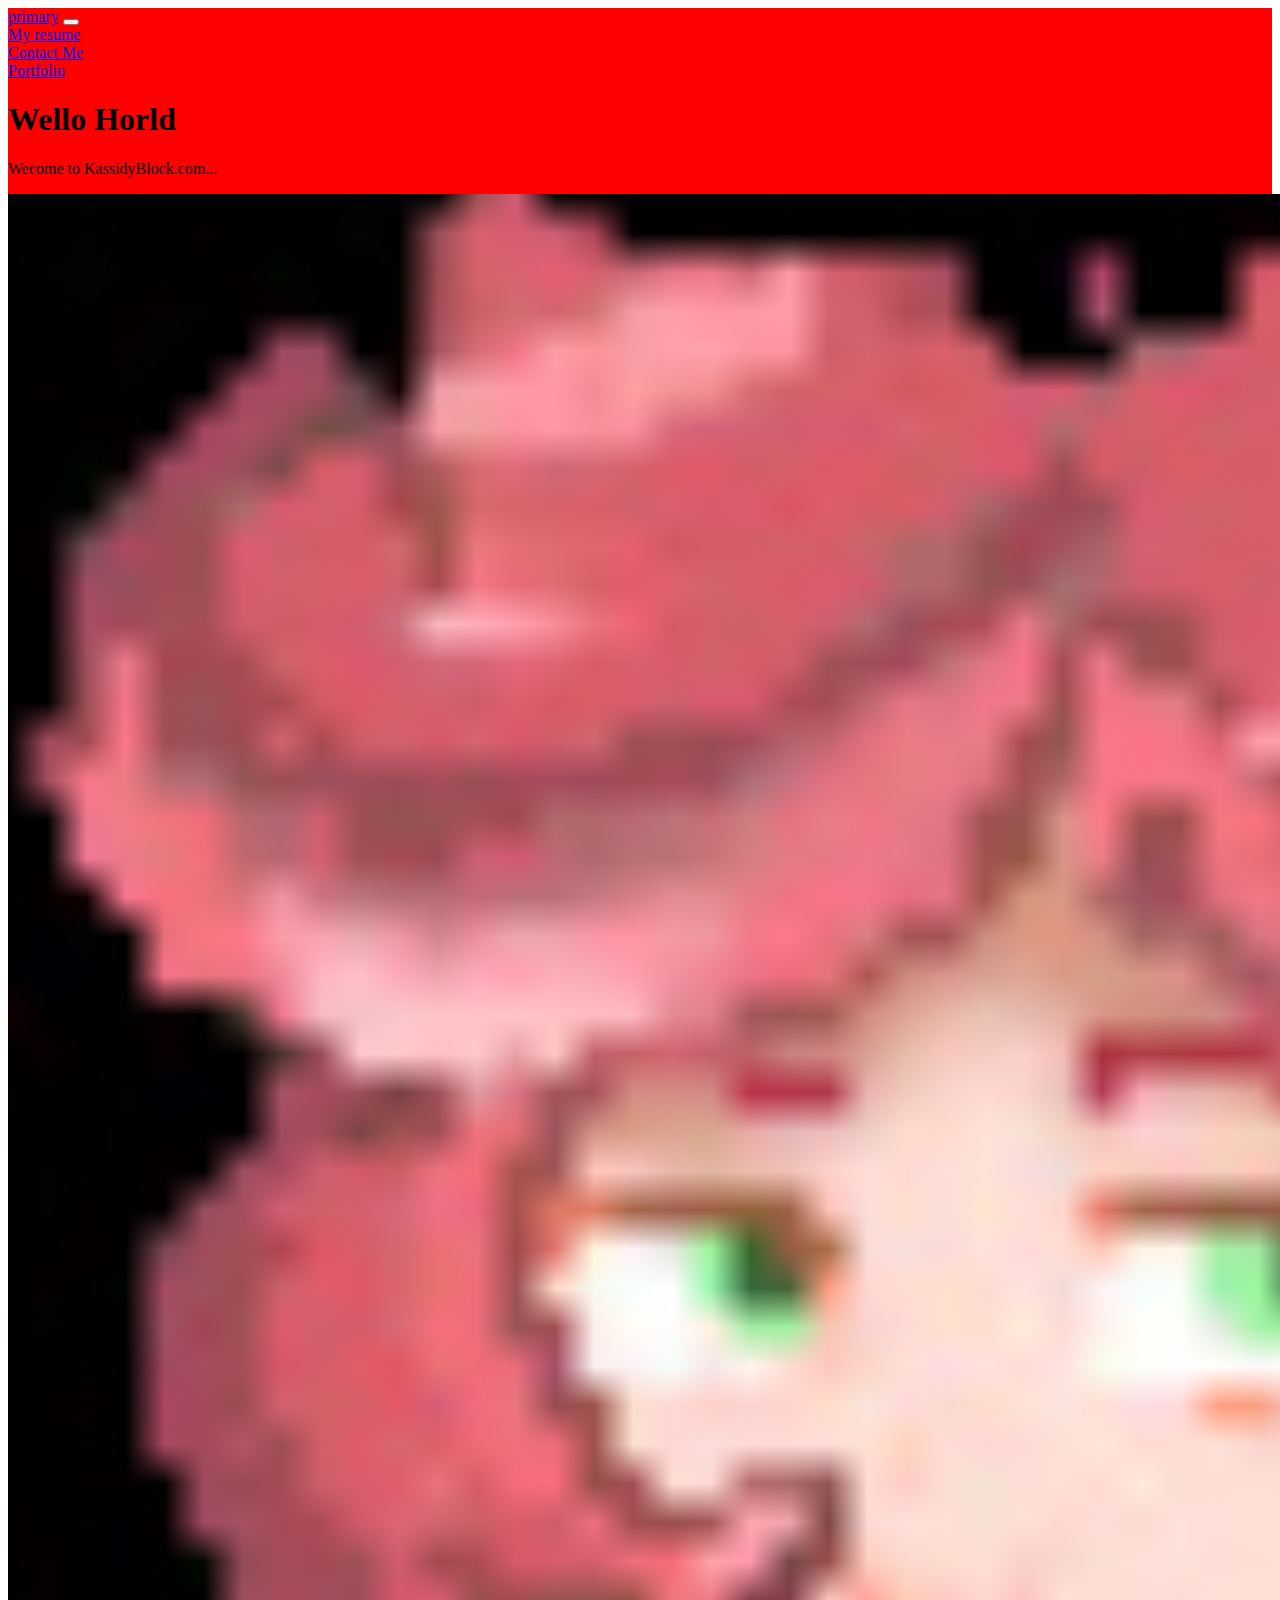
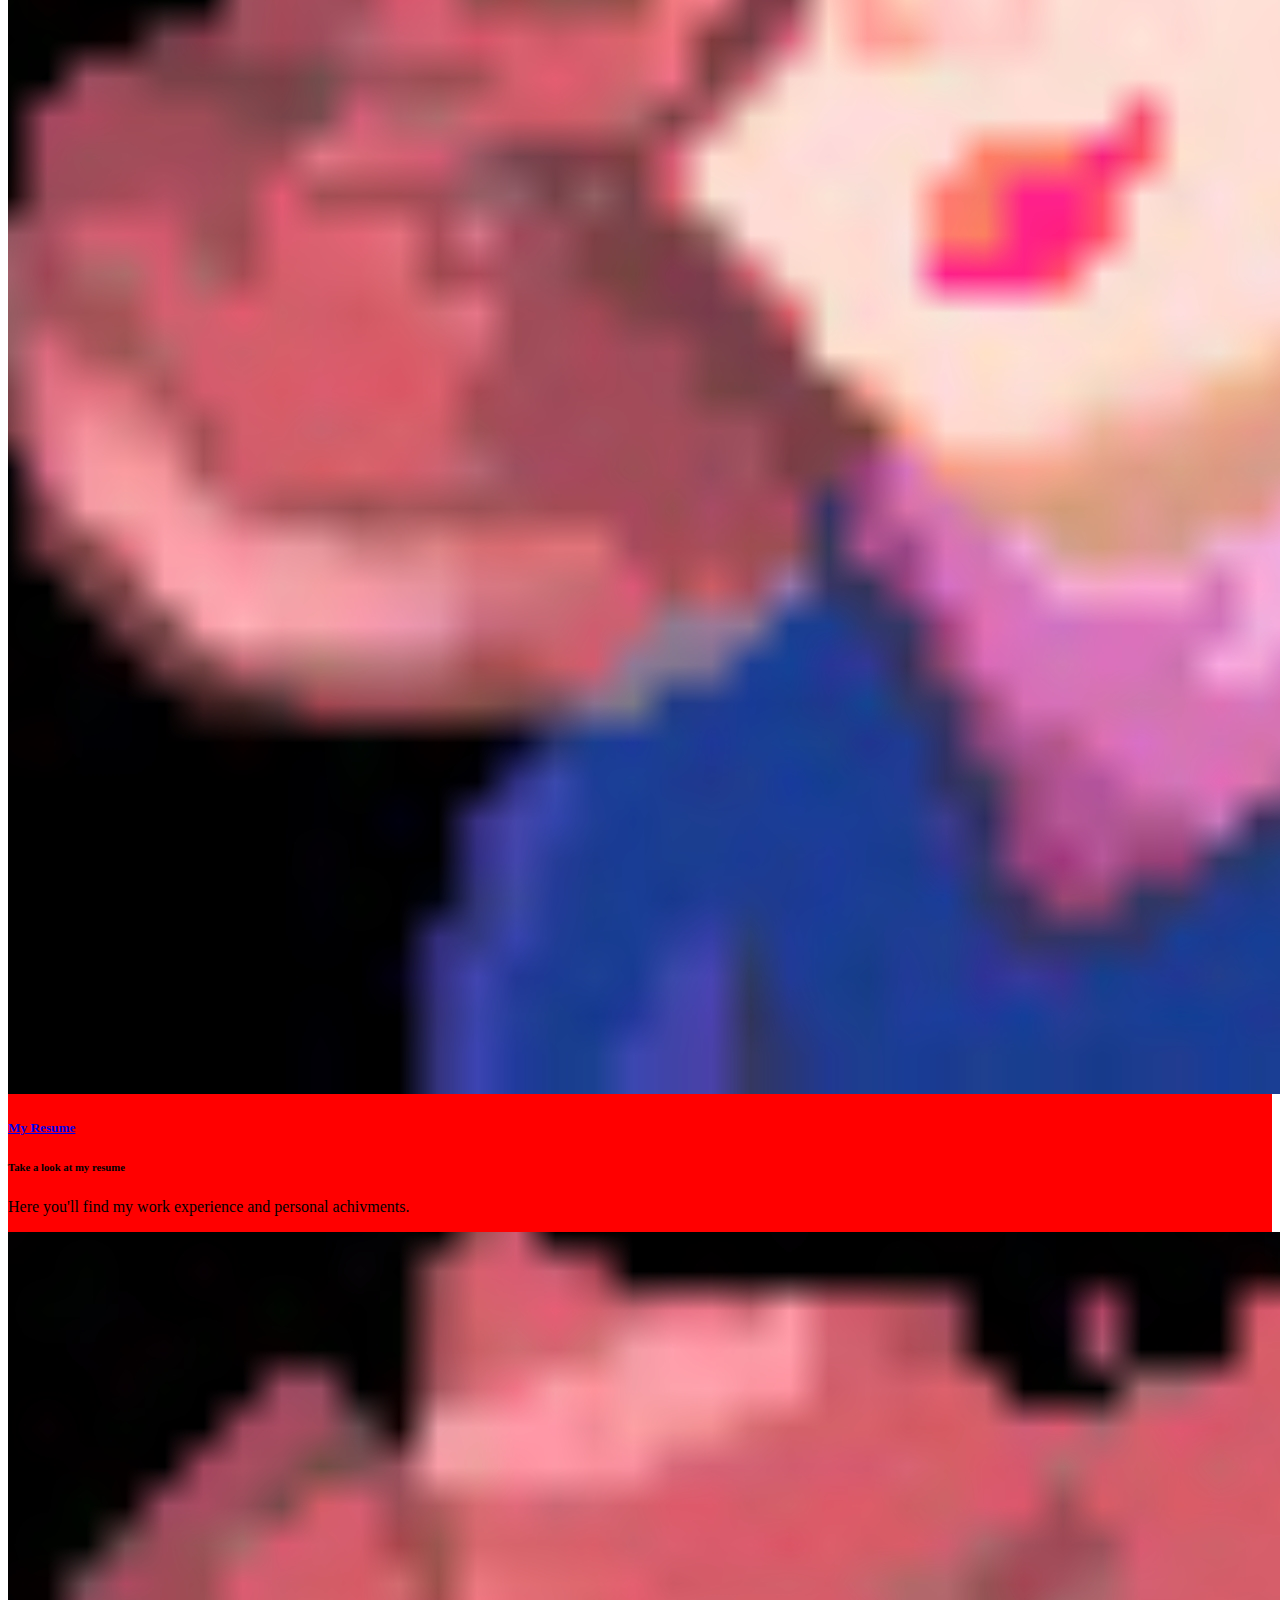
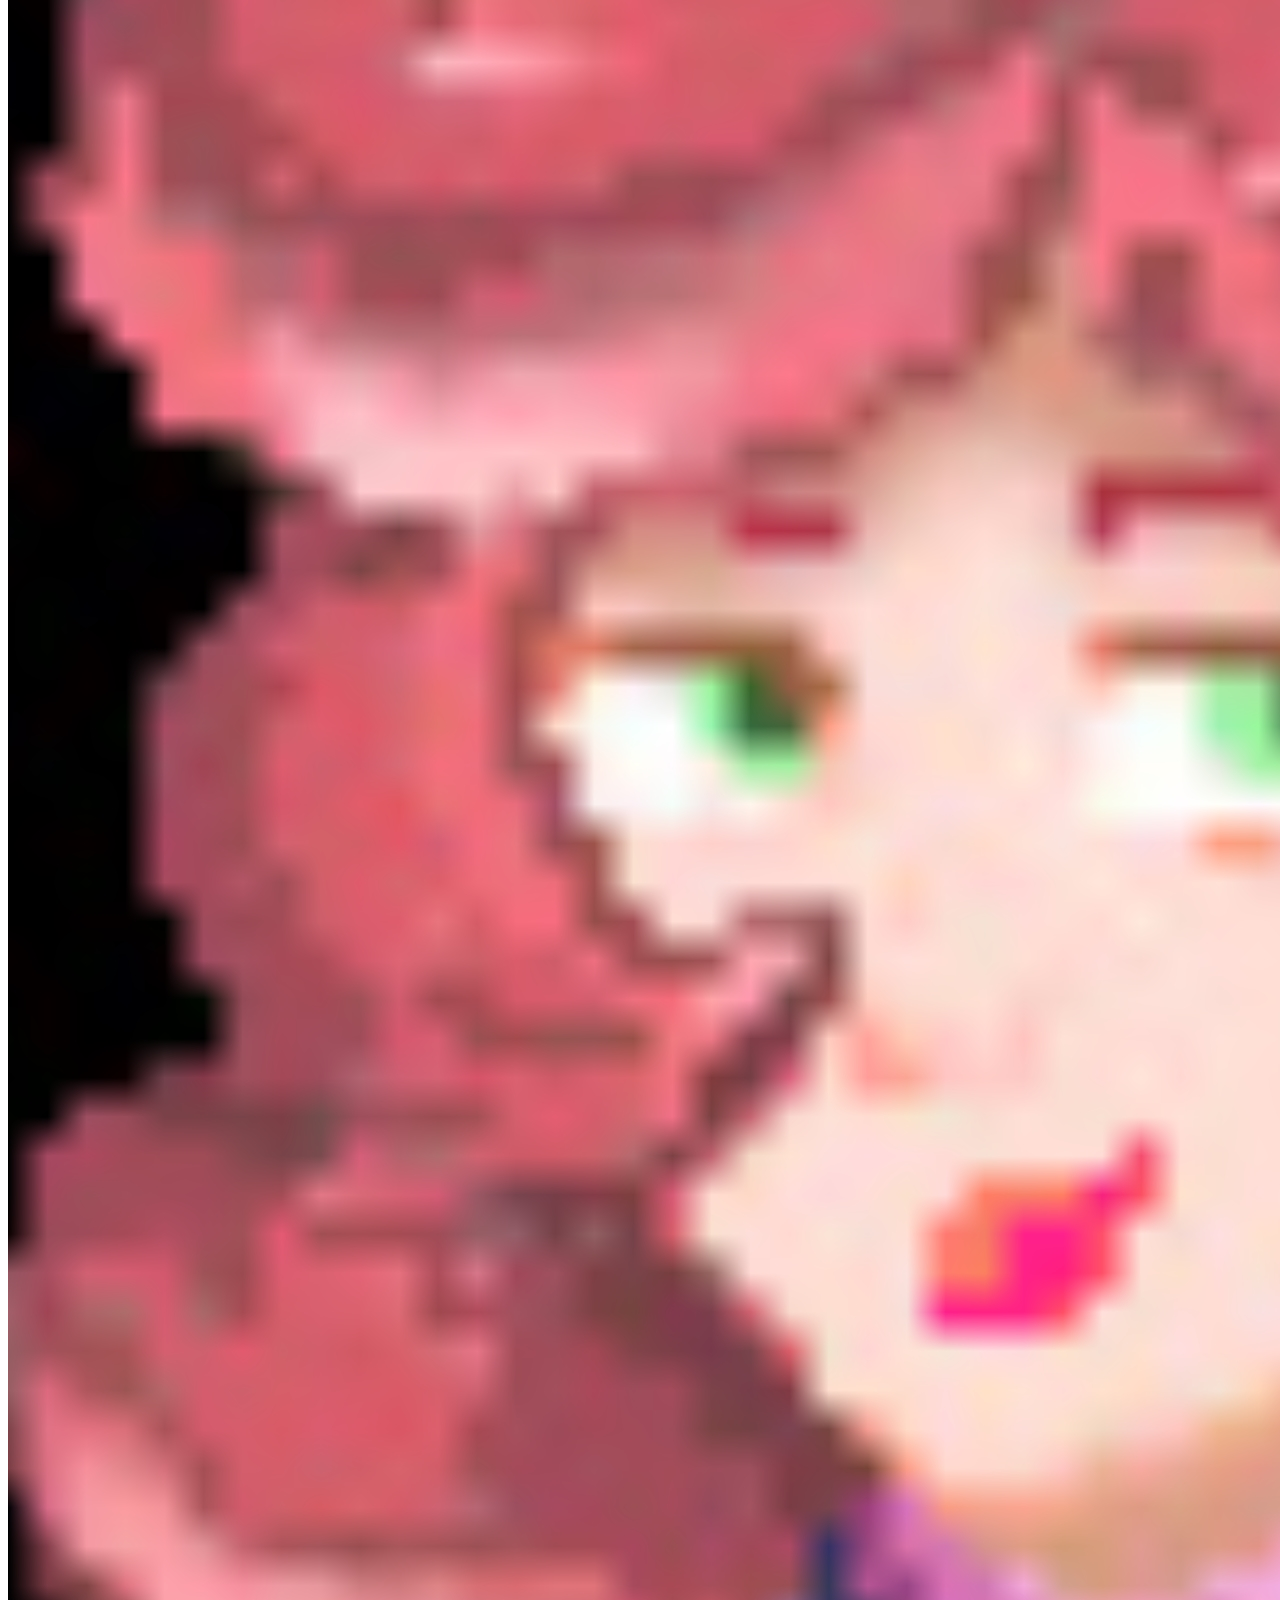
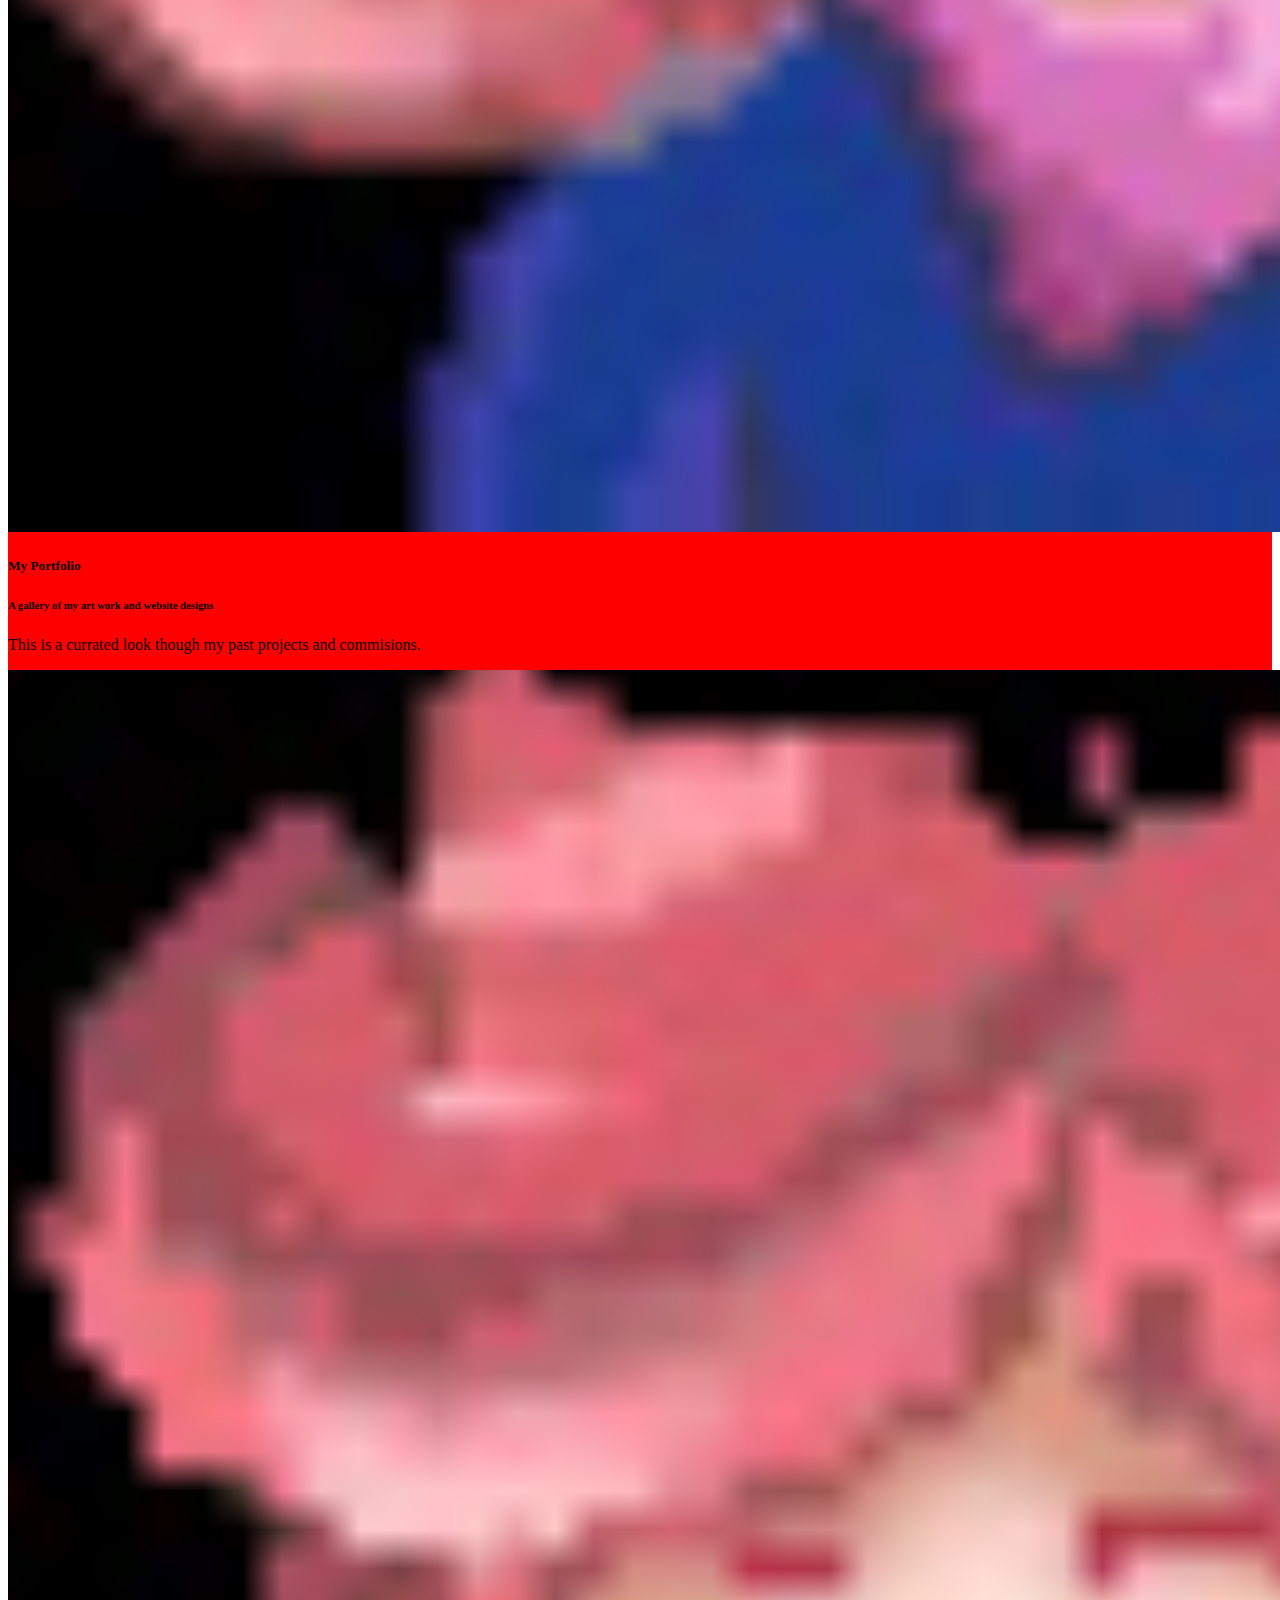
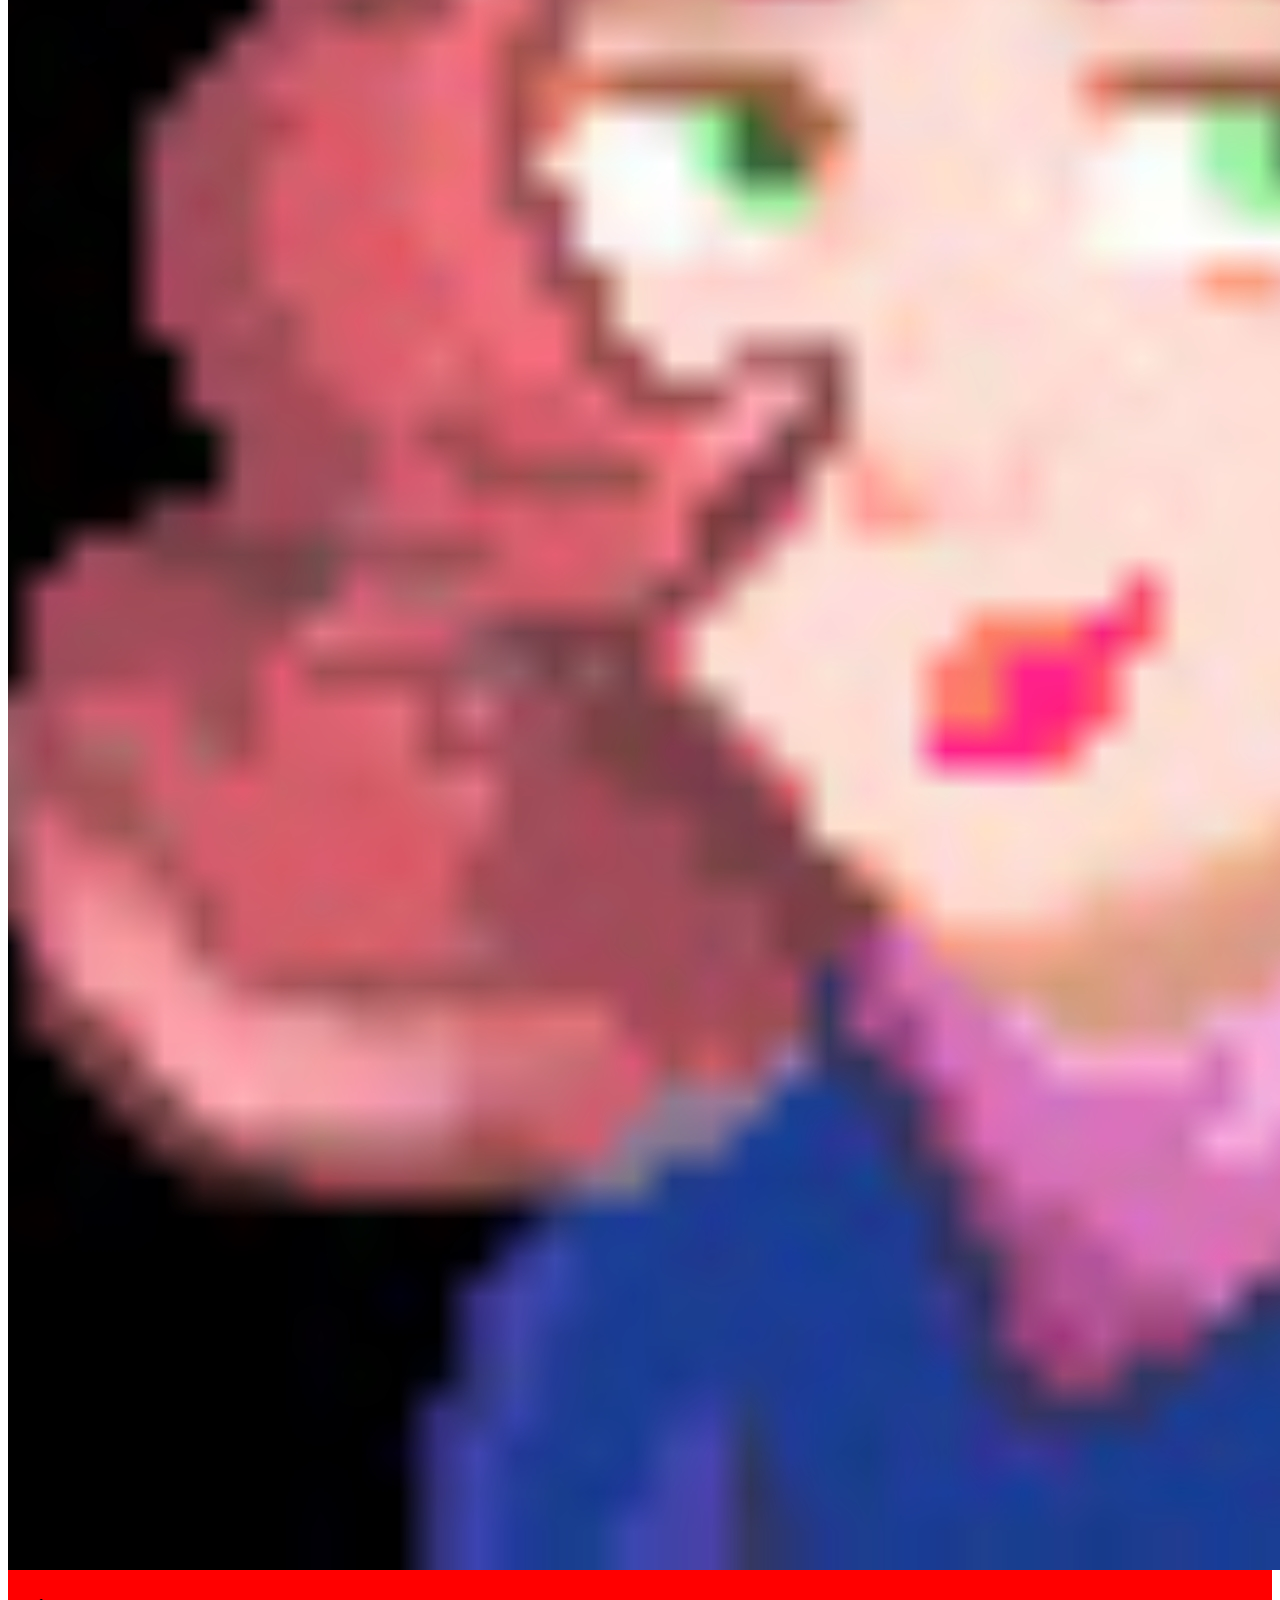
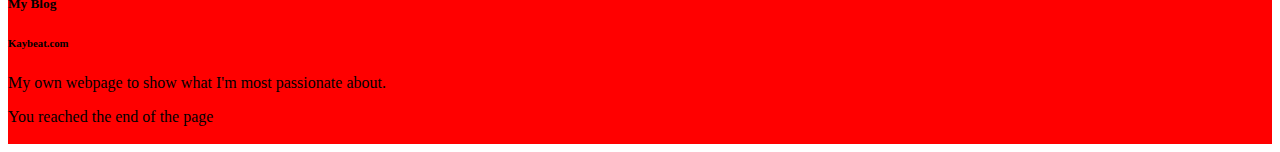
==== index.html @ 48cc2667 "navbar" ====
<!doctype html>
<html lang="en">
  <head>
    <!-- Required meta tags -->
    <meta charset="utf-8">
    <meta name="viewport" content="width=device-width, initial-scale=1">
    <!-- Bootstrap CSS -->
    <link href="https://cdn.jsdelivr.net/npm/bootstrap@5.1.3/dist/css/bootstrap.min.css" rel="stylesheet" integrity="sha384-1BmE4kWBq78iYhFldvKuhfTAU6auU8tT94WrHftjDbrCEXSU1oBoqyl2QvZ6jIW3" crossorigin="anonymous">
    <link href="styles.css" rel="stylesheet">
    <title>Kasssidy Block resume!</title>
  </head>
  <div class="wrapper">
  <body>
    <!--Navbar-->
        <nav class="navbar navbar-expand-sm navbar-light bg-primary">
            <div class="container-fluid p-3">
                <a class="navbar-brand" href="https://www.kassidyblock.com/">primary</a>
                <button class="navbar-toggler" type="button" data-toggle="collapse" data-target="#navbarID"
                    aria-controls="navbarID" aria-expanded="false" aria-label="Toggle navigation">
                    <span class="navbar-toggler-icon"></span>
                </button>
                <div class="collapse navbar-collapse" id="navbarID">
                    <div class="navbar-nav">
                        <a class="nav-link active" aria-current="page" href="https://www.kassidyblock.com/resume_page.html">My resume</a>
                    </div>
                    <div class="navbar-nav">
                      <a class="nav-link active" aria-current="page" href="https://www.kassidyblock.com/contactme.html">Contact Me</a>
                  </div>
                  <div class="navbar-nav">
                    <a class="nav-link active" aria-current="page" href="https://www.kassidyblock.com/Portfolio.html">Portfolio</a>
                </div>
                </div>
            </div>
        </nav>
        <!--End Of Navbar-->
        <!-- Jumbo -->
        <div class="mt-4 p-5 bg-dark text-white rounded text-center">
          <h1>Wello Horld</h1>
          <p>Wecome to KassidyBlock.com...</p>
        </div>
	  <!-- End of Jumbo -->
	  <p></P>
	  <!-- Cards -->
    <div class="container-fluid align-content-center">
      <div class="row">
        <div class="col-sm-4"><div class="card" style="max-width:100%;">
          <img src="ira2.jpg" class="card-img-top" alt="...">
          <div class="card-body">
            <h5 class="card-title"><a href="https://www.kassidyblock.com/resume_page.html" class="card-link">My Resume</a></h5>
            <h6 class="card-subtitle mb-2 text-muted ">Take a look at my resume 
            </h6>
            <p class="card-text">Here you'll find my work experience and personal achivments.</p>
          </div>
        </div></div>
        <div class="col-sm-4"><div class="card" style="max-width:100%;">
          <img src="ira2.jpg" class="card-img-top" alt="...">
          <div class="card-body">
            <h5 class="card-title">My Portfolio</h5>
            <h6 class="card-subtitle mb-2 text-muted ">A gallery of my art work and website designs</h6>
            <p class="card-text">This is a currated look though my past projects and commisions.</p>
          </div>
        </div></div>
        <div class="col-sm-4"><div class="card" style="max-width:100%;">
          <img src="ira2.jpg" class="card-img-top" alt="...">
          <div class="card-body">
            <h5 class="card-title">My Blog</h5>
            <h6 class="card-subtitle mb-2 text-muted ">Kaybeat.com</h6>
            <p class="card-text">My own webpage to show what I'm most passionate about.</p>
          </div>
        </div>
		</div>
    </div>
		</div>
	  <!-- // End of cards -->
		
		

    <script src="https://cdn.jsdelivr.net/npm/bootstrap@5.1.3/dist/js/bootstrap.bundle.min.js" integrity="sha384-ka7Sk0Gln4gmtz2MlQnikT1wXgYsOg+OMhuP+IlRH9sENBO0LRn5q+8nbTov4+1p" crossorigin="anonymous"></script>
  </body>
  <footer>
<!-- Page Info -->
<div class="container-fluid pt-5 text-center">
  <a> You reached the end of the page</a>
  </div>
  <!-- End of page info -->
  <e>end</e>
  </footer>
</div>
</html>
---- styles.css ----
.wrapper {
    background-color: red;
}
e {
  color: transparent;
}
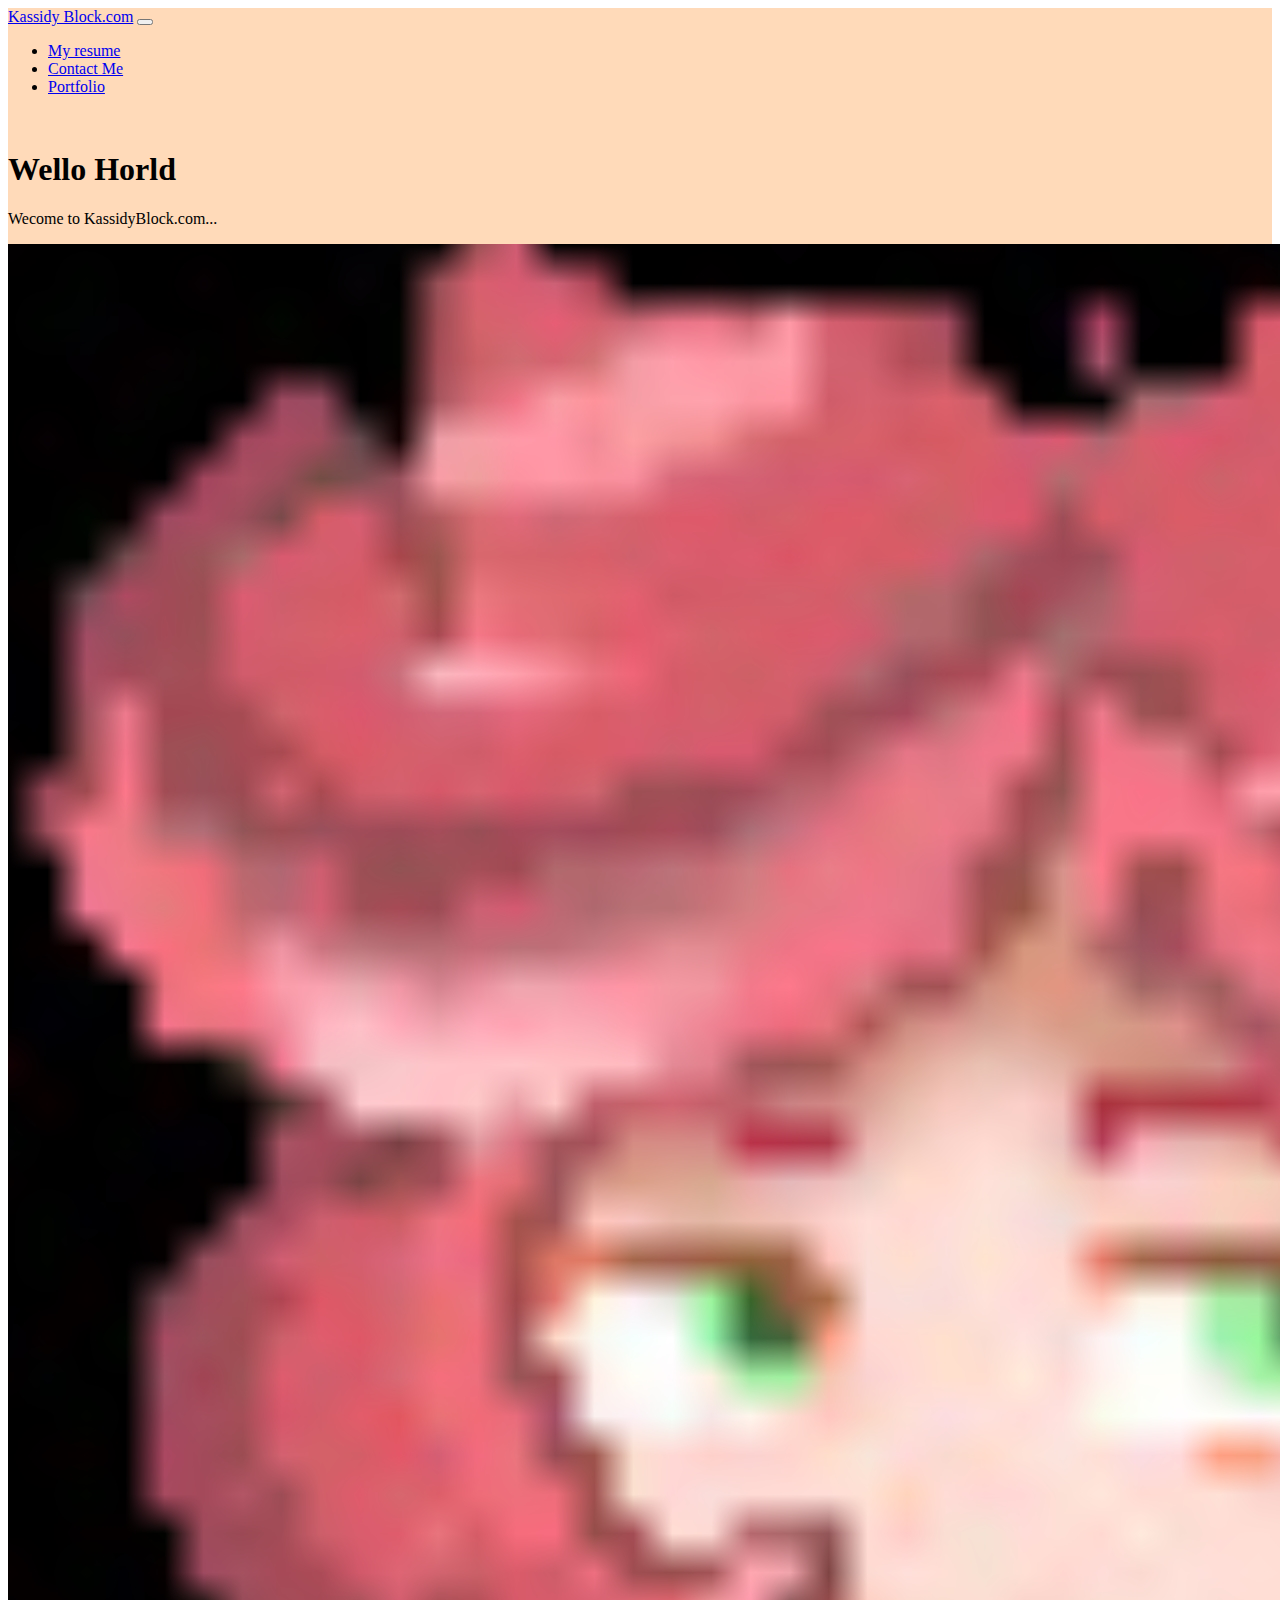
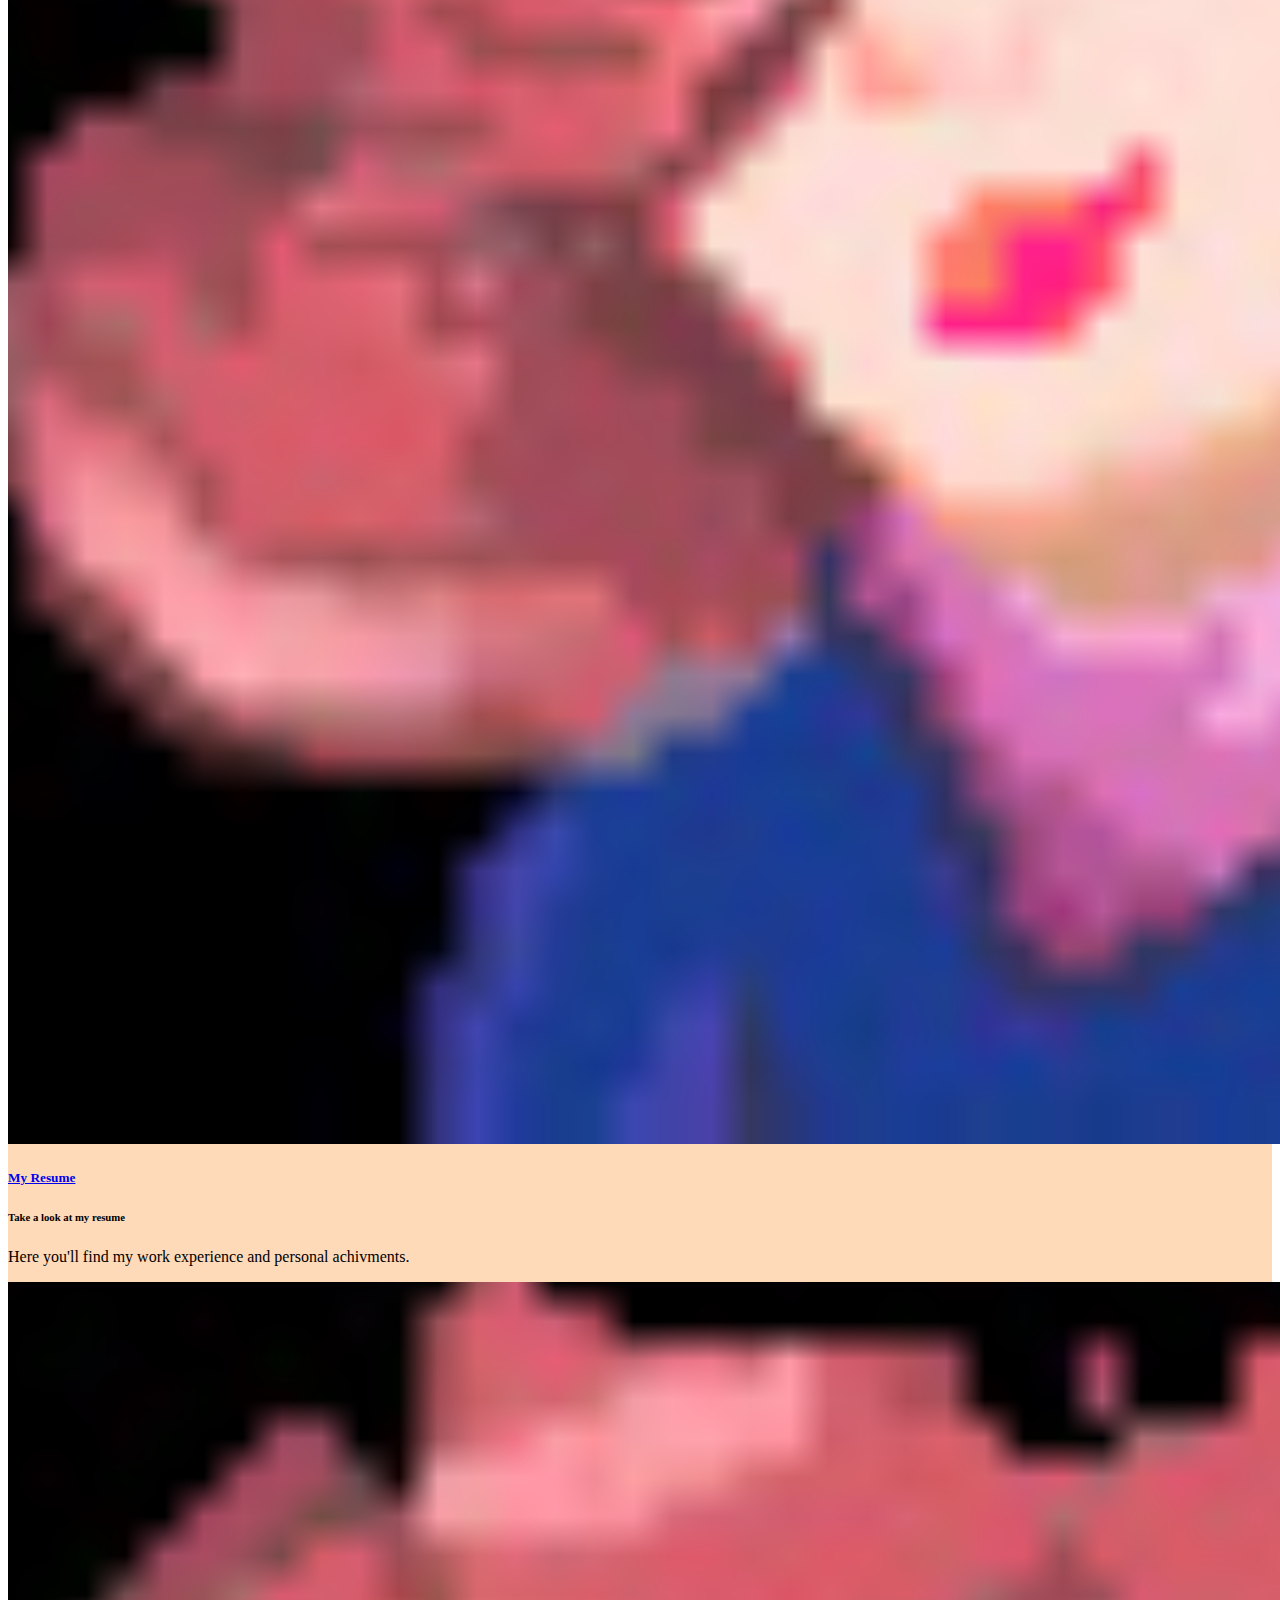
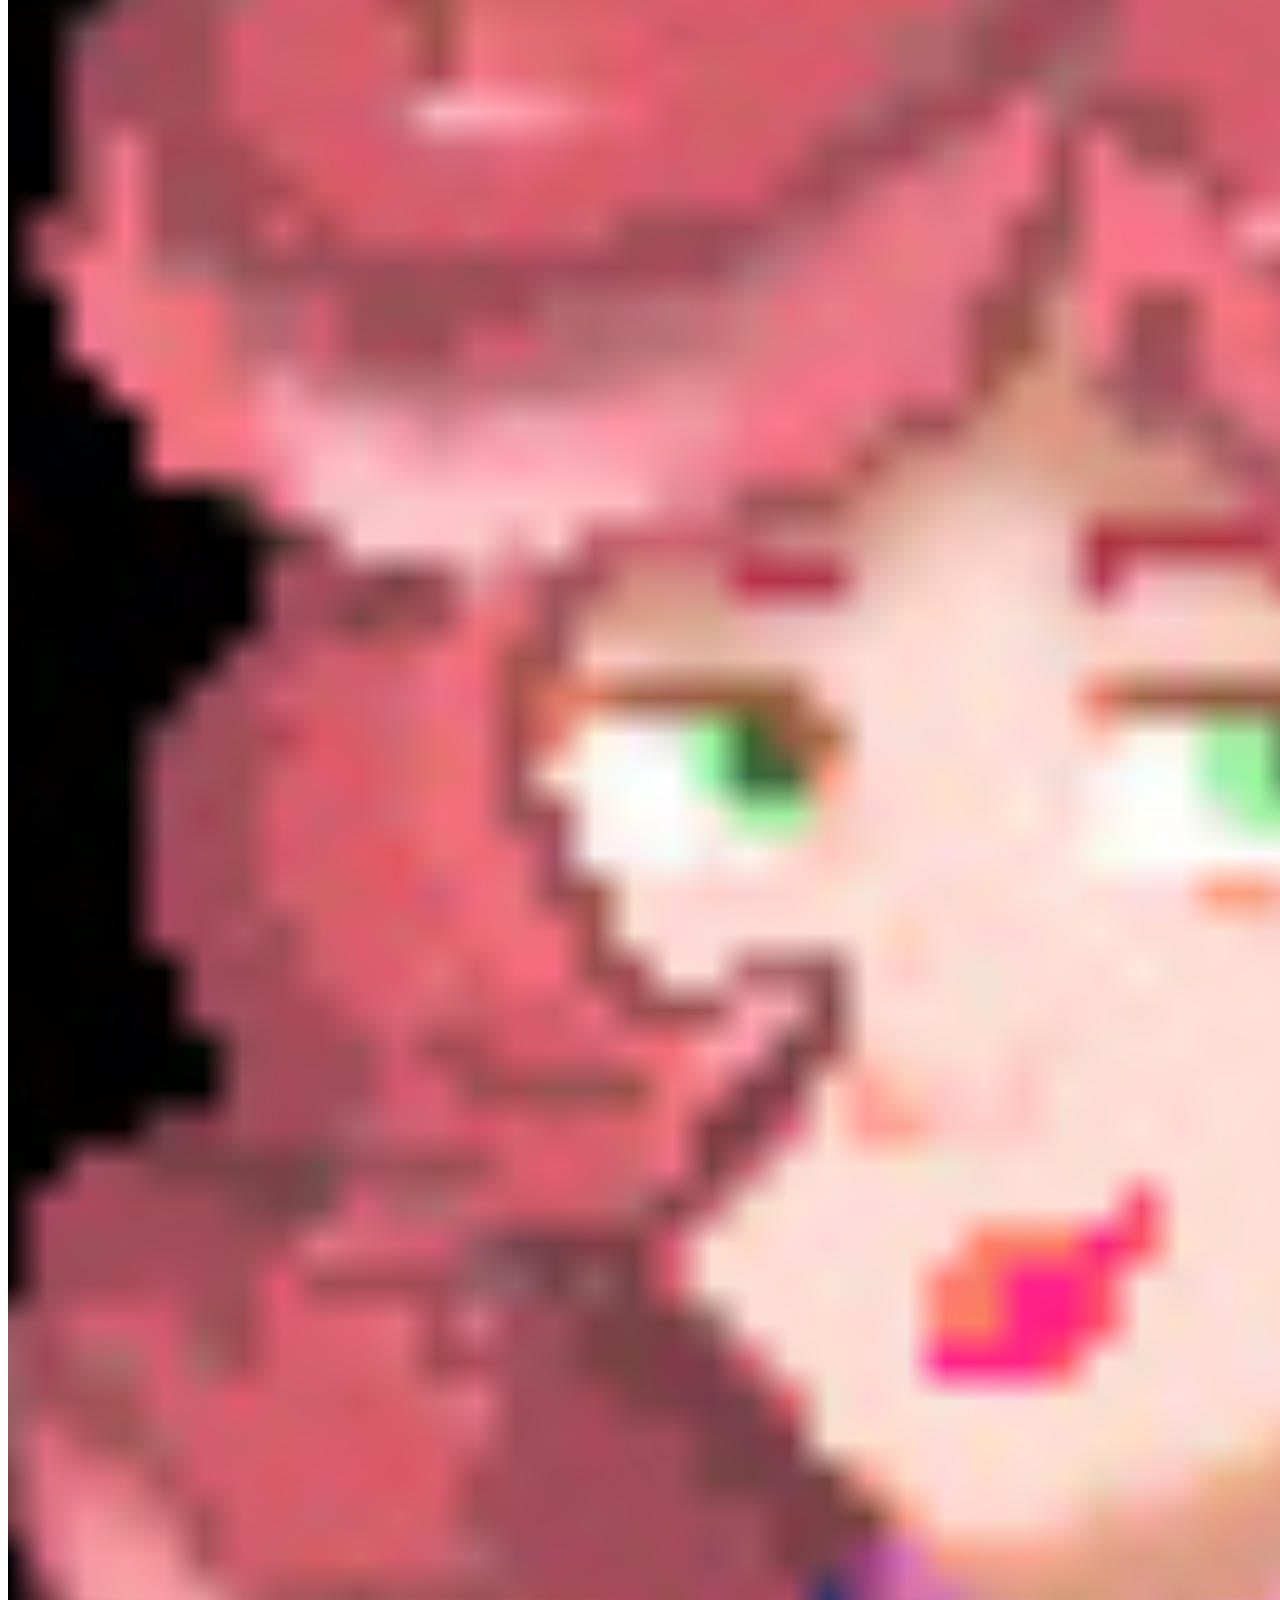
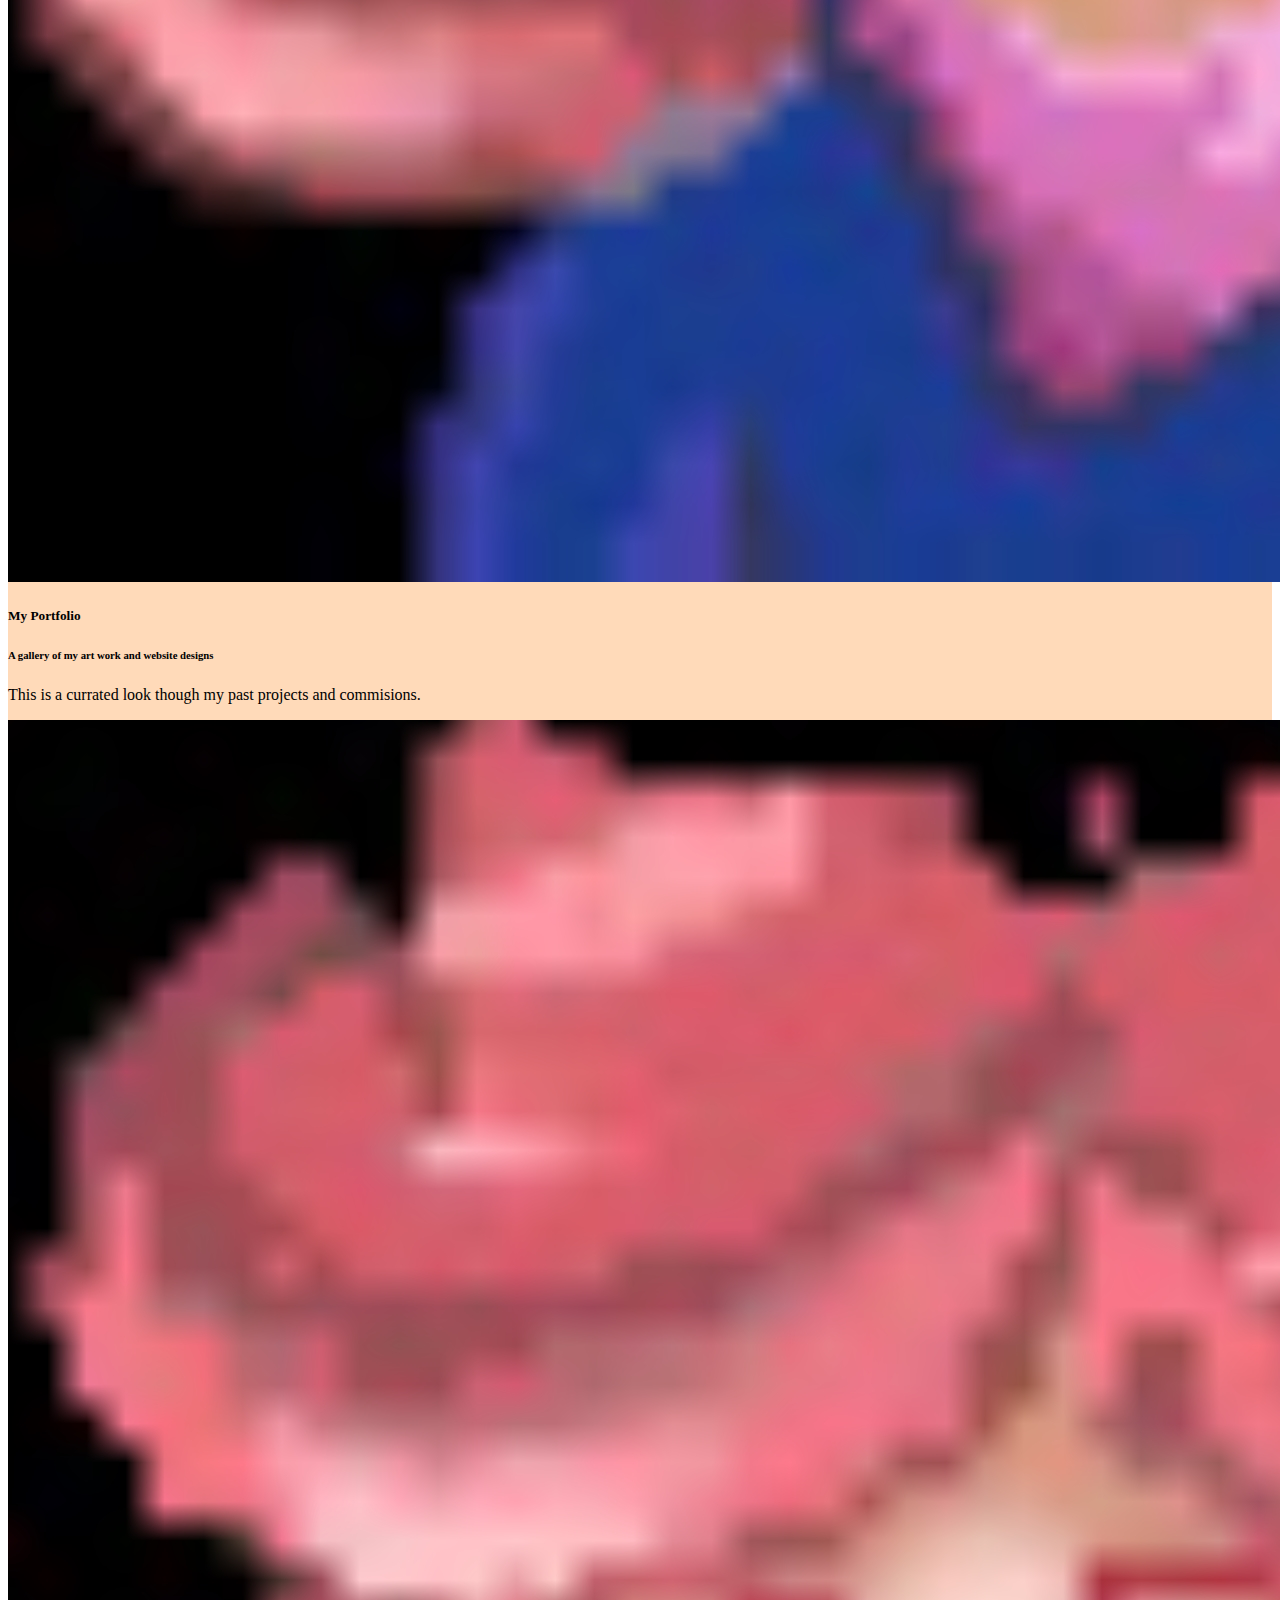
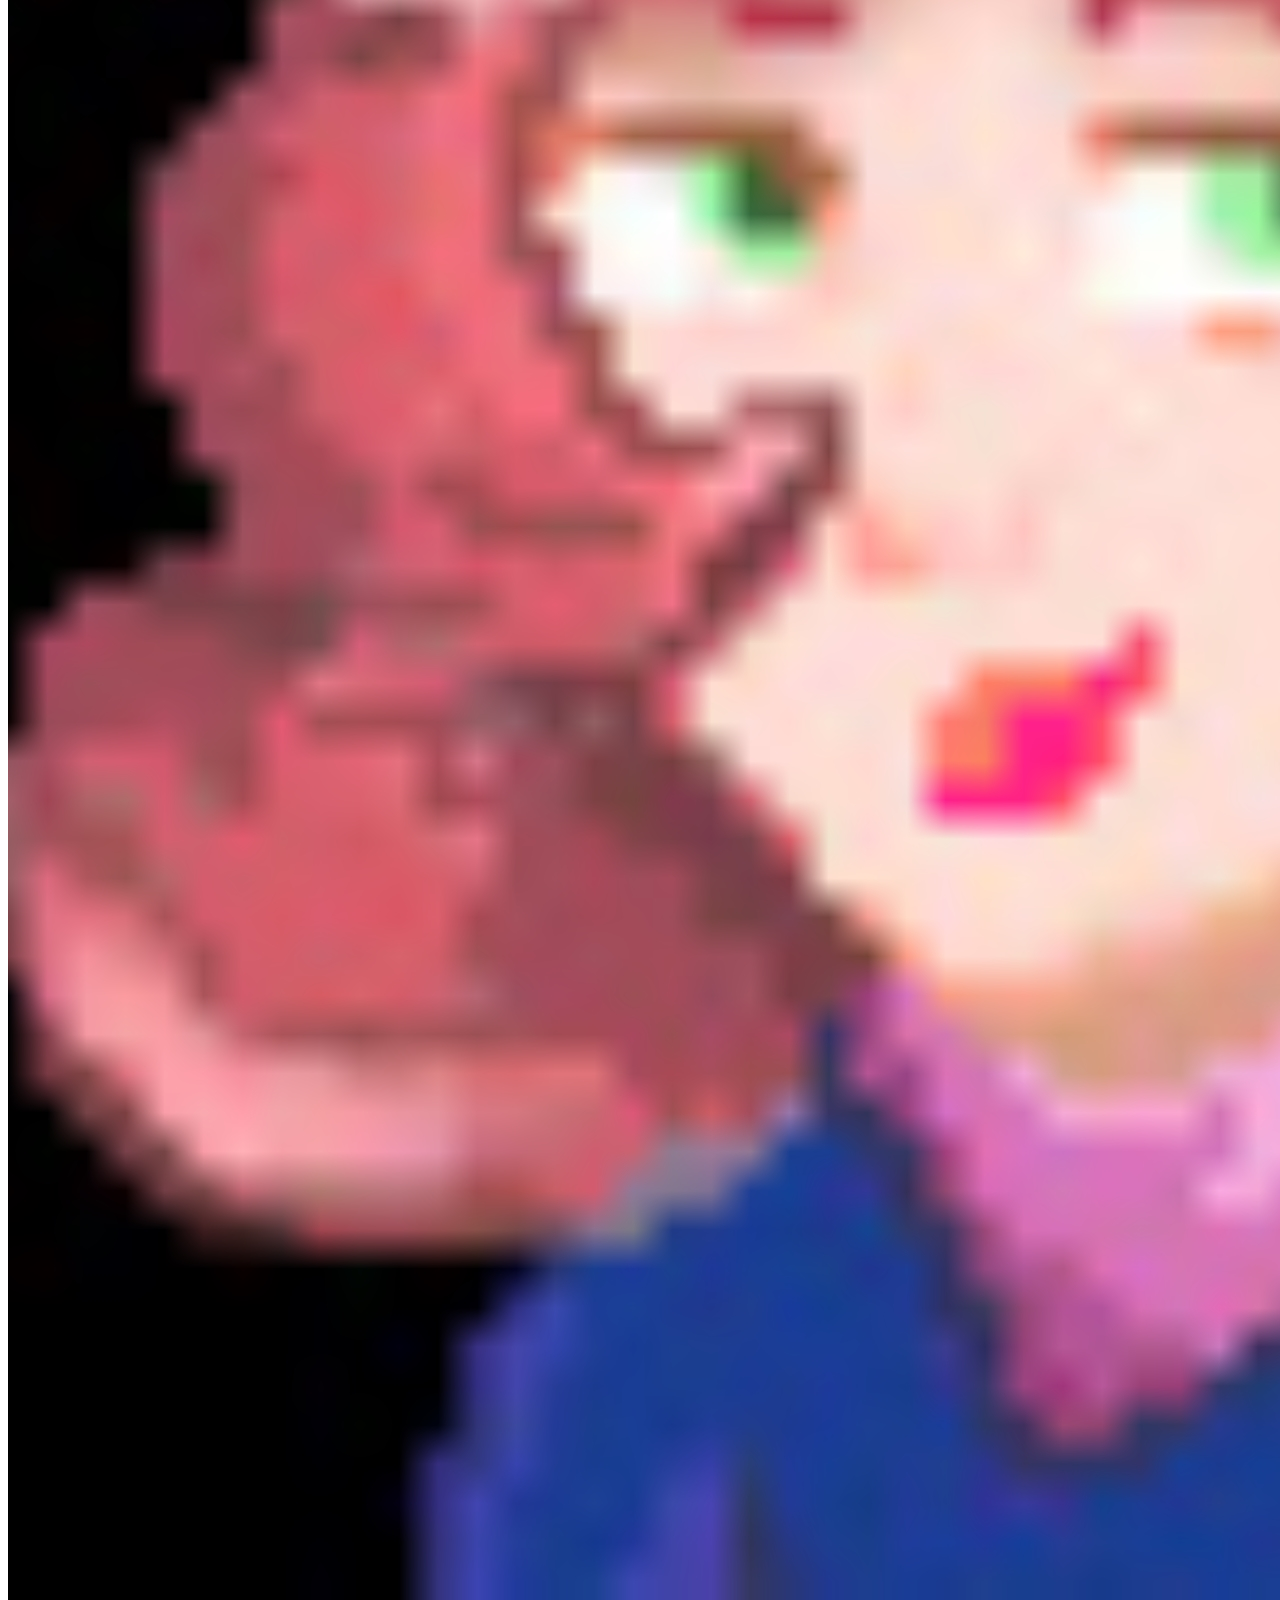
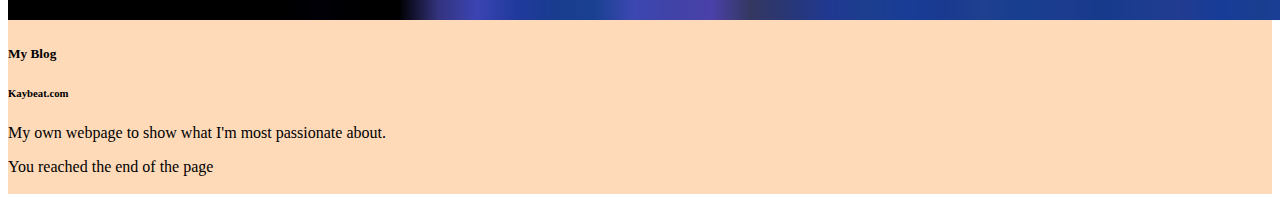
==== commit a6d629d5: "fixing the navbar" ====
--- a/index.html
+++ b/index.html
@@ -12,29 +12,34 @@
   <div class="wrapper">
   <body>
     <!--Navbar-->
-        <nav class="navbar navbar-expand-sm navbar-light bg-primary">
-            <div class="container-fluid p-3">
-                <a class="navbar-brand" href="https://www.kassidyblock.com/">primary</a>
-                <button class="navbar-toggler" type="button" data-toggle="collapse" data-target="#navbarID"
-                    aria-controls="navbarID" aria-expanded="false" aria-label="Toggle navigation">
+        <nav class="navbar navbar-expand-sm navbar-light fixed-top bg-primary">
+            <div class="container-fluid p-2">
+                <a class="navbar-brand" href="https://www.kassidyblock.com/">Kassidy Block.com</a>
+                <button class="navbar-toggler" type="button" data-bs-toggle="collapse" data-bs-target="#collapsibleNavbar">
                     <span class="navbar-toggler-icon"></span>
                 </button>
-                <div class="collapse navbar-collapse" id="navbarID">
-                    <div class="navbar-nav">
+                <div class="collapse navbar-collapse" id="collapsibleNavbar">
+                  <ul class="navbar-nav">
+                    
+                      <li class="nav-item">
                         <a class="nav-link active" aria-current="page" href="https://www.kassidyblock.com/resume_page.html">My resume</a>
-                    </div>
-                    <div class="navbar-nav">
+                      </li>
+                  
+                    <li class="navbar-item">
                       <a class="nav-link active" aria-current="page" href="https://www.kassidyblock.com/contactme.html">Contact Me</a>
-                  </div>
-                  <div class="navbar-nav">
-                    <a class="nav-link active" aria-current="page" href="https://www.kassidyblock.com/Portfolio.html">Portfolio</a>
-                </div>
+                    </li>
+
+                  <li class="navbar-item">
+                    <a class="nav-link active" aria-current="page" href="https://www.kassidyblock.com/portfolio.html">Portfolio</a>
+                  </li>
+                </ul>
                 </div>
             </div>
         </nav>
         <!--End Of Navbar-->
         <!-- Jumbo -->
         <div class="mt-4 p-5 bg-dark text-white rounded text-center">
+          <br>
           <h1>Wello Horld</h1>
           <p>Wecome to KassidyBlock.com...</p>
         </div>
--- a/styles.css
+++ b/styles.css
@@ -1,6 +1,32 @@
 .wrapper {
-    background-color: red;
+  background-color:  peachpuff;
 }
 e {
   color: transparent;
 }
+
+.bwrapper {
+  background-color: aquamarine;
+  margin-top: 25px;
+}
+.rc1 {
+  max-width: 70%;
+  justify-content: center;
+  margin: auto;
+    background-color: black  ;
+    color: blanchedalmond;
+}
+.rc2 {
+  max-width: 70%;
+  margin: auto;
+    background-color: white;
+}
+.rc3 {
+  max-width: 65%;
+  margin: auto;
+    background-color: yellow  ;
+} 
+.flex-container {
+  display: flex;
+  justify-content: flex-end;
+}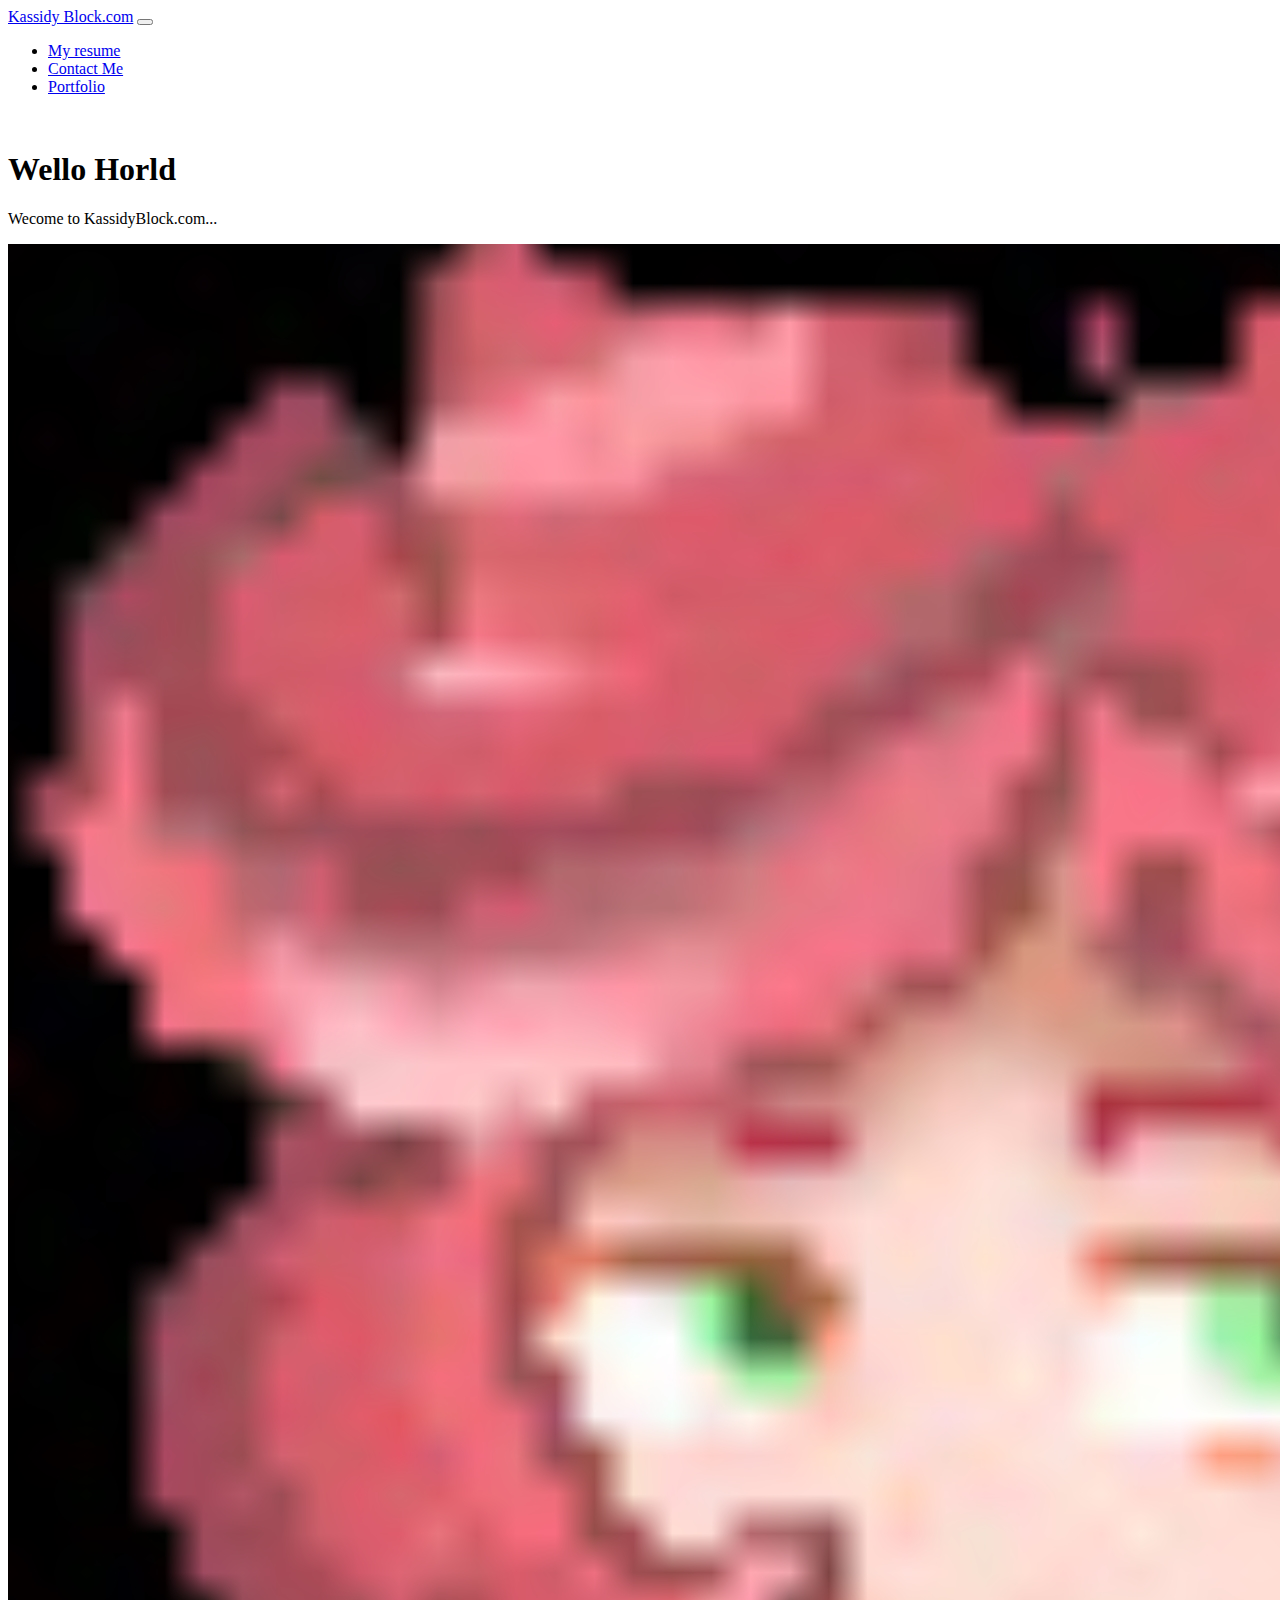
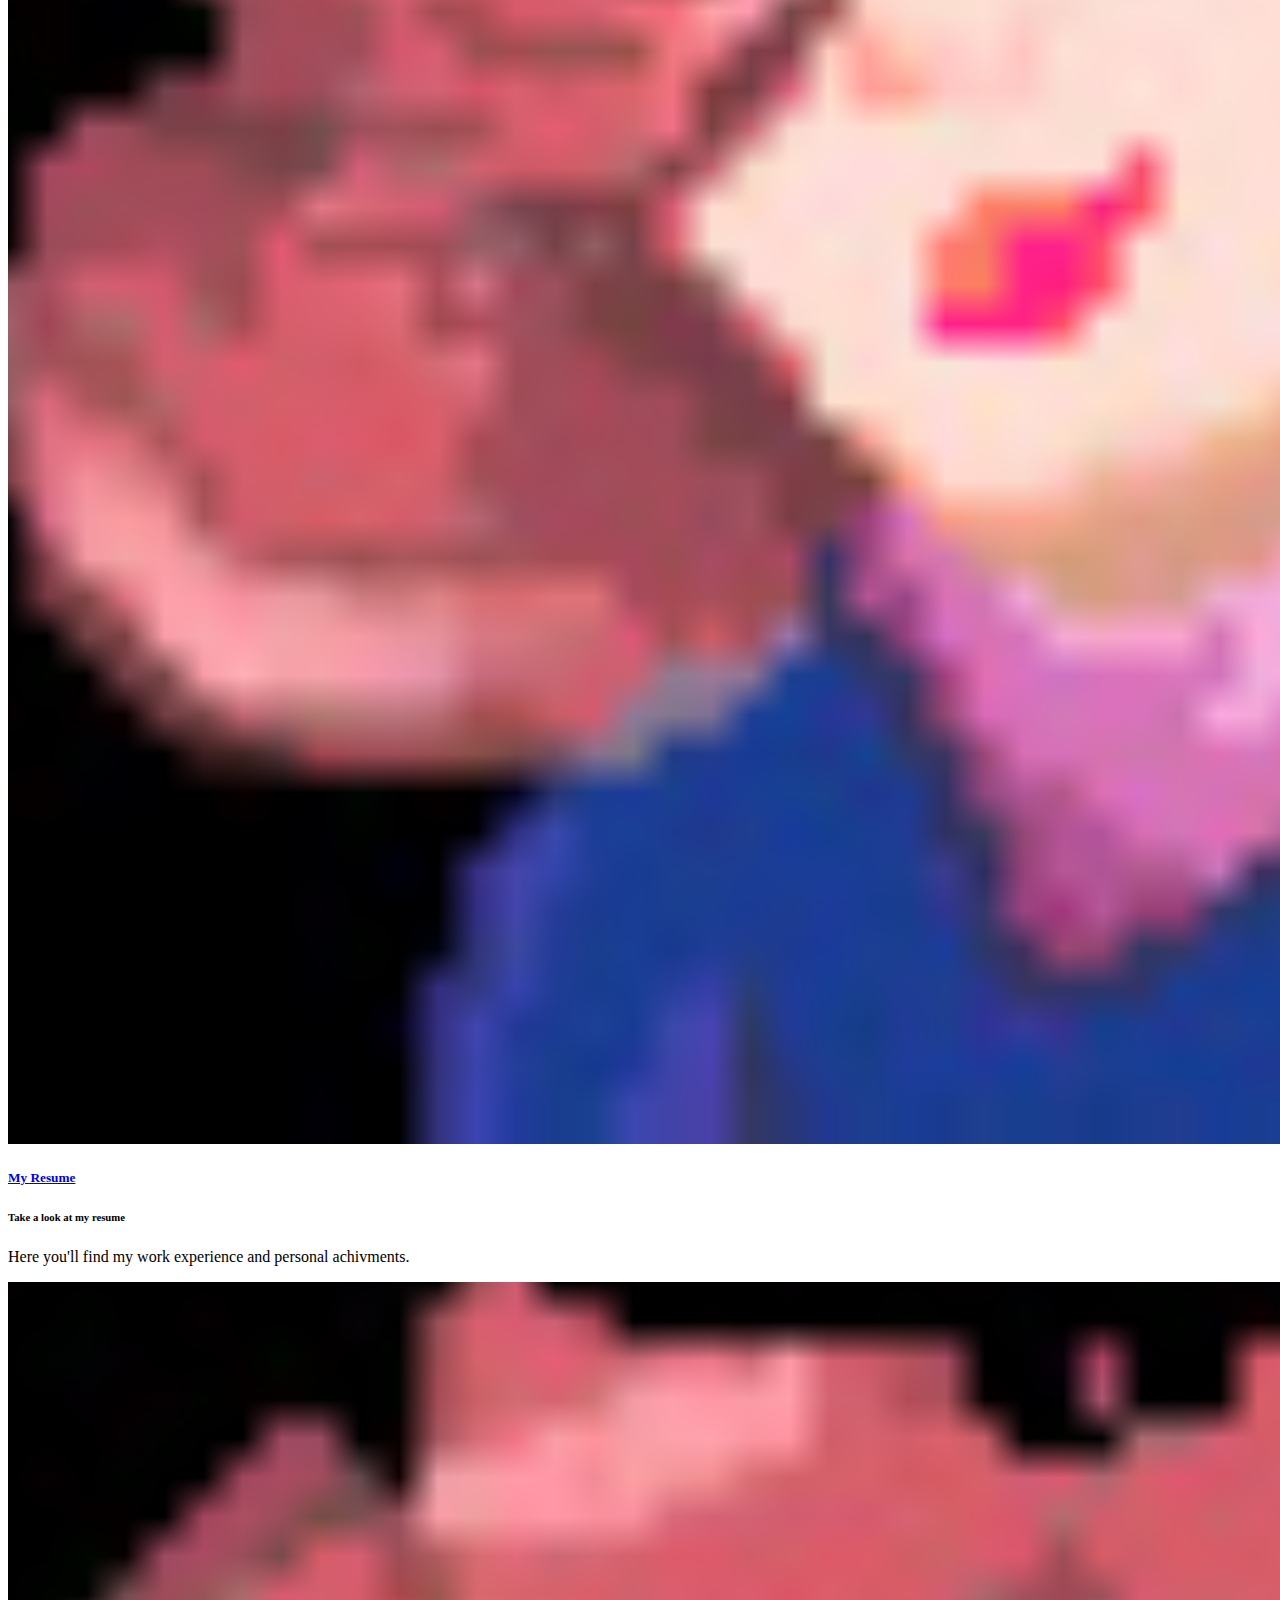
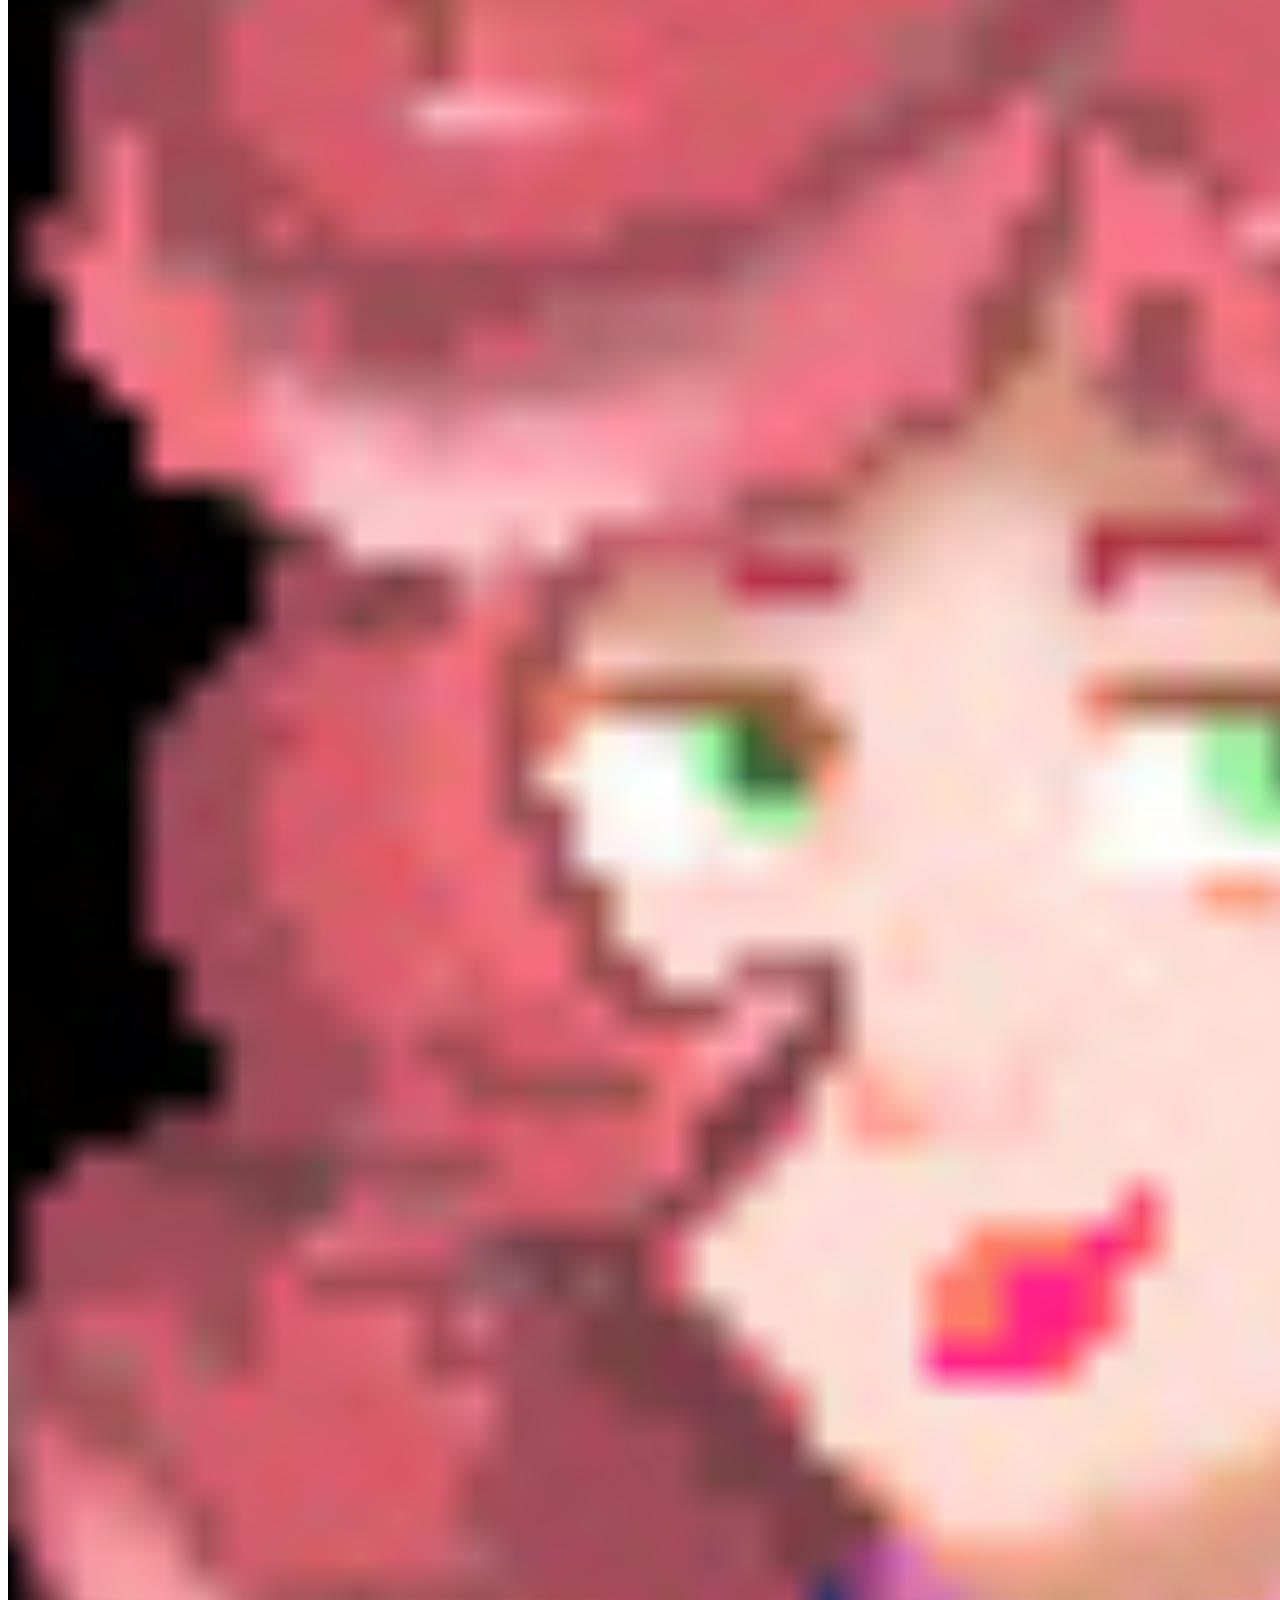
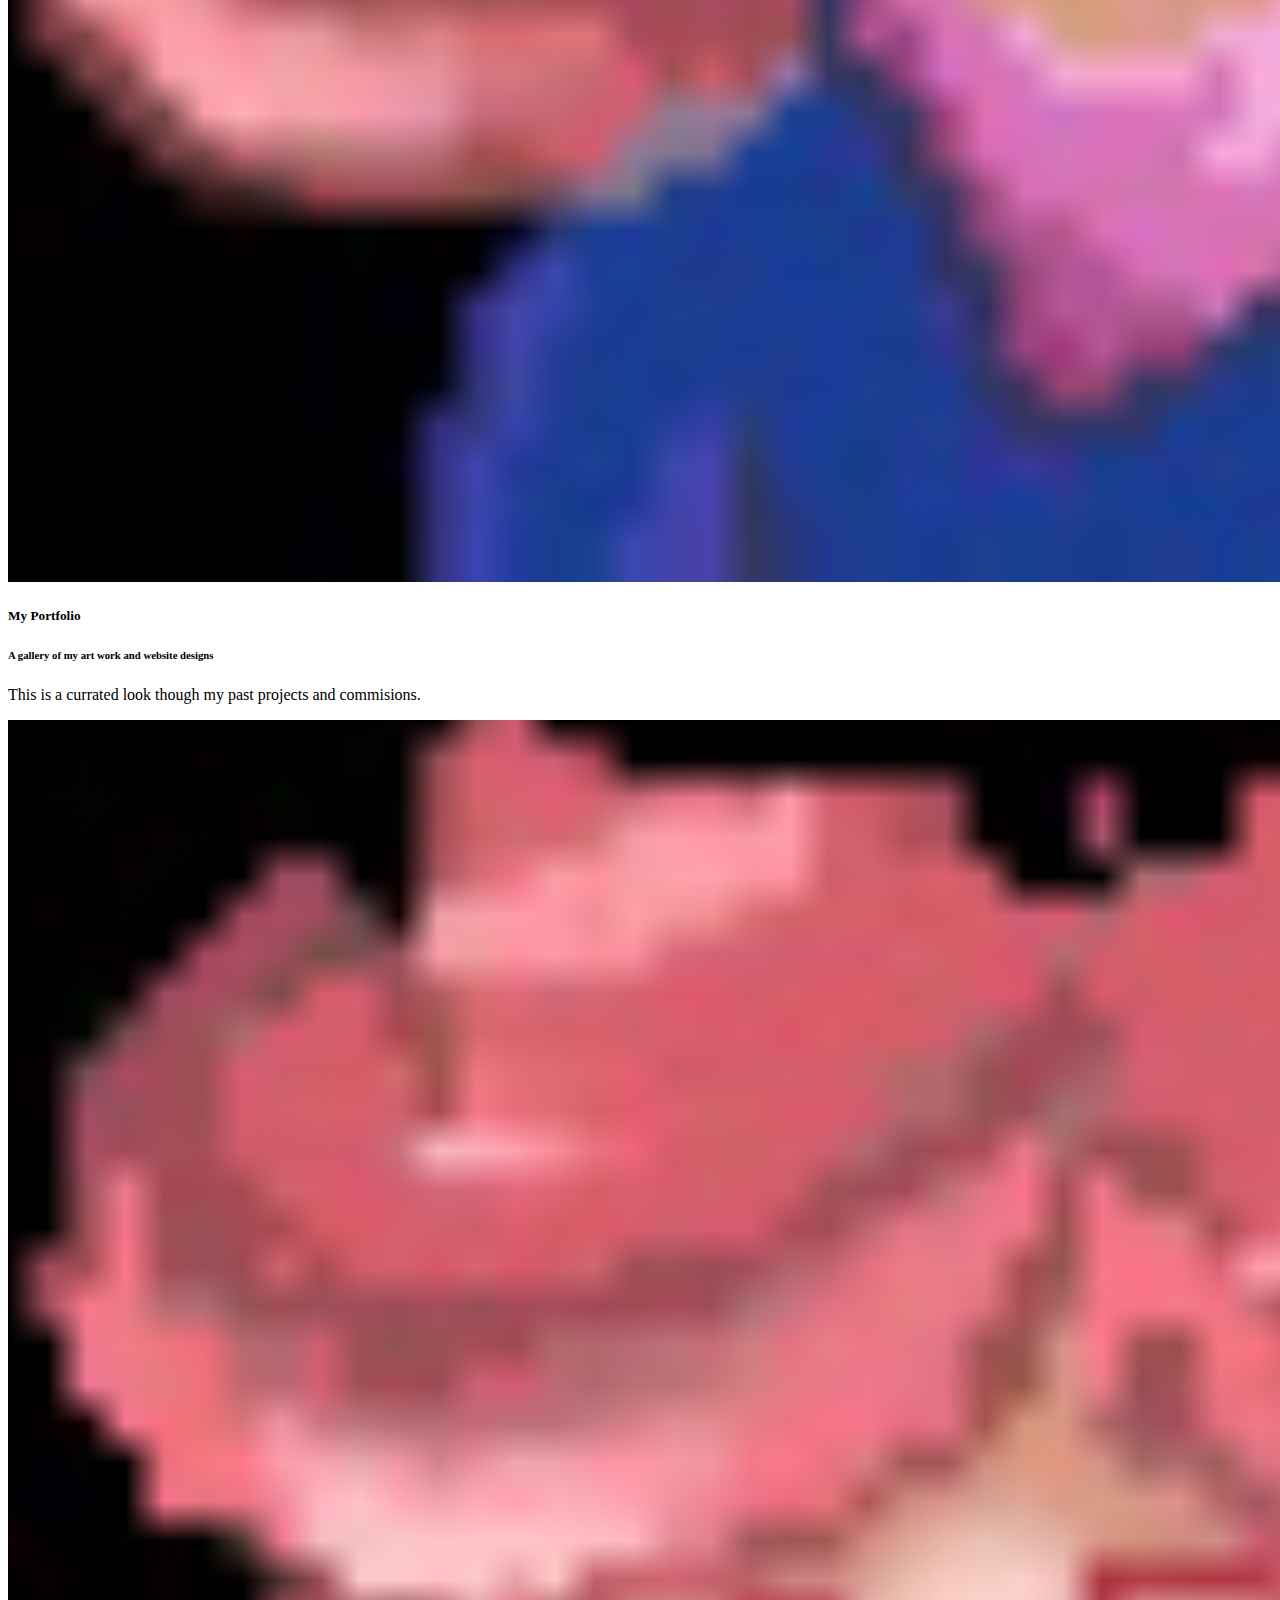
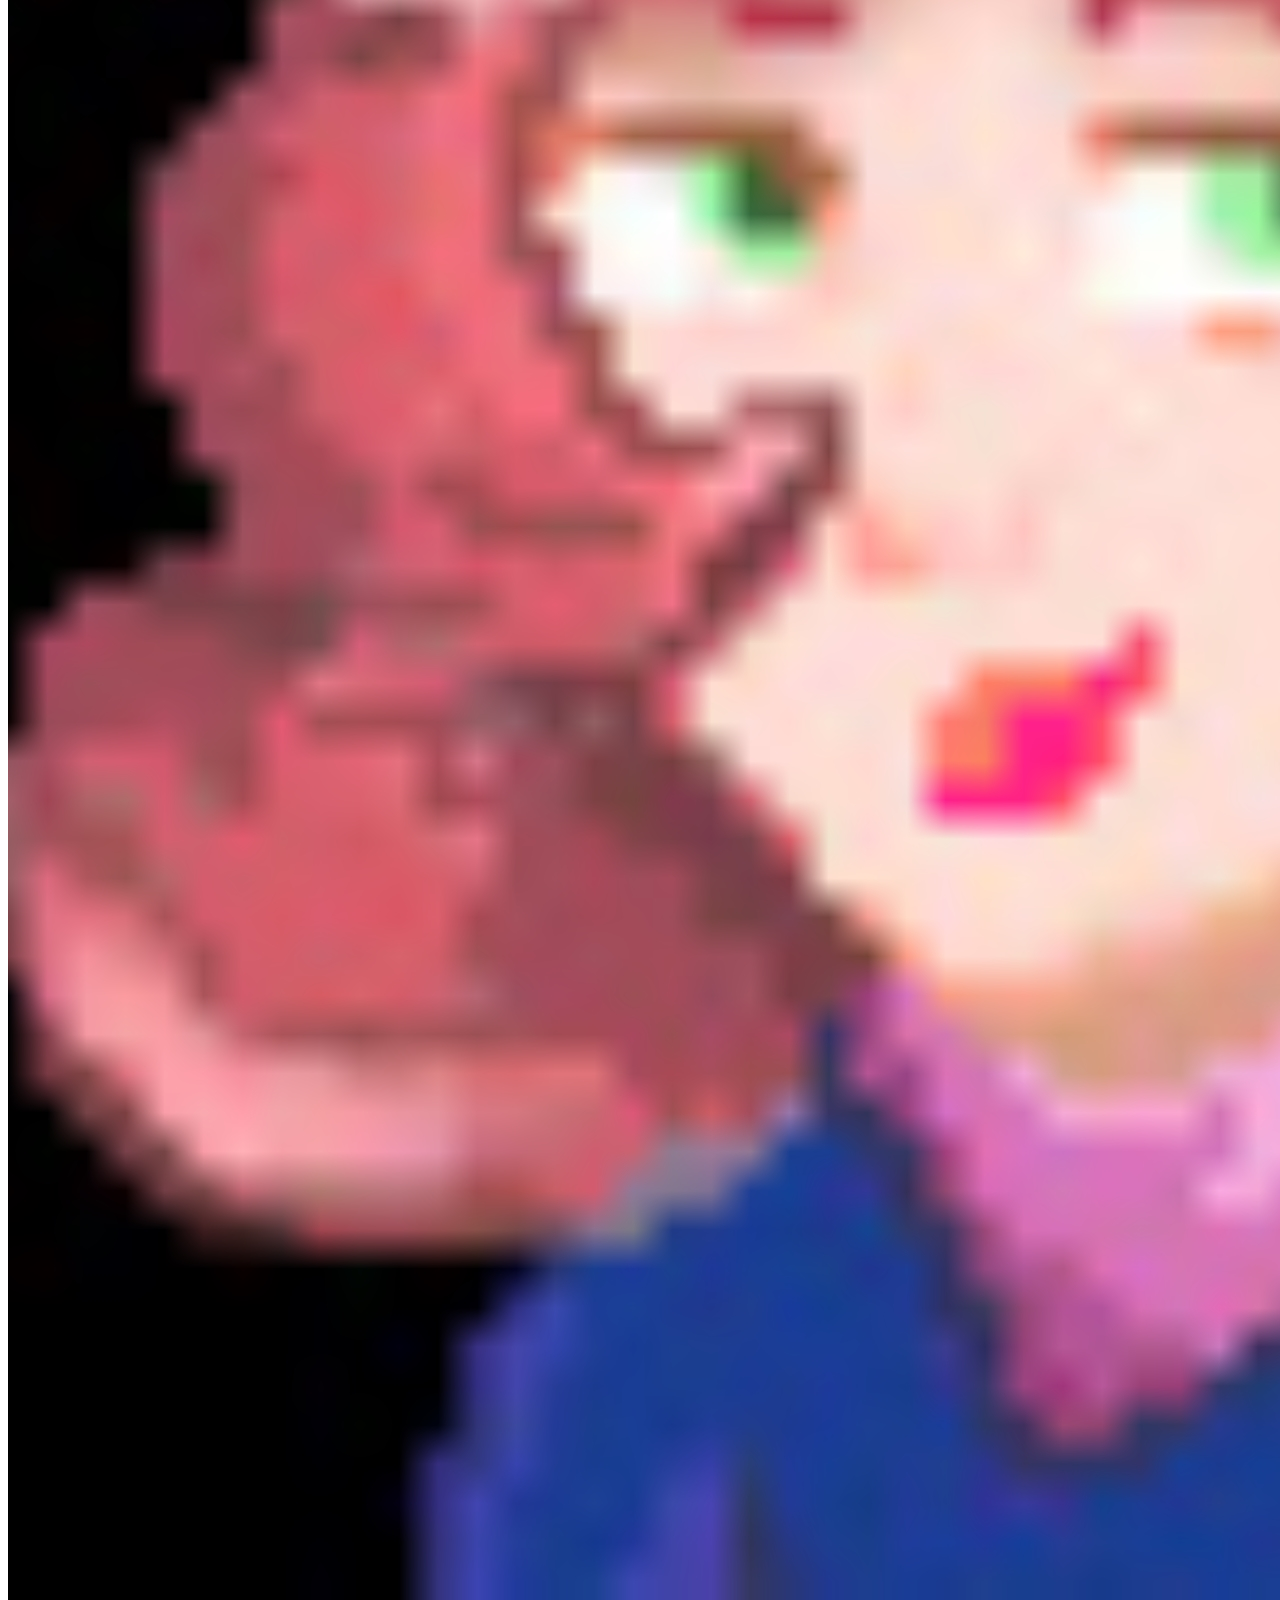
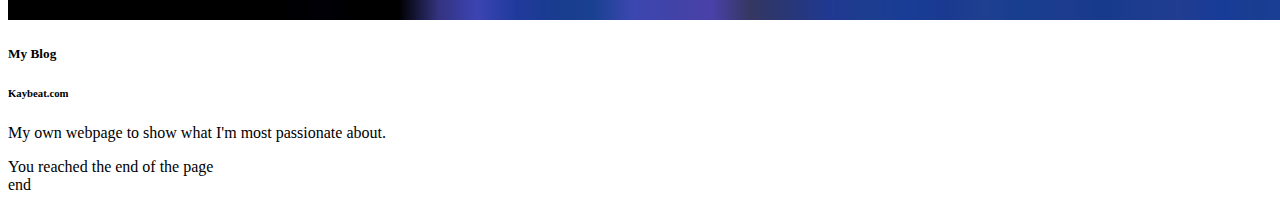
==== commit 4d9430fe: "file structure fixes" ====
--- a/index.html
+++ b/index.html
@@ -37,6 +37,7 @@
             </div>
         </nav>
         <!--End Of Navbar-->
+        
         <!-- Jumbo -->
         <div class="mt-4 p-5 bg-dark text-white rounded text-center">
           <br>
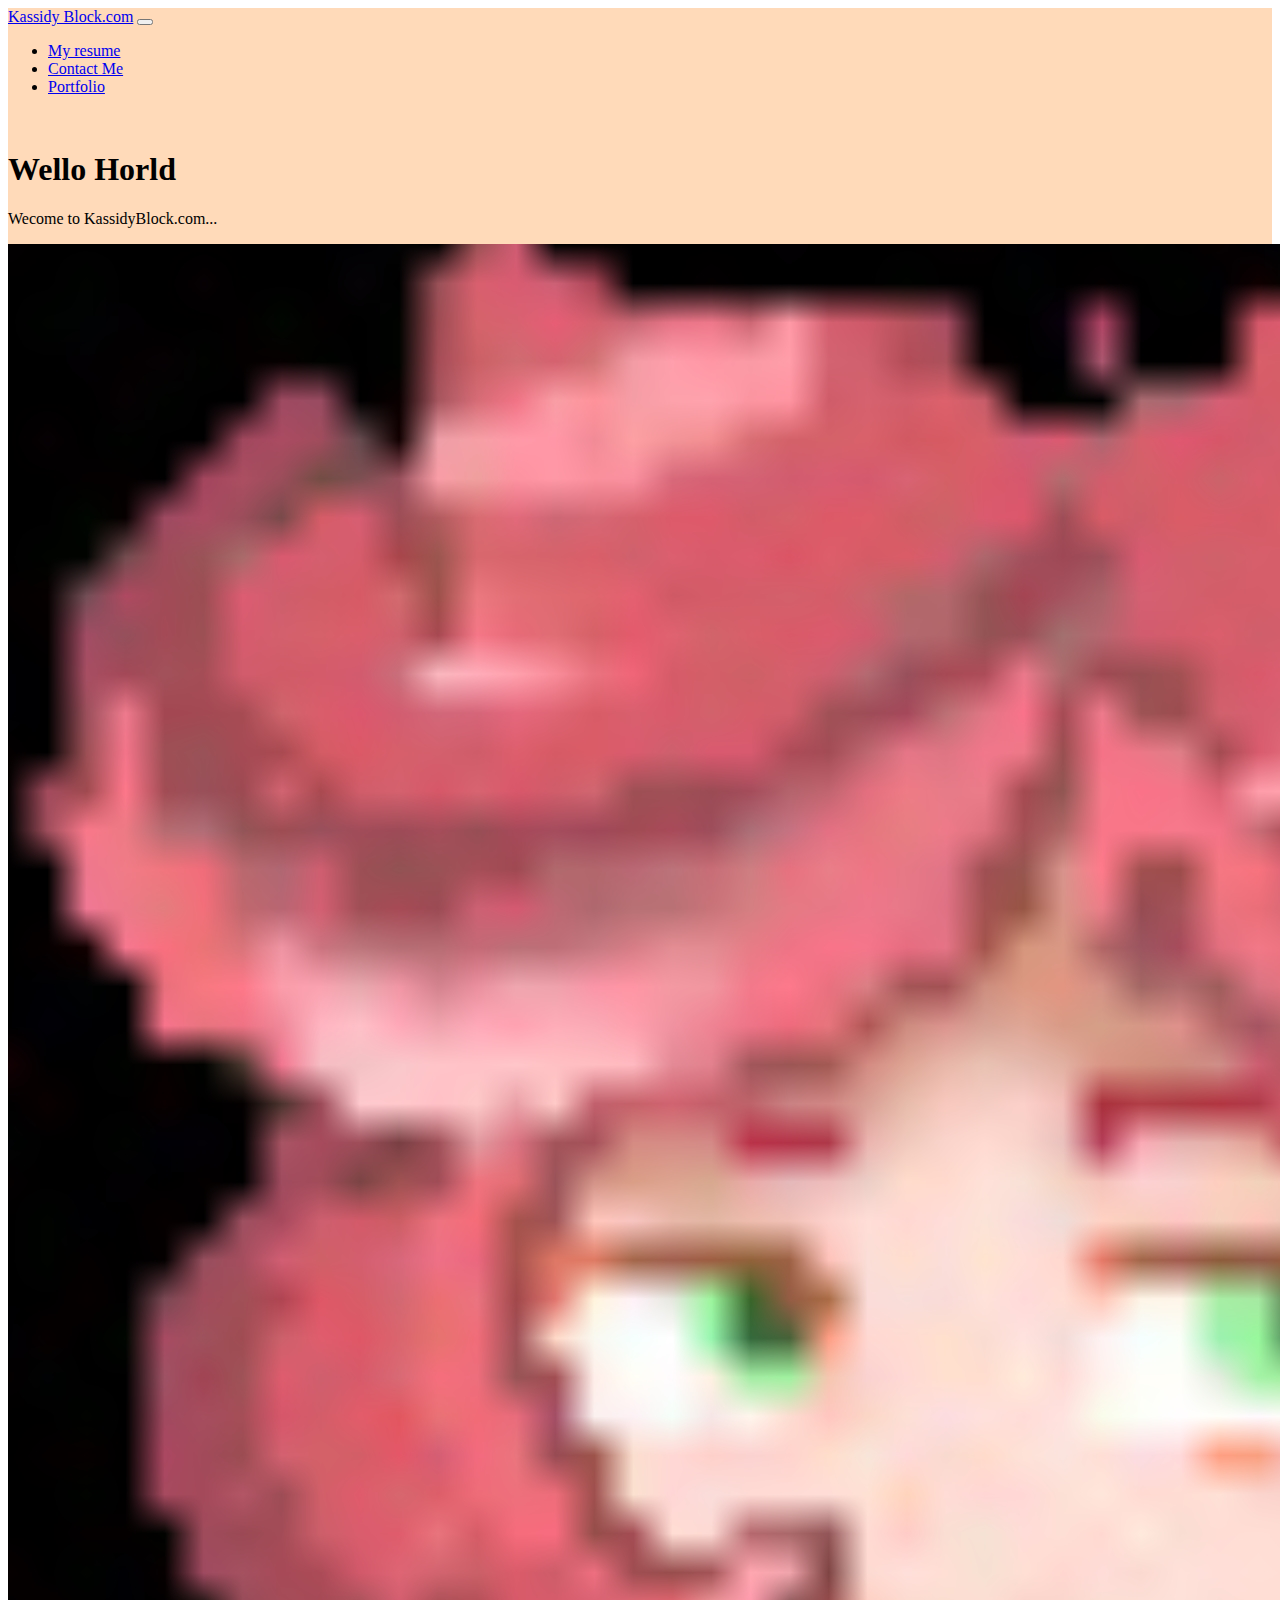
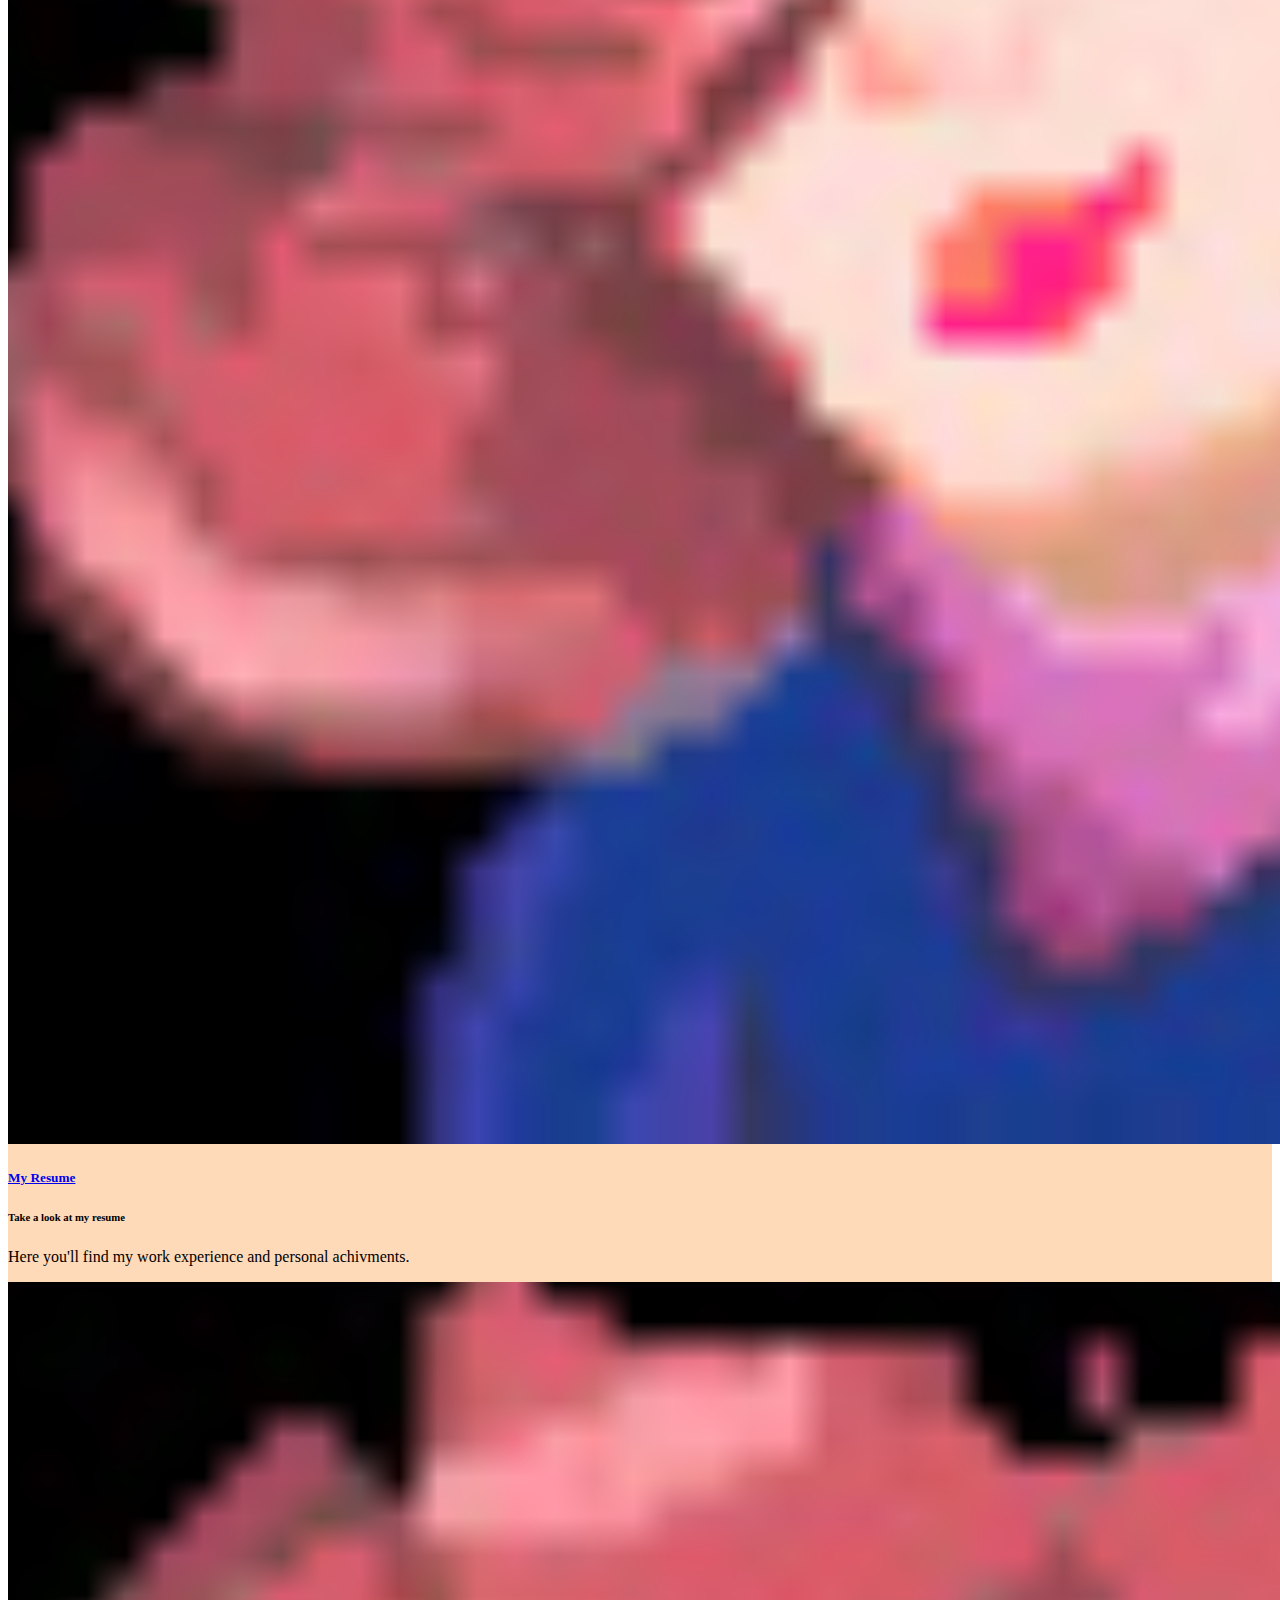
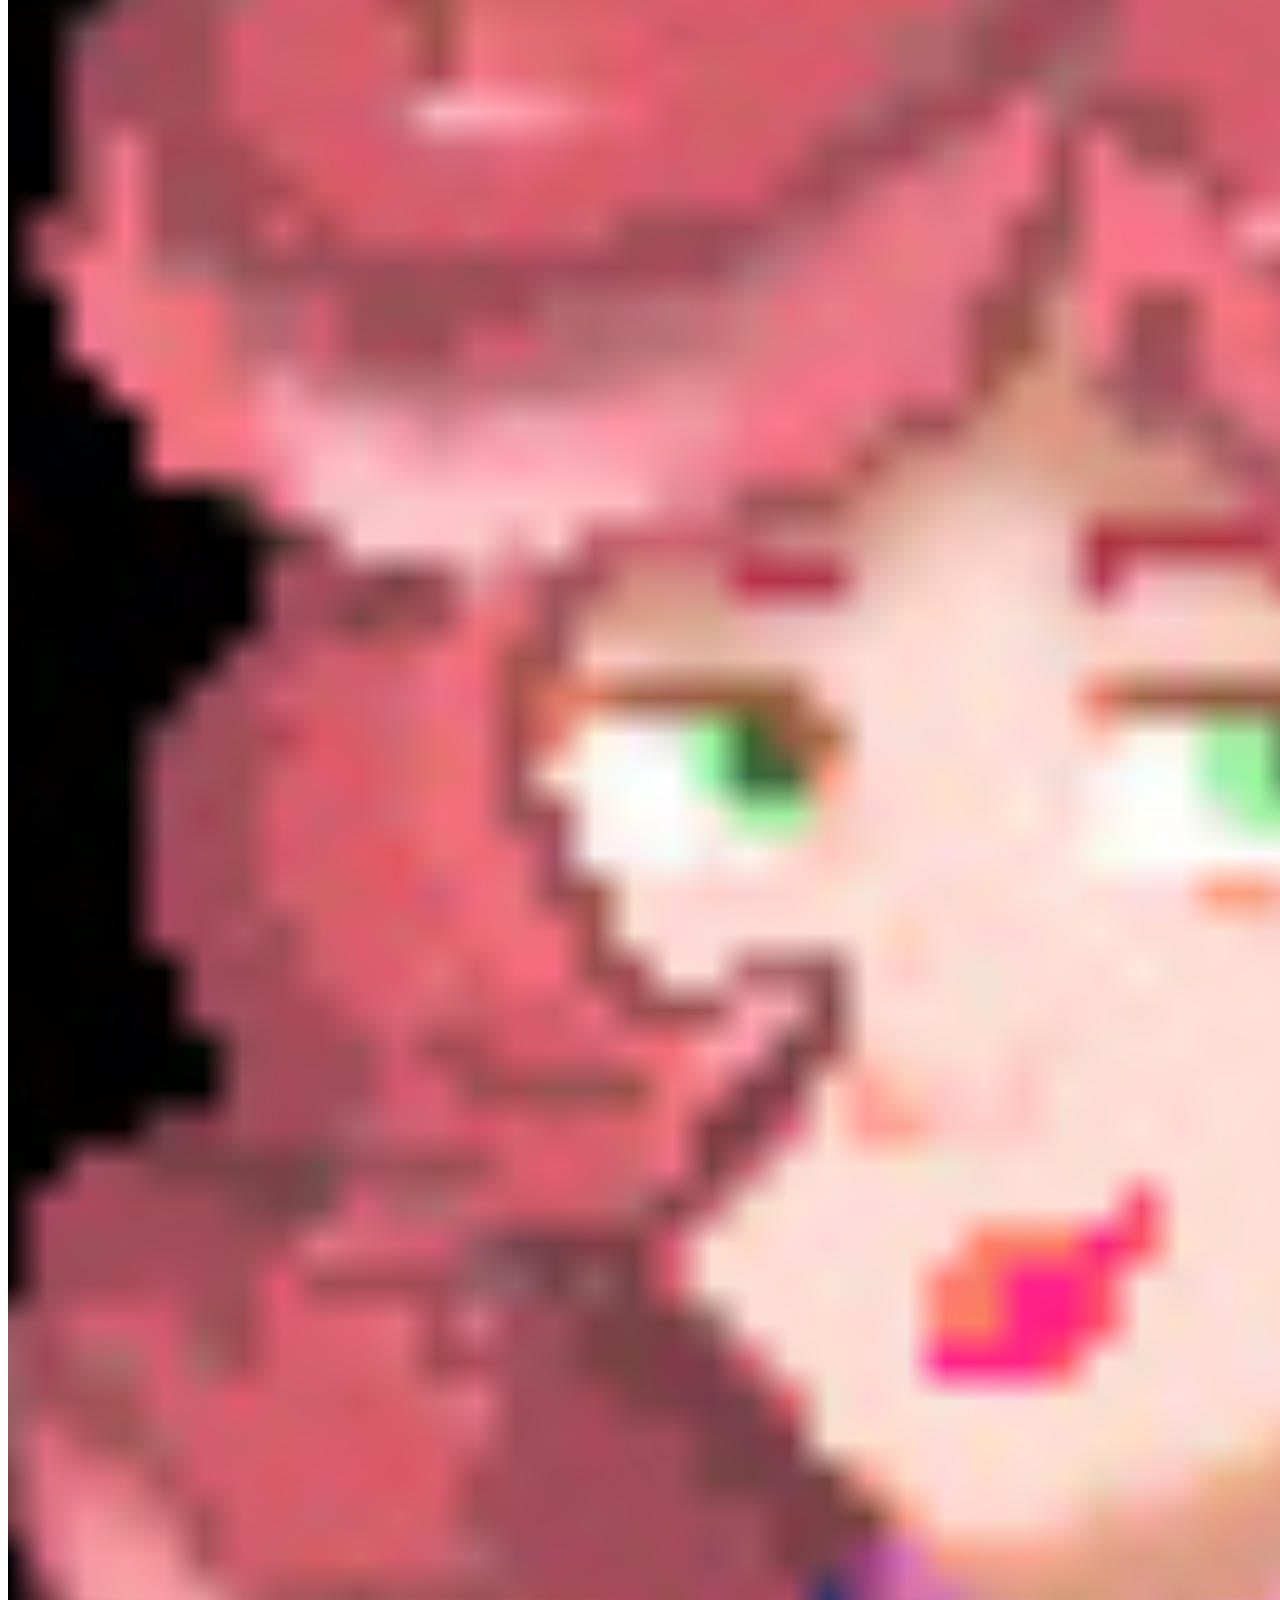
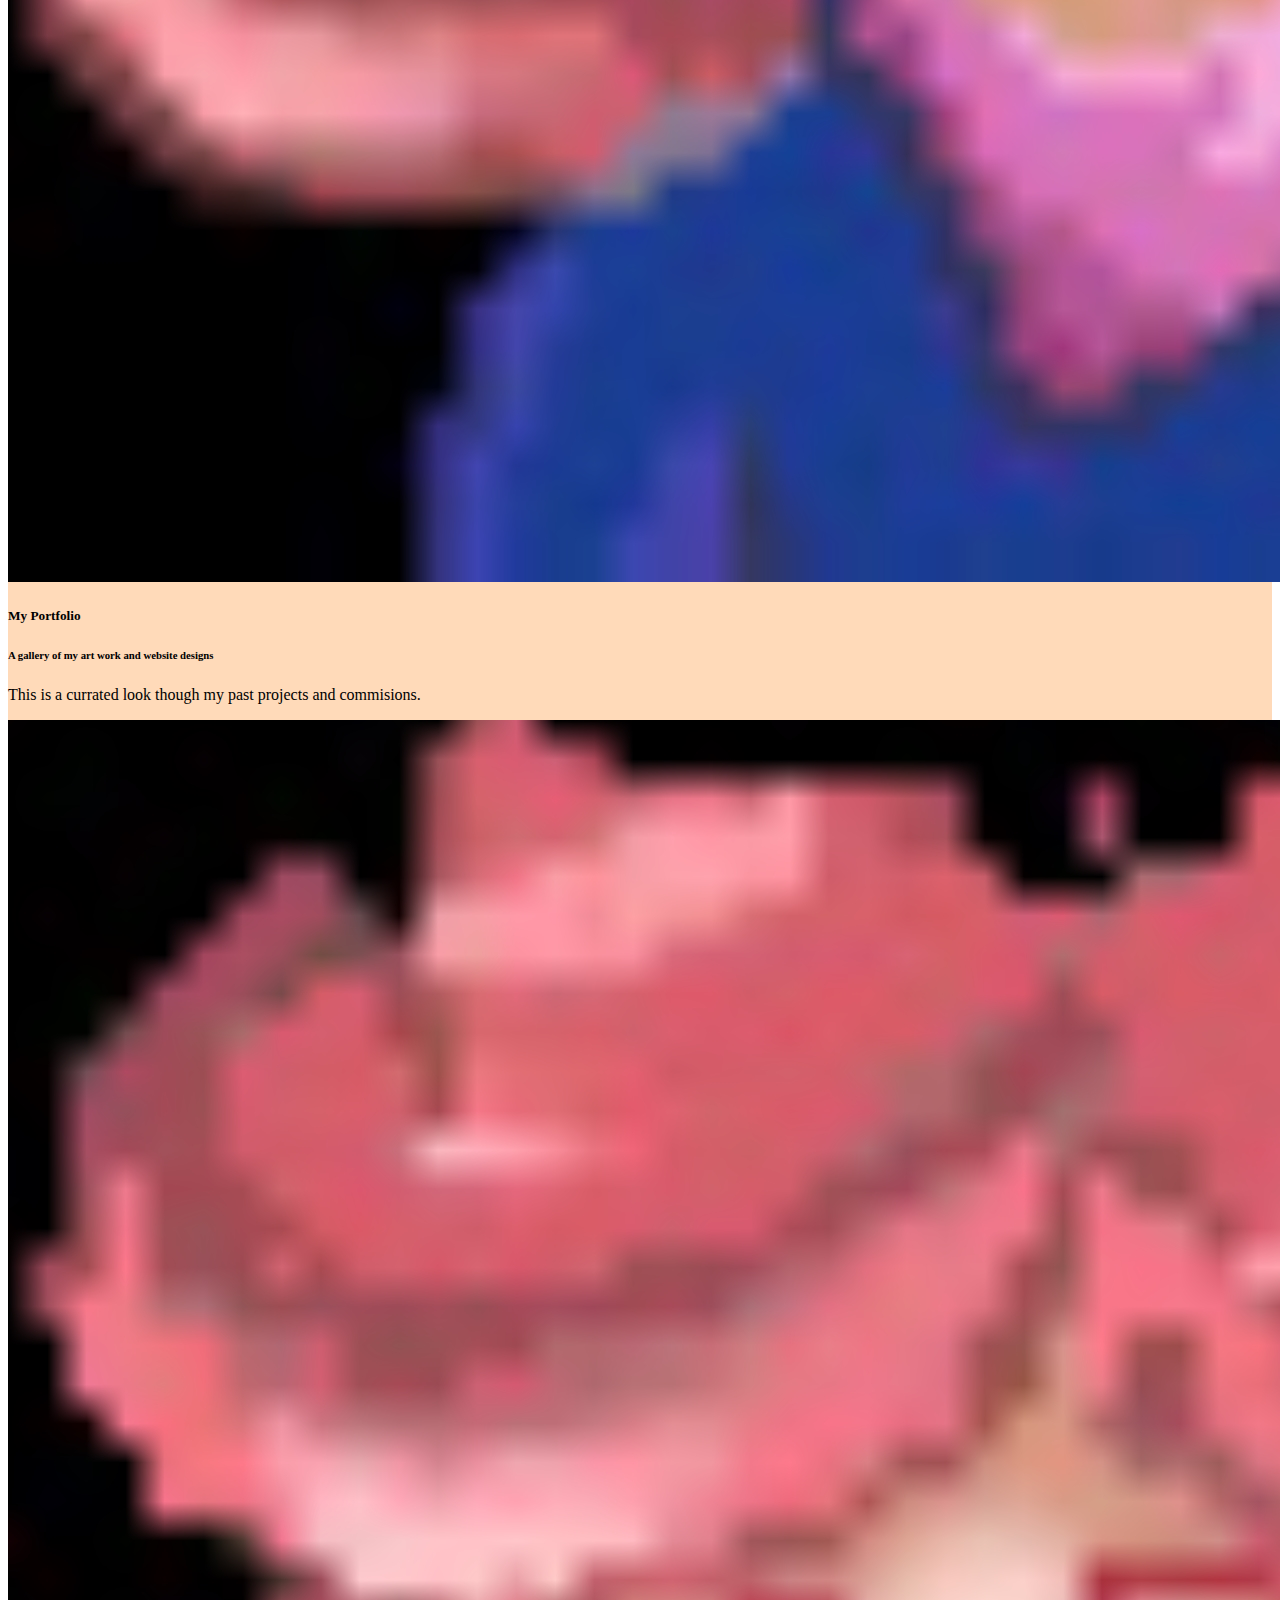
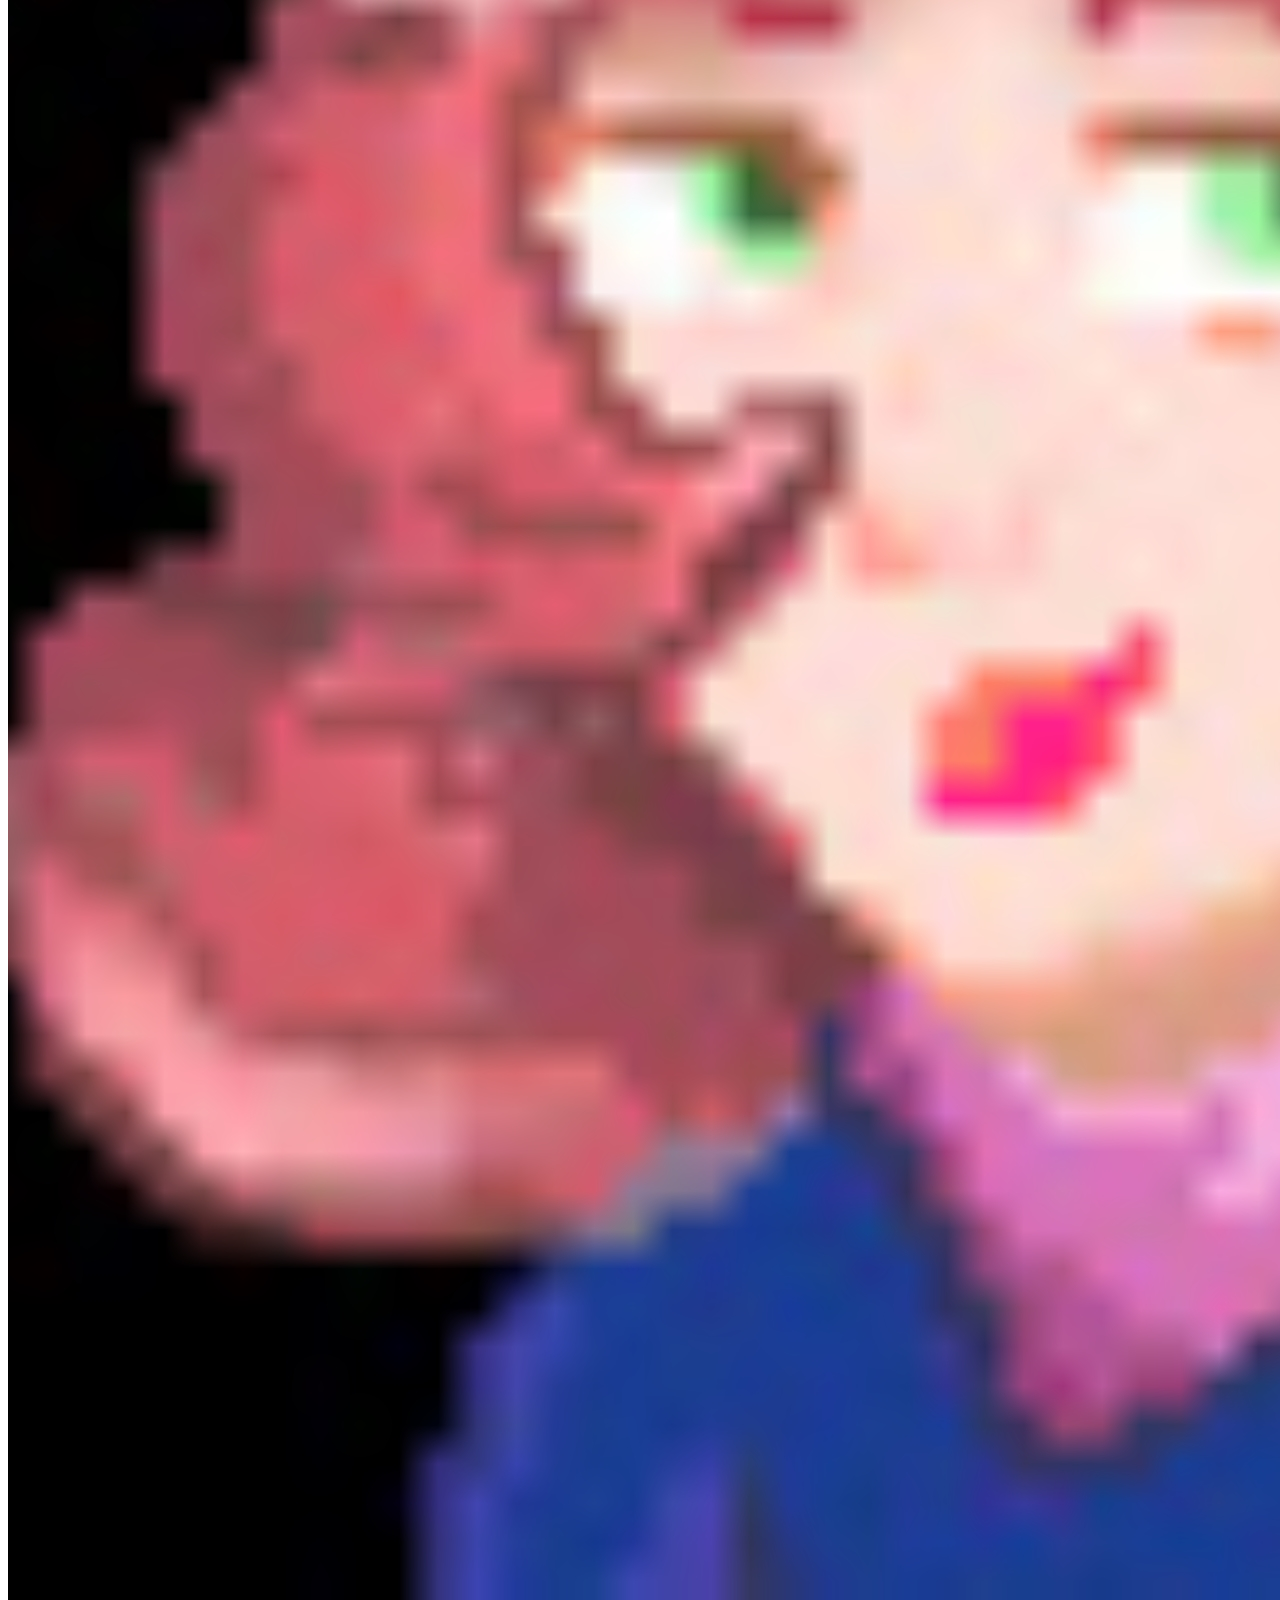
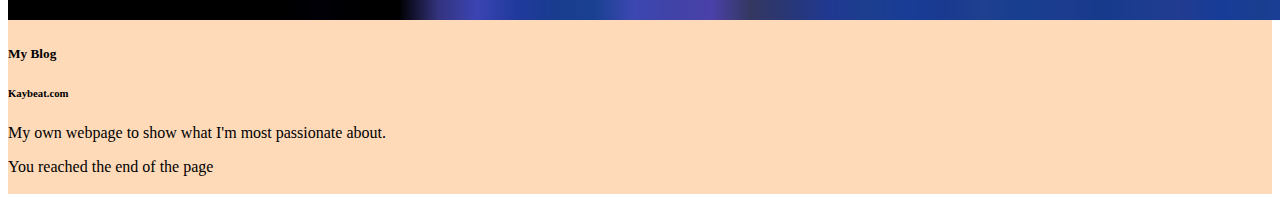
==== commit 6c4ad6b0: "fixes" ====
--- a/index.html
+++ b/index.html
@@ -6,37 +6,40 @@
     <meta name="viewport" content="width=device-width, initial-scale=1">
     <!-- Bootstrap CSS -->
     <link href="https://cdn.jsdelivr.net/npm/bootstrap@5.1.3/dist/css/bootstrap.min.css" rel="stylesheet" integrity="sha384-1BmE4kWBq78iYhFldvKuhfTAU6auU8tT94WrHftjDbrCEXSU1oBoqyl2QvZ6jIW3" crossorigin="anonymous">
-    <link href="styles.css" rel="stylesheet">
+    <link href="css/styles.css" rel="stylesheet">
+
     <title>Kasssidy Block resume!</title>
   </head>
   <div class="wrapper">
   <body>
-    <!--Navbar-->
+    <script src="js/script.js"></script>
+
+        <!--Navbar-->
         <nav class="navbar navbar-expand-sm navbar-light fixed-top bg-primary">
-            <div class="container-fluid p-2">
-                <a class="navbar-brand" href="https://www.kassidyblock.com/">Kassidy Block.com</a>
-                <button class="navbar-toggler" type="button" data-bs-toggle="collapse" data-bs-target="#collapsibleNavbar">
-                    <span class="navbar-toggler-icon"></span>
-                </button>
-                <div class="collapse navbar-collapse" id="collapsibleNavbar">
-                  <ul class="navbar-nav">
-                    
-                      <li class="nav-item">
-                        <a class="nav-link active" aria-current="page" href="https://www.kassidyblock.com/resume_page.html">My resume</a>
-                      </li>
+          <div class="container-fluid p-2">
+              <a class="navbar-brand" href="https://www.kassidyblock.com/">Kassidy Block.com</a>
+              <button class="navbar-toggler" type="button" data-bs-toggle="collapse" data-bs-target="#collapsibleNavbar">
+                  <span class="navbar-toggler-icon"></span>
+              </button>
+              <div class="collapse navbar-collapse" id="collapsibleNavbar">
+                <ul class="navbar-nav">
                   
-                    <li class="navbar-item">
-                      <a class="nav-link active" aria-current="page" href="https://www.kassidyblock.com/contactme.html">Contact Me</a>
+                    <li class="nav-item">
+                      <a class="nav-link active" aria-current="page" href="https://www.kassidyblock.com/resume_page.html">My resume</a>
                     </li>
+                
+                  <li class="navbar-item">
+                    <a class="nav-link active" aria-current="page" href="https://www.kassidyblock.com/contactme.html">Contact Me</a>
+                  </li>
 
-                  <li class="navbar-item">
-                    <a class="nav-link active" aria-current="page" href="https://www.kassidyblock.com/portfolio.html">Portfolio</a>
-                  </li>
-                </ul>
-                </div>
-            </div>
-        </nav>
-        <!--End Of Navbar-->
+                <li class="navbar-item">
+                  <a class="nav-link active" aria-current="page" href="https://www.kassidyblock.com/portfolio.html">Portfolio</a>
+                </li>
+              </ul>
+              </div>
+          </div>
+      </nav>
+      <!--End Of Navbar-->
         
         <!-- Jumbo -->
         <div class="mt-4 p-5 bg-dark text-white rounded text-center">
@@ -50,7 +53,7 @@
     <div class="container-fluid align-content-center">
       <div class="row">
         <div class="col-sm-4"><div class="card" style="max-width:100%;">
-          <img src="ira2.jpg" class="card-img-top" alt="...">
+          <img src="pics/ira2.jpg" class="card-img-top" alt="...">
           <div class="card-body">
             <h5 class="card-title"><a href="https://www.kassidyblock.com/resume_page.html" class="card-link">My Resume</a></h5>
             <h6 class="card-subtitle mb-2 text-muted ">Take a look at my resume 
@@ -59,7 +62,7 @@
           </div>
         </div></div>
         <div class="col-sm-4"><div class="card" style="max-width:100%;">
-          <img src="ira2.jpg" class="card-img-top" alt="...">
+          <img src="pics/ira2.jpg" class="card-img-top" alt="...">
           <div class="card-body">
             <h5 class="card-title">My Portfolio</h5>
             <h6 class="card-subtitle mb-2 text-muted ">A gallery of my art work and website designs</h6>
@@ -67,7 +70,7 @@
           </div>
         </div></div>
         <div class="col-sm-4"><div class="card" style="max-width:100%;">
-          <img src="ira2.jpg" class="card-img-top" alt="...">
+          <img src="pics/ira2.jpg" class="card-img-top" alt="...">
           <div class="card-body">
             <h5 class="card-title">My Blog</h5>
             <h6 class="card-subtitle mb-2 text-muted ">Kaybeat.com</h6>
--- a/css/styles.css
+++ b/css/styles.css
@@ -0,0 +1,51 @@
+.wrapper {
+  background-color:  peachpuff;
+}
+e {
+  color: transparent;
+}
+
+.bwrapper {
+  background-color: aquamarine;
+  margin-top: 25px;
+}
+.rc1 {
+  max-width: 70%;
+  justify-content: center;
+  margin: auto;
+    background-color: black  ;
+    color: blanchedalmond;
+}
+.rc2 {
+  max-width: 70%;
+  margin: auto;
+    background-color: white;
+}
+.rc3 {
+  max-width: 65%;
+  margin: auto;
+    background-color: yellow  ;
+} 
+.flex-container {
+  display: flex;
+  justify-content: flex-end;
+}
+#myBtn {
+ /* display: none; /* Hidden by default */
+  position: fixed; /* Fixed/sticky position */
+  bottom: 20px; /* Place the button at the bottom of the page */
+  right: 30px; /* Place the button 30px from the right */
+  z-index: 99; /* Make sure it does not overlap */
+  border: none; /* Remove borders */
+  outline: none; /* Remove outline */
+  background-color: red; /* Set a background color */
+  color: white; /* Text color */
+  cursor: pointer; /* Add a mouse pointer on hover */
+  padding: 15px; /* Some padding */
+  border-radius: 10px; /* Rounded corners */
+  font-size: 18px; /* Increase font size */
+}
+
+#myBtn:hover {
+  background-color: #555; /* Add a dark-grey background on hover */
+}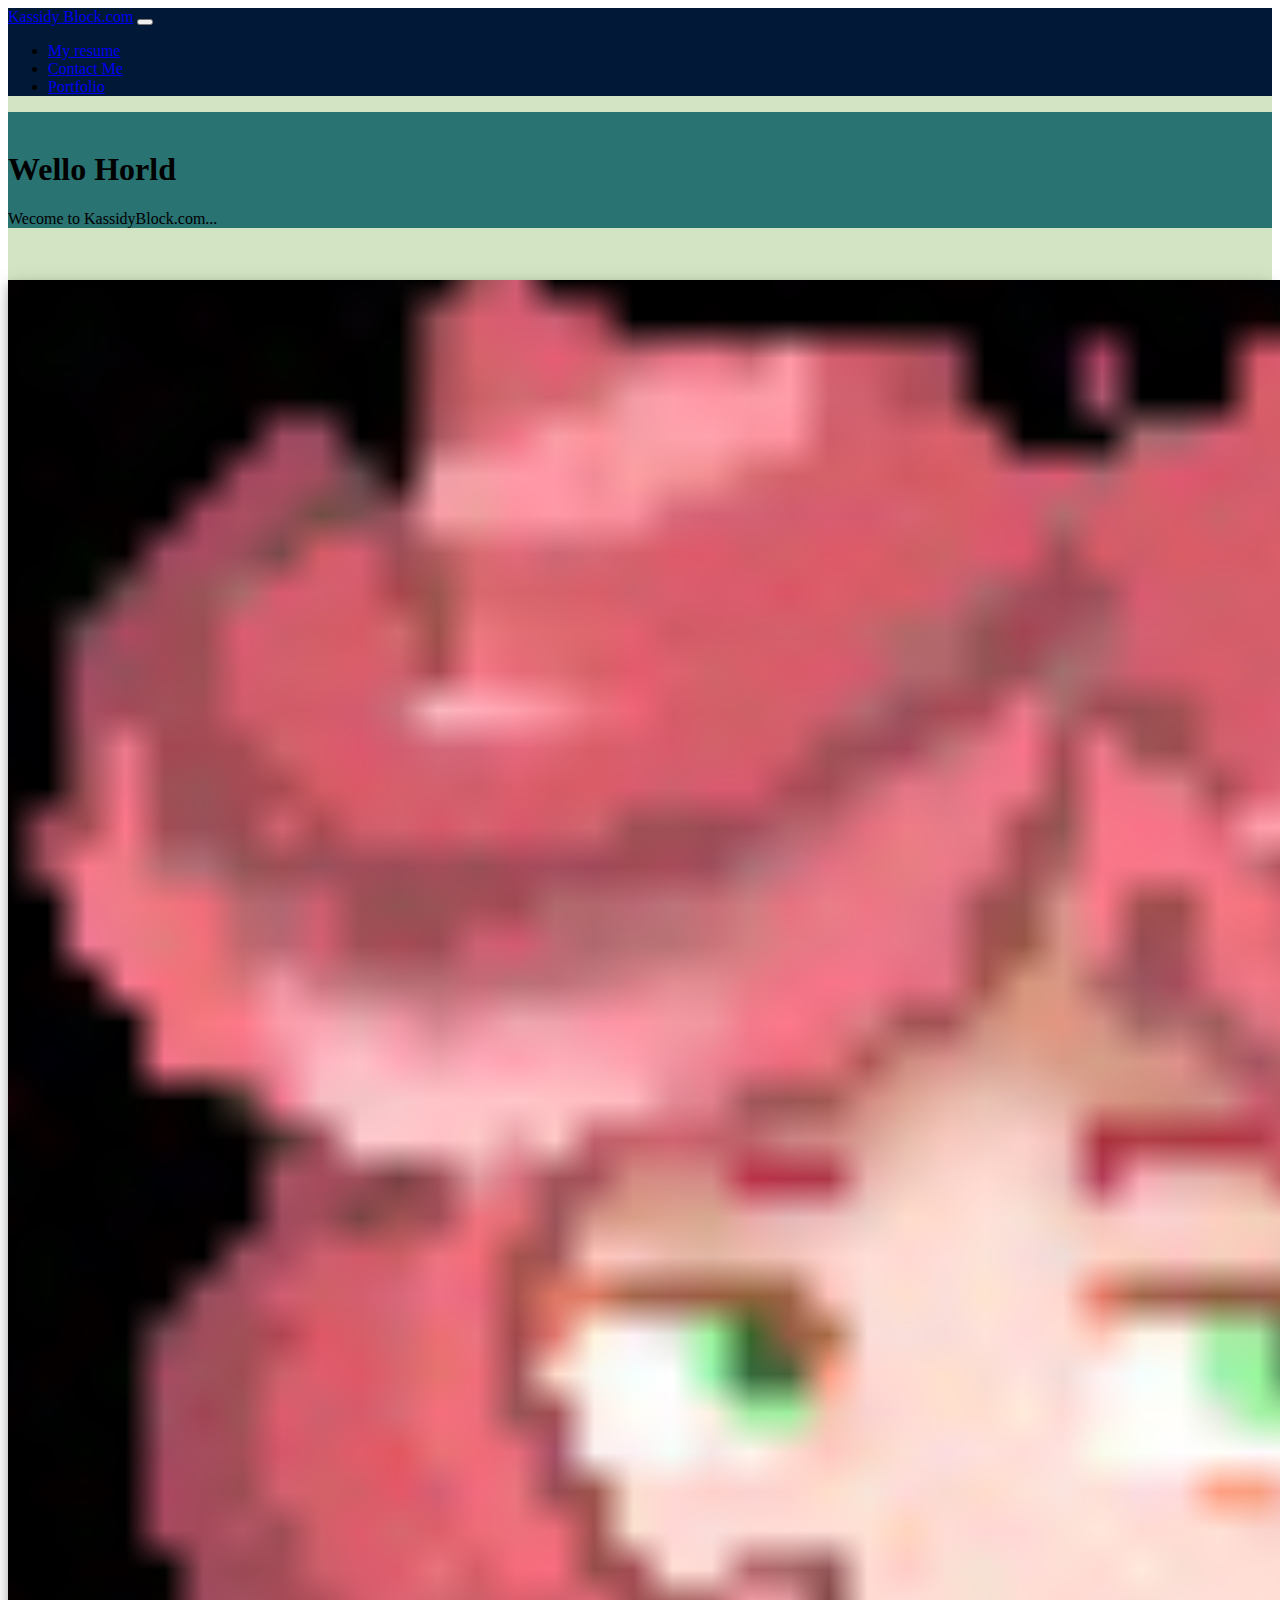
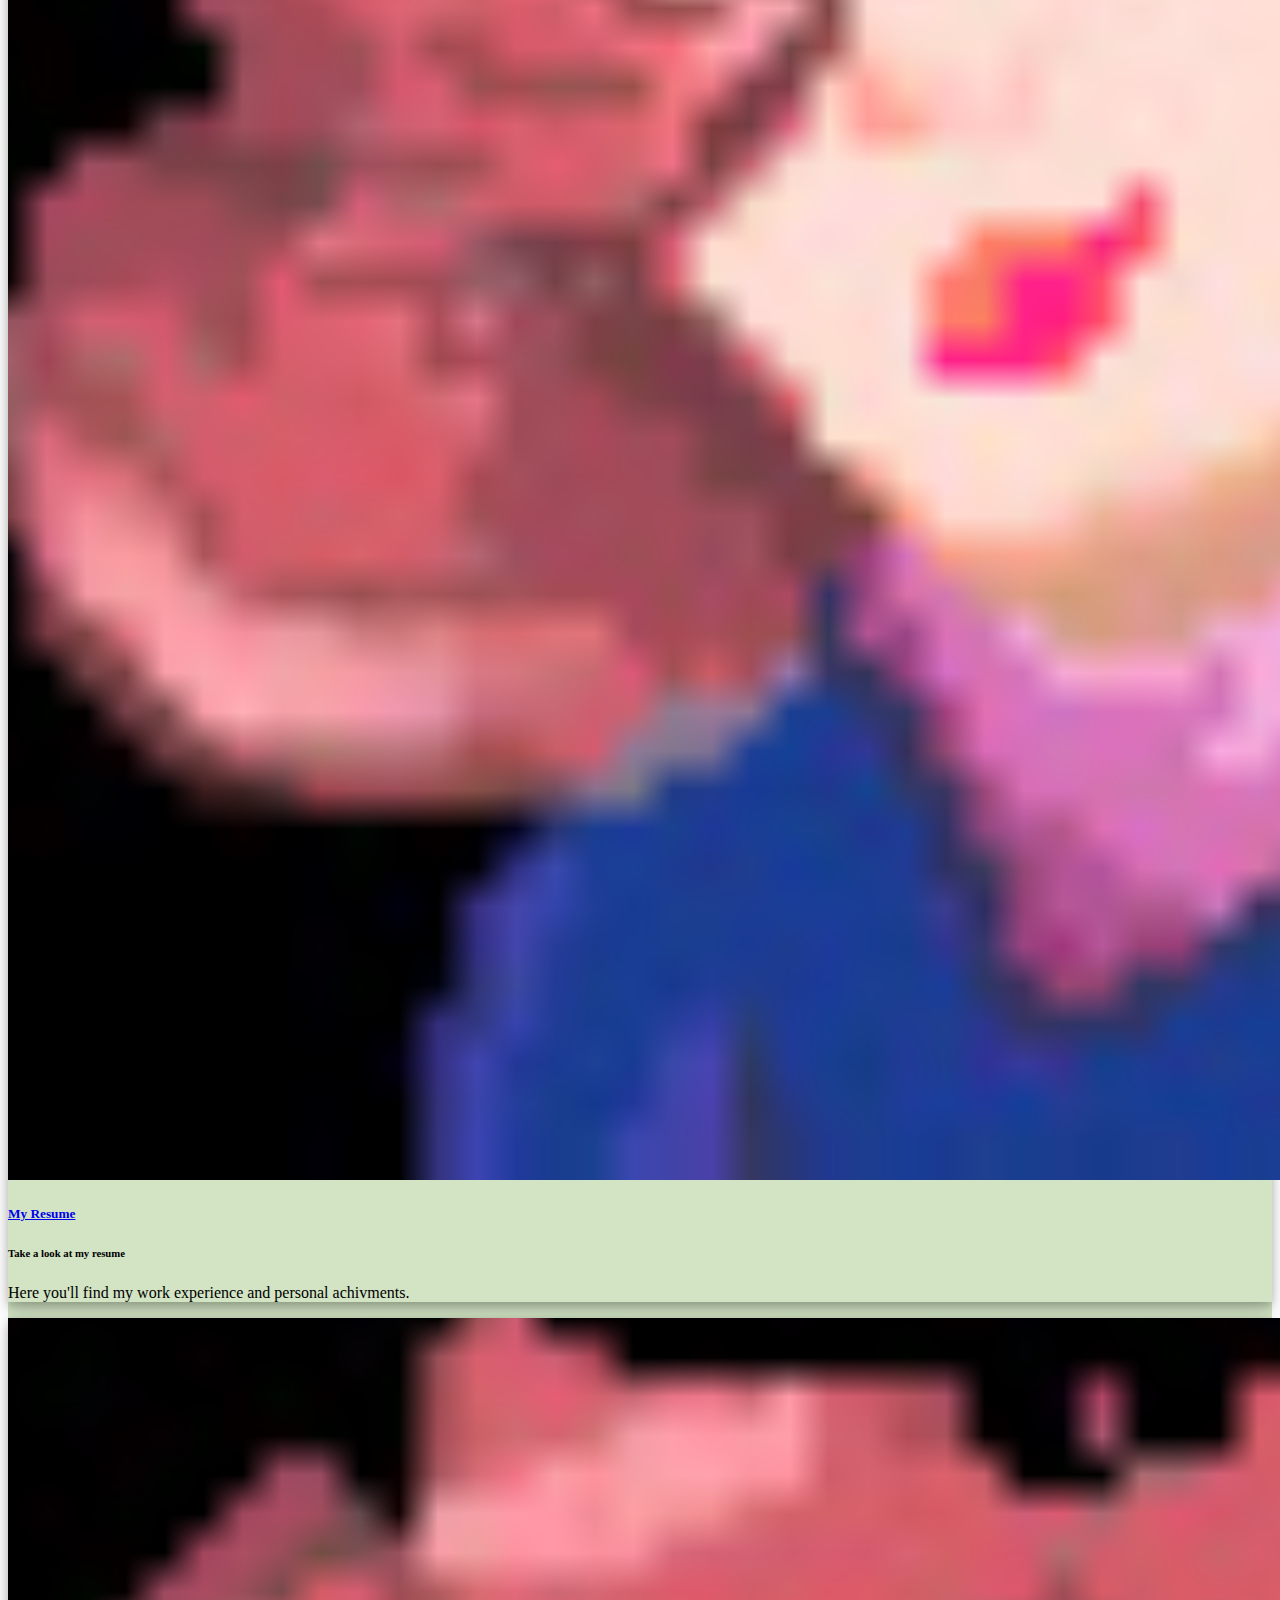
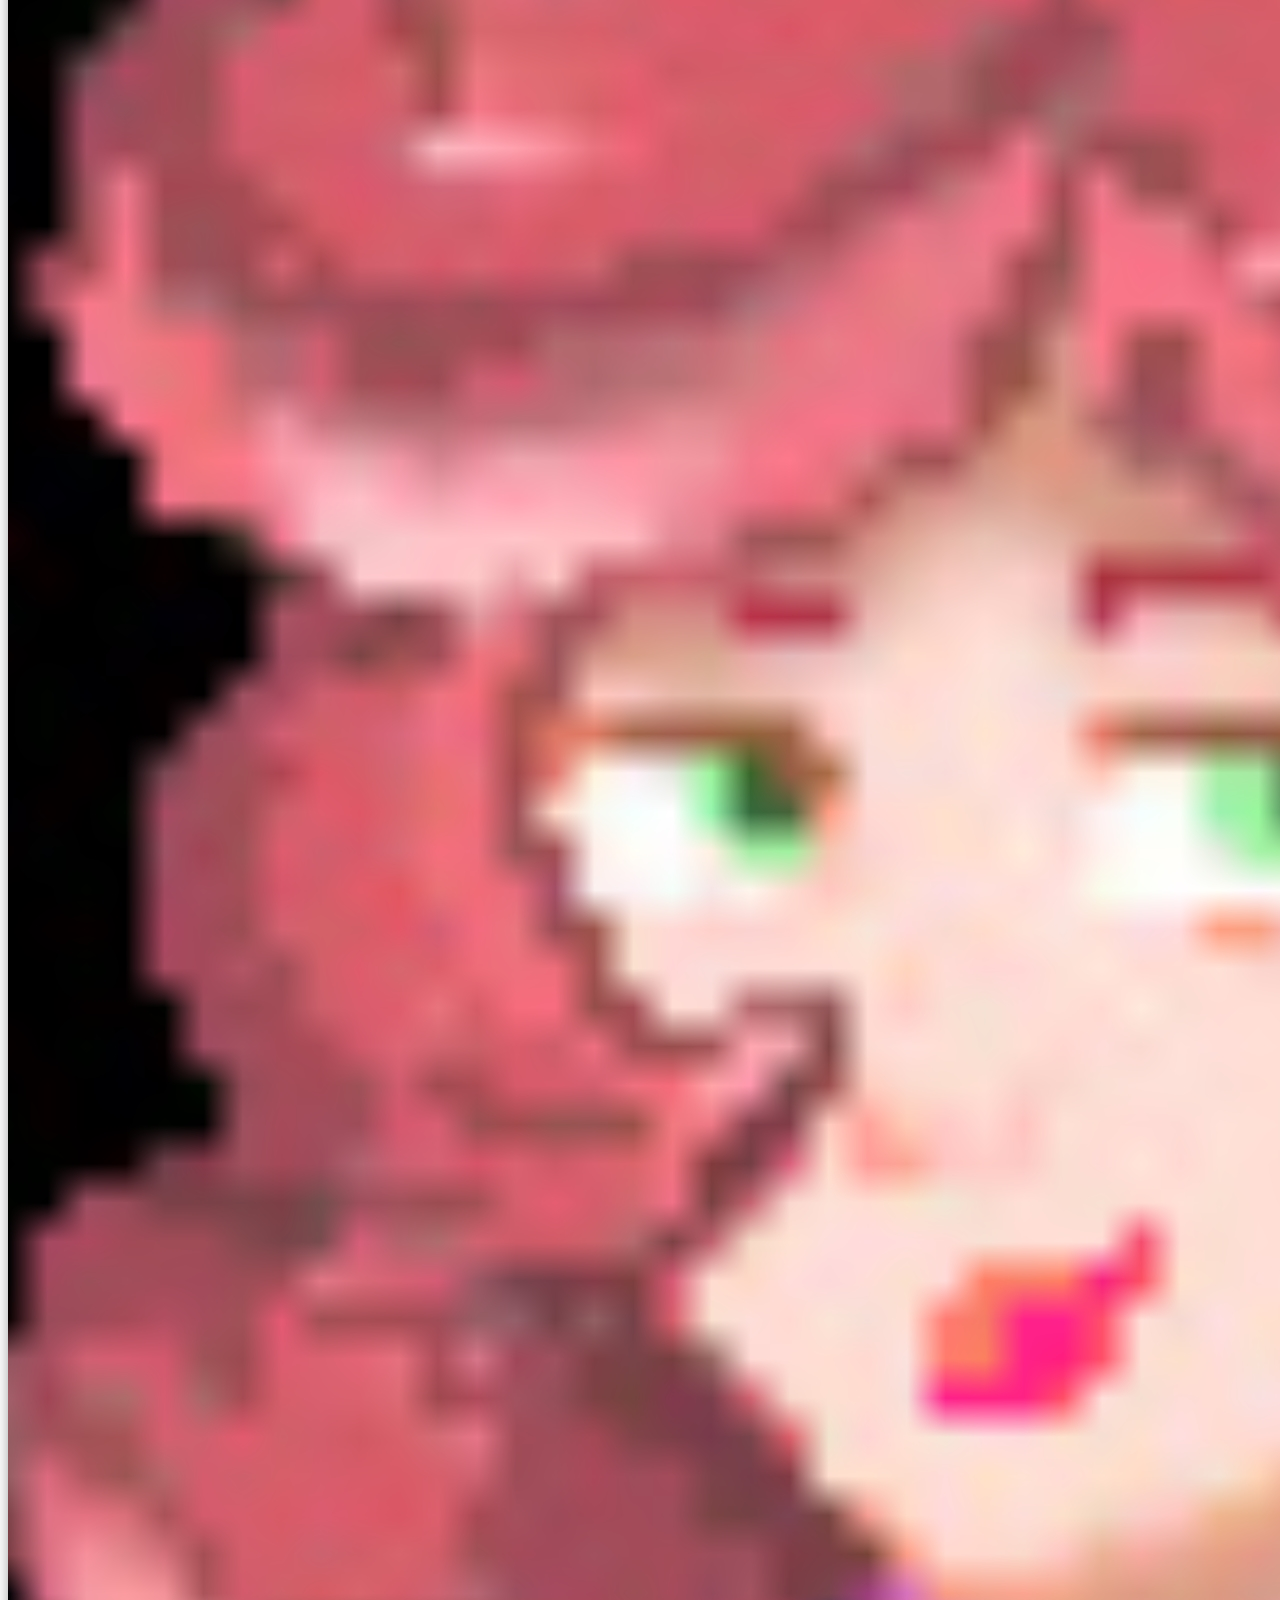
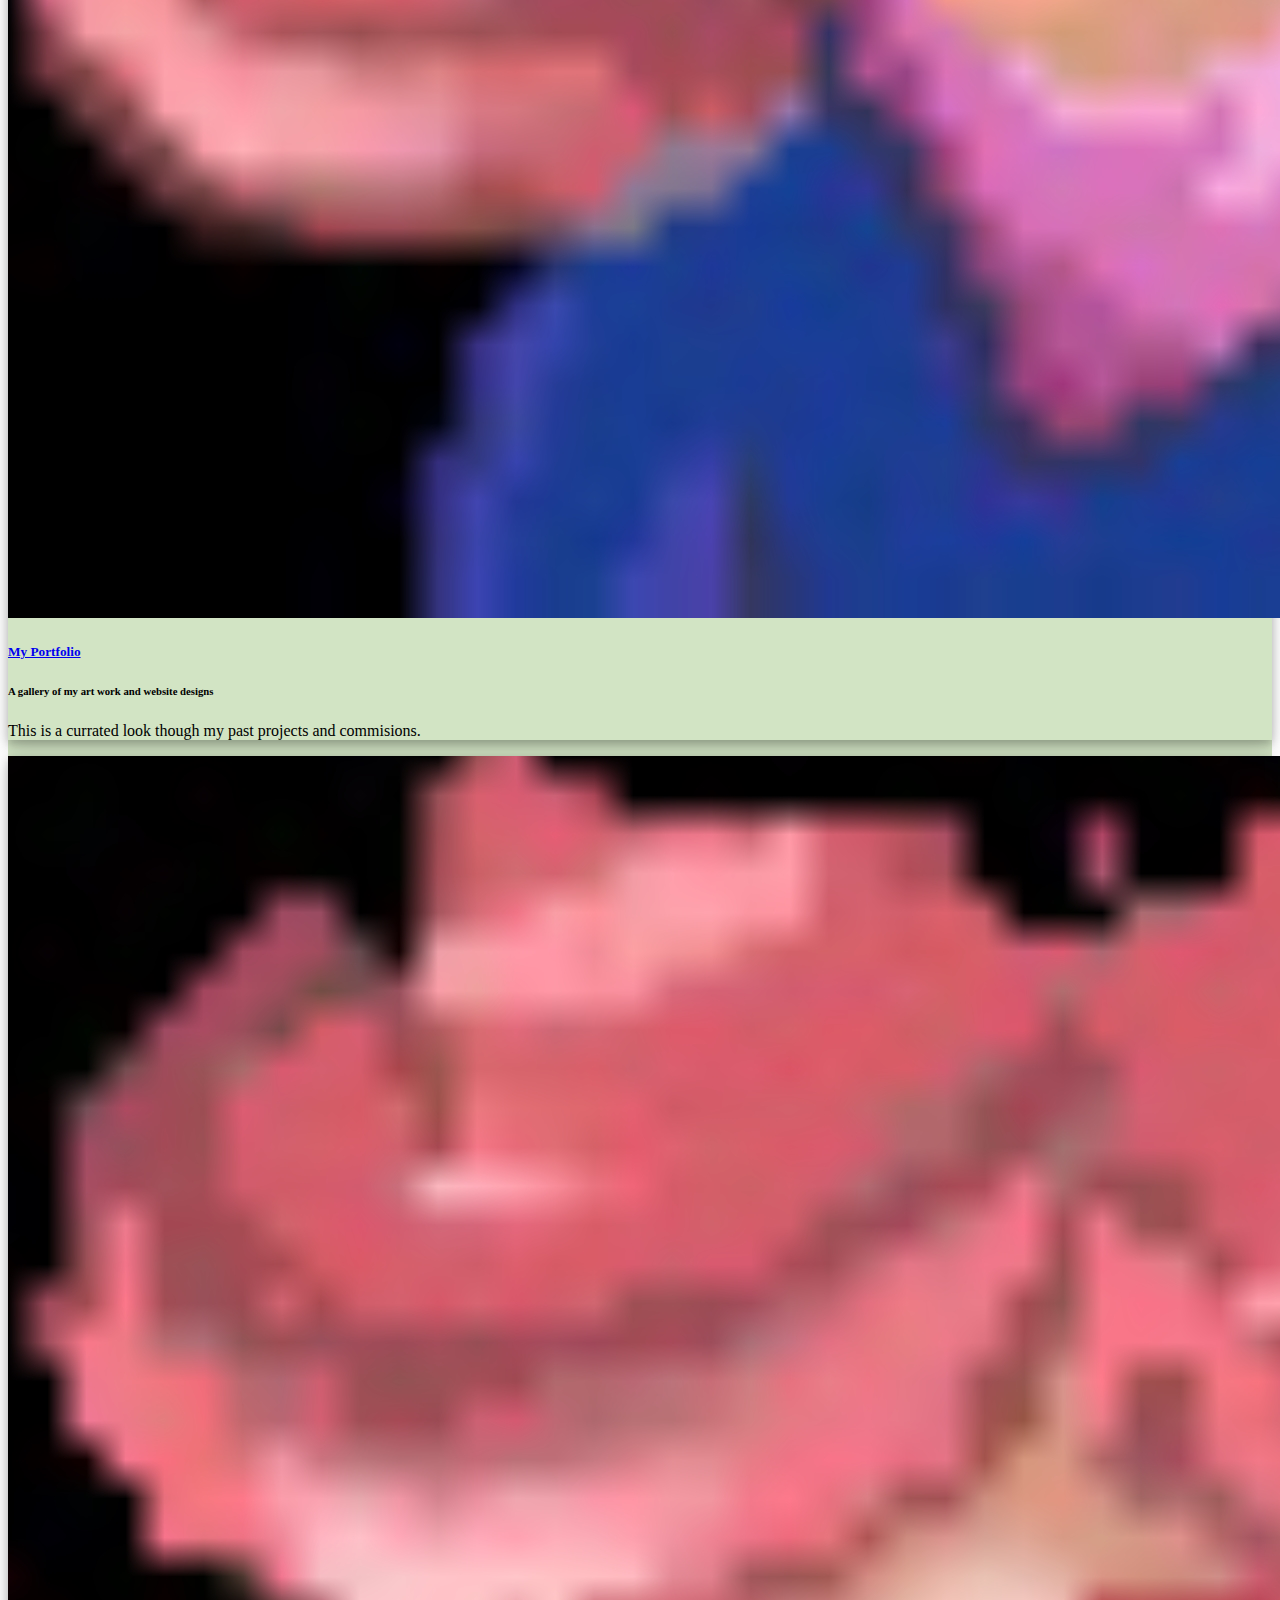
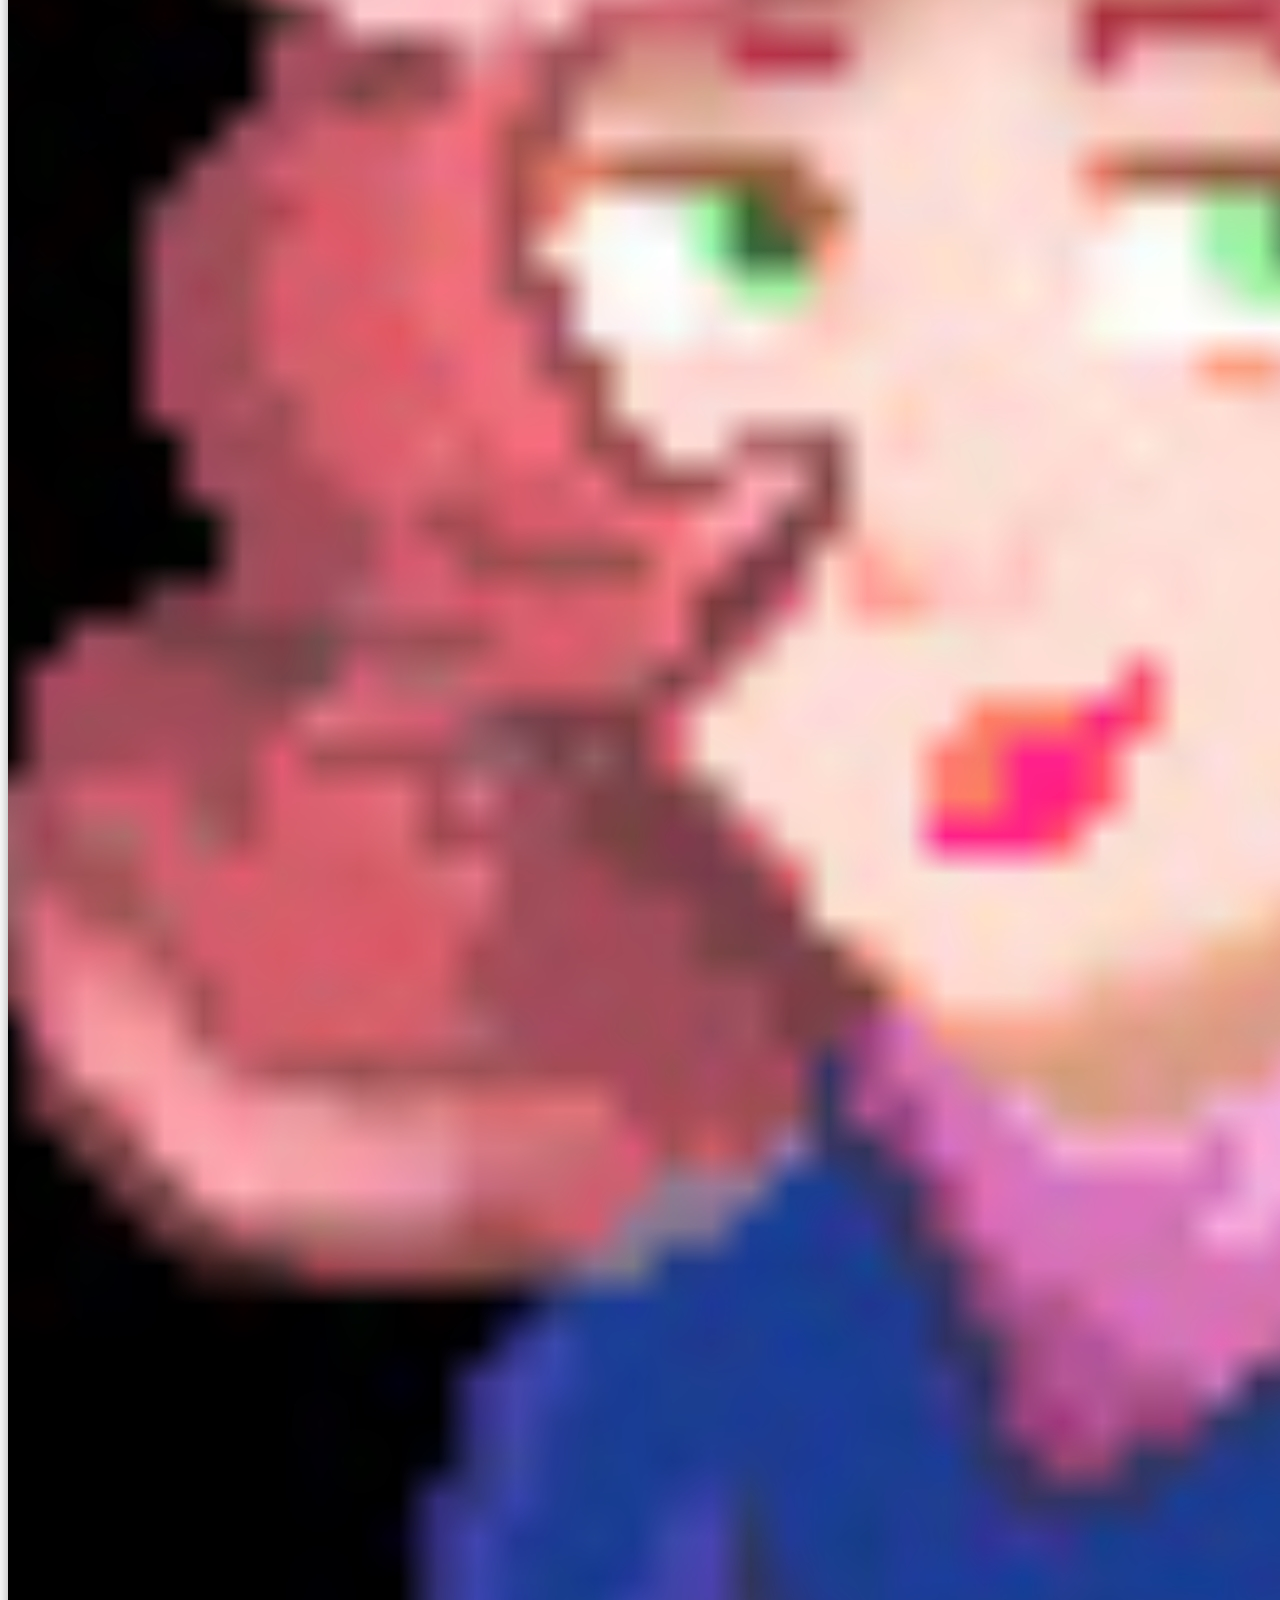
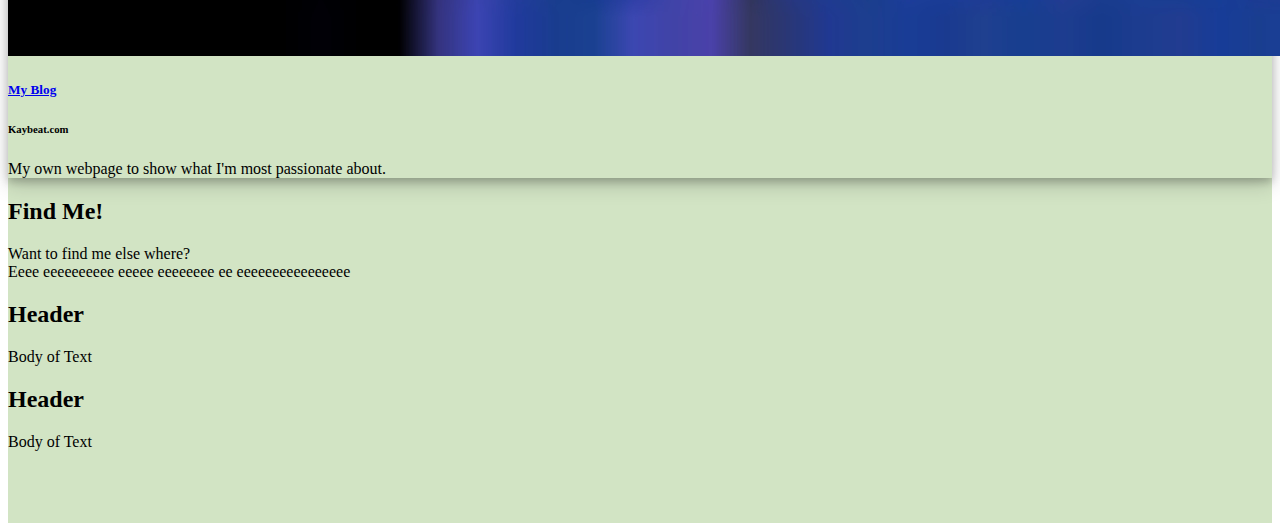
==== commit 336e3f14: "stylee" ====
--- a/index.html
+++ b/index.html
@@ -15,9 +15,9 @@
     <script src="js/script.js"></script>
 
         <!--Navbar-->
-        <nav class="navbar navbar-expand-sm navbar-light fixed-top bg-primary">
+        <nav class="navbar navbar-expand-sm navbar-light fixed-top" style="background-color: #011936;">
           <div class="container-fluid p-2">
-              <a class="navbar-brand" href="https://www.kassidyblock.com/">Kassidy Block.com</a>
+              <a class="navbar-brand text-light" href="https://www.kassidyblock.com/">Kassidy Block.com</a>
               <button class="navbar-toggler" type="button" data-bs-toggle="collapse" data-bs-target="#collapsibleNavbar">
                   <span class="navbar-toggler-icon"></span>
               </button>
@@ -25,54 +25,63 @@
                 <ul class="navbar-nav">
                   
                     <li class="nav-item">
-                      <a class="nav-link active" aria-current="page" href="https://www.kassidyblock.com/resume_page.html">My resume</a>
+                      <a class="nav-link active text-light" aria-current="page" href="https://www.kassidyblock.com/resume_page.html">My resume</a>
                     </li>
                 
                   <li class="navbar-item">
-                    <a class="nav-link active" aria-current="page" href="https://www.kassidyblock.com/contactme.html">Contact Me</a>
+                    <a class="nav-link active text-light" aria-current="page" href="https://www.kassidyblock.com/contactme.html">Contact Me</a>
                   </li>
 
                 <li class="navbar-item">
-                  <a class="nav-link active" aria-current="page" href="https://www.kassidyblock.com/portfolio.html">Portfolio</a>
+                  <a class="nav-link active text-light" aria-current="page" href="https://www.kassidyblock.com/portfolio.html">Portfolio</a>
                 </li>
               </ul>
+
               </div>
           </div>
       </nav>
       <!--End Of Navbar-->
-        
+
         <!-- Jumbo -->
-        <div class="mt-4 p-5 bg-dark text-white rounded text-center">
+        <div class="mt-4 p-5 text-white rounded text-center" style="background-color:#297373;">
           <br>
           <h1>Wello Horld</h1>
           <p>Wecome to KassidyBlock.com...</p>
         </div>
-	  <!-- End of Jumbo -->
-	  <p></P>
+	     <!-- End of Jumbo -->
+	  <br>
+    <br>
+    
 	  <!-- Cards -->
     <div class="container-fluid align-content-center">
       <div class="row">
-        <div class="col-sm-4"><div class="card" style="max-width:100%;">
-          <img src="pics/ira2.jpg" class="card-img-top" alt="...">
+        <div class="col-sm-4"><div class="card" style="max-width:100%; border-width: 25px; border-color: white; box-shadow: 0 4px 8px 0 rgba(0, 0, 0, 0.2), 0 6px 20px 0 rgba(0, 0, 0, 0.19);">
+          <a href="https://www.kassidyblock.com/resume_page.html">
+            <img src="pics/ira2.jpg" class="card-img-top" alt="...">
+          </a>
           <div class="card-body">
-            <h5 class="card-title"><a href="https://www.kassidyblock.com/resume_page.html" class="card-link">My Resume</a></h5>
+            <h5 class="card-title"><a href="https://www.kassidyblock.com/resume_page.html" class="card-link text-black text-decoration-none">My Resume</a></h5>
             <h6 class="card-subtitle mb-2 text-muted ">Take a look at my resume 
             </h6>
             <p class="card-text">Here you'll find my work experience and personal achivments.</p>
           </div>
         </div></div>
-        <div class="col-sm-4"><div class="card" style="max-width:100%;">
-          <img src="pics/ira2.jpg" class="card-img-top" alt="...">
+        <div class="col-sm-4"><div class="card" style="max-width:100%; border-width: 25px; border-color: white; box-shadow: 0 4px 8px 0 rgba(0, 0, 0, 0.2), 0 6px 20px 0 rgba(0, 0, 0, 0.19);">
+          <a href="https://www.kassidyblock.com/portfolio.html">
+            <img src="pics/ira2.jpg" class="card-img-top" alt="...">
+          </a>
           <div class="card-body">
-            <h5 class="card-title">My Portfolio</h5>
+            <h5 class="card-title"><a href="https://www.kassidyblock.com/portfolio.html" class="card-link text-black text-decoration-none">My Portfolio</a></h5>
             <h6 class="card-subtitle mb-2 text-muted ">A gallery of my art work and website designs</h6>
             <p class="card-text">This is a currated look though my past projects and commisions.</p>
           </div>
         </div></div>
-        <div class="col-sm-4"><div class="card" style="max-width:100%;">
-          <img src="pics/ira2.jpg" class="card-img-top" alt="...">
+        <div class="col-sm-4"><div class="card" style="max-width:100%; border-width: 25px; border-color: white; box-shadow: 0 4px 8px 0 rgba(0, 0, 0, 0.2), 0 6px 20px 0 rgba(0, 0, 0, 0.19);">
+          <a href="https://www.kaybeat.html">
+            <img src="pics/ira2.jpg" class="card-img-top" alt="...">
+          </a>
           <div class="card-body">
-            <h5 class="card-title">My Blog</h5>
+            <h5 class="card-title"><a href="https://www.kaybeat.com" class="card-link text-black text-decoration-none">My Blog</a></h5>
             <h6 class="card-subtitle mb-2 text-muted ">Kaybeat.com</h6>
             <p class="card-text">My own webpage to show what I'm most passionate about.</p>
           </div>
@@ -81,18 +90,30 @@
     </div>
 		</div>
 	  <!-- // End of cards -->
-		
-		
-
     <script src="https://cdn.jsdelivr.net/npm/bootstrap@5.1.3/dist/js/bootstrap.bundle.min.js" integrity="sha384-ka7Sk0Gln4gmtz2MlQnikT1wXgYsOg+OMhuP+IlRH9sENBO0LRn5q+8nbTov4+1p" crossorigin="anonymous"></script>
   </body>
   <footer>
 <!-- Page Info -->
 <div class="container-fluid pt-5 text-center">
-  <a> You reached the end of the page</a>
+  <div class="container mt-5" style="width:auto; margin-left: auto;">
+    <div class="row">
+      <div class="col-sm-4">
+        <h2>Find Me!</h2>
+        <a>Want to find me else where?</a> <br>
+        <a>Eeee eeeeeeeeee eeeee eeeeeeee ee eeeeeeeeeeeeeeee</a>
+        </div>
+        <div class="col-sm-4">
+          <h2>Header</h2>
+          <a>Body of Text</a>
+        </div>
+        <div class="col-sm-4">
+          <h2>Header</h2>
+          <a>Body of Text</a>
+        </div>
+    </div>
   </div>
-  <!-- End of page info -->
-  <e>end</e>
+  <br><br><br><br>
+  </div>
   </footer>
 </div>
 </html>
--- a/css/styles.css
+++ b/css/styles.css
@@ -1,12 +1,14 @@
 .wrapper {
-  background-color:  peachpuff;
+  background-color: #D2E4C4;
+}
+.wrapper2 {
+  background-color: #011936;
 }
 e {
   color: transparent;
 }
-
 .bwrapper {
-  background-color: aquamarine;
+  background-image: linear-gradient(#D2E4C4, #011936);
   margin-top: 25px;
 }
 .rc1 {
@@ -14,7 +16,9 @@
   justify-content: center;
   margin: auto;
     background-color: black  ;
-    color: blanchedalmond;
+    color: whitesmoke;
+    border-width: 20px;
+    border-color: white;
 }
 .rc2 {
   max-width: 70%;
@@ -24,8 +28,9 @@
 .rc3 {
   max-width: 65%;
   margin: auto;
-    background-color: yellow  ;
+    background-color: white  ;
 } 
+
 .flex-container {
   display: flex;
   justify-content: flex-end;
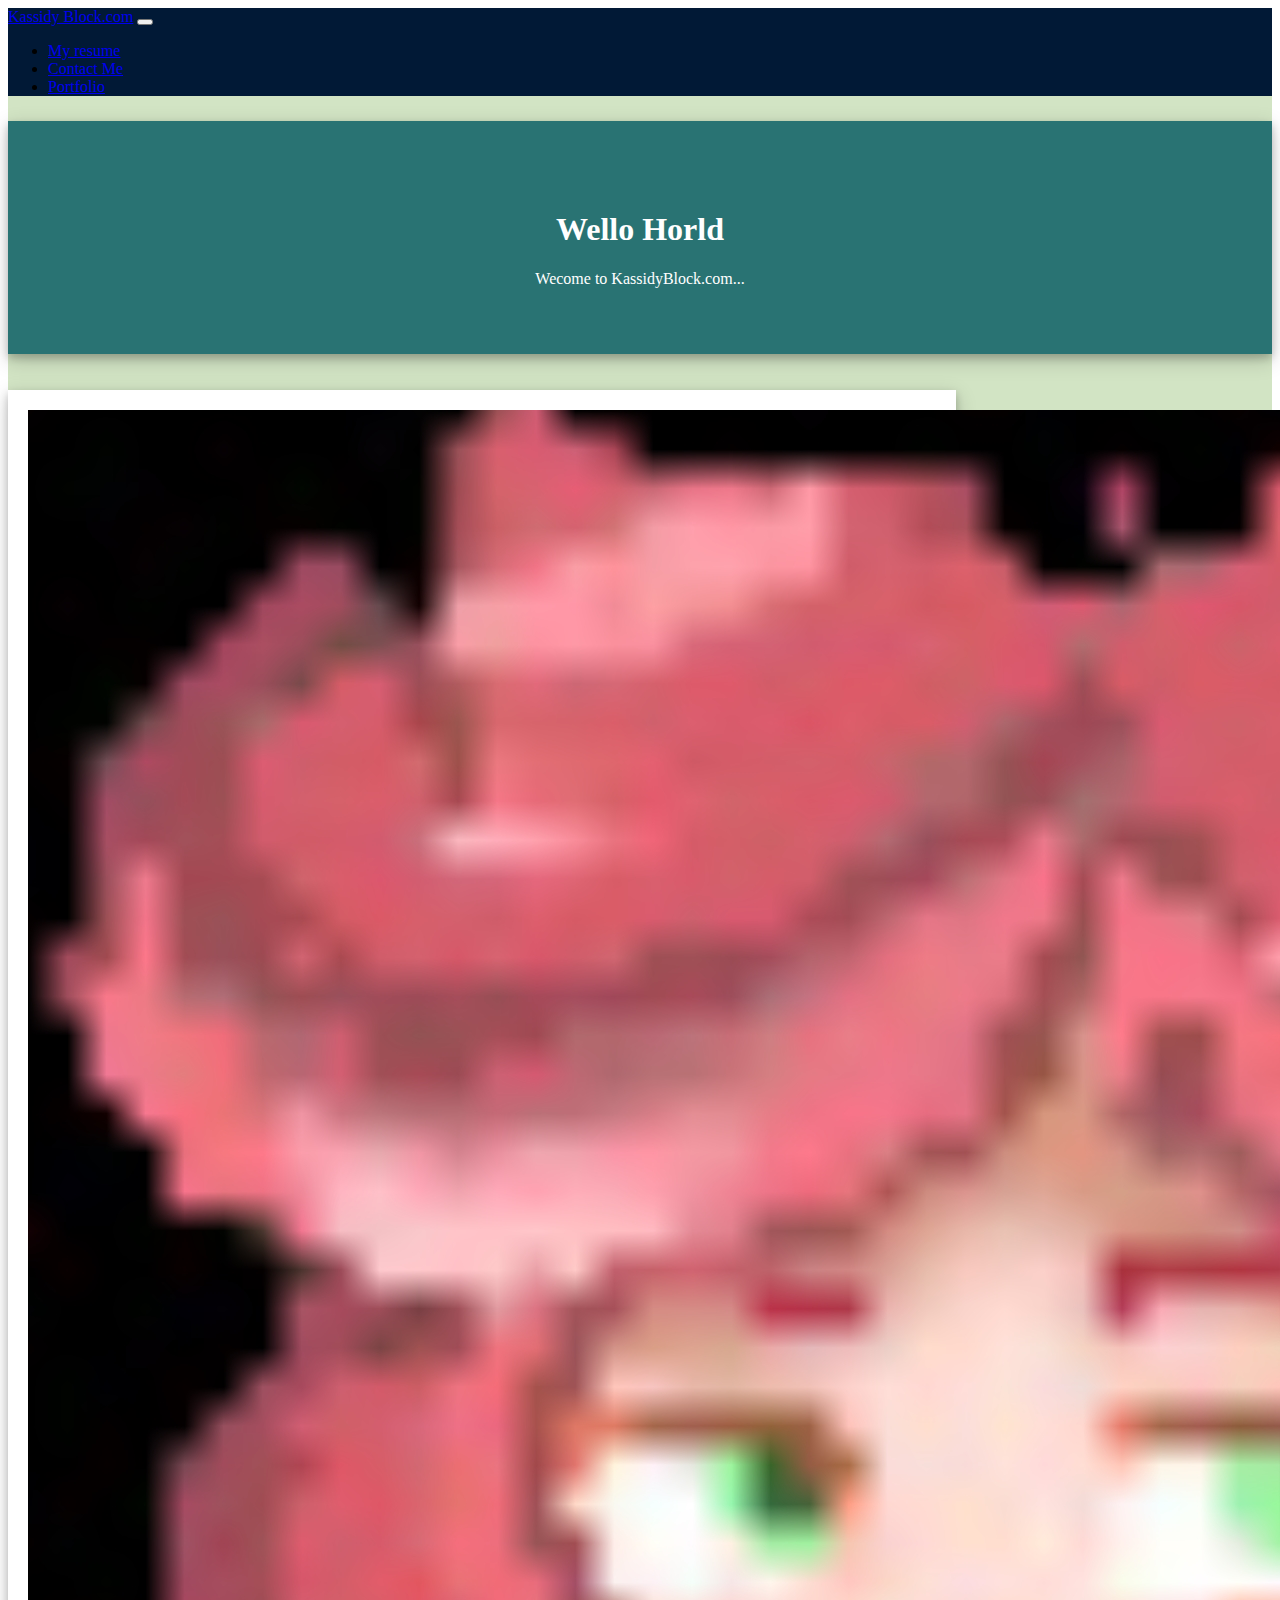
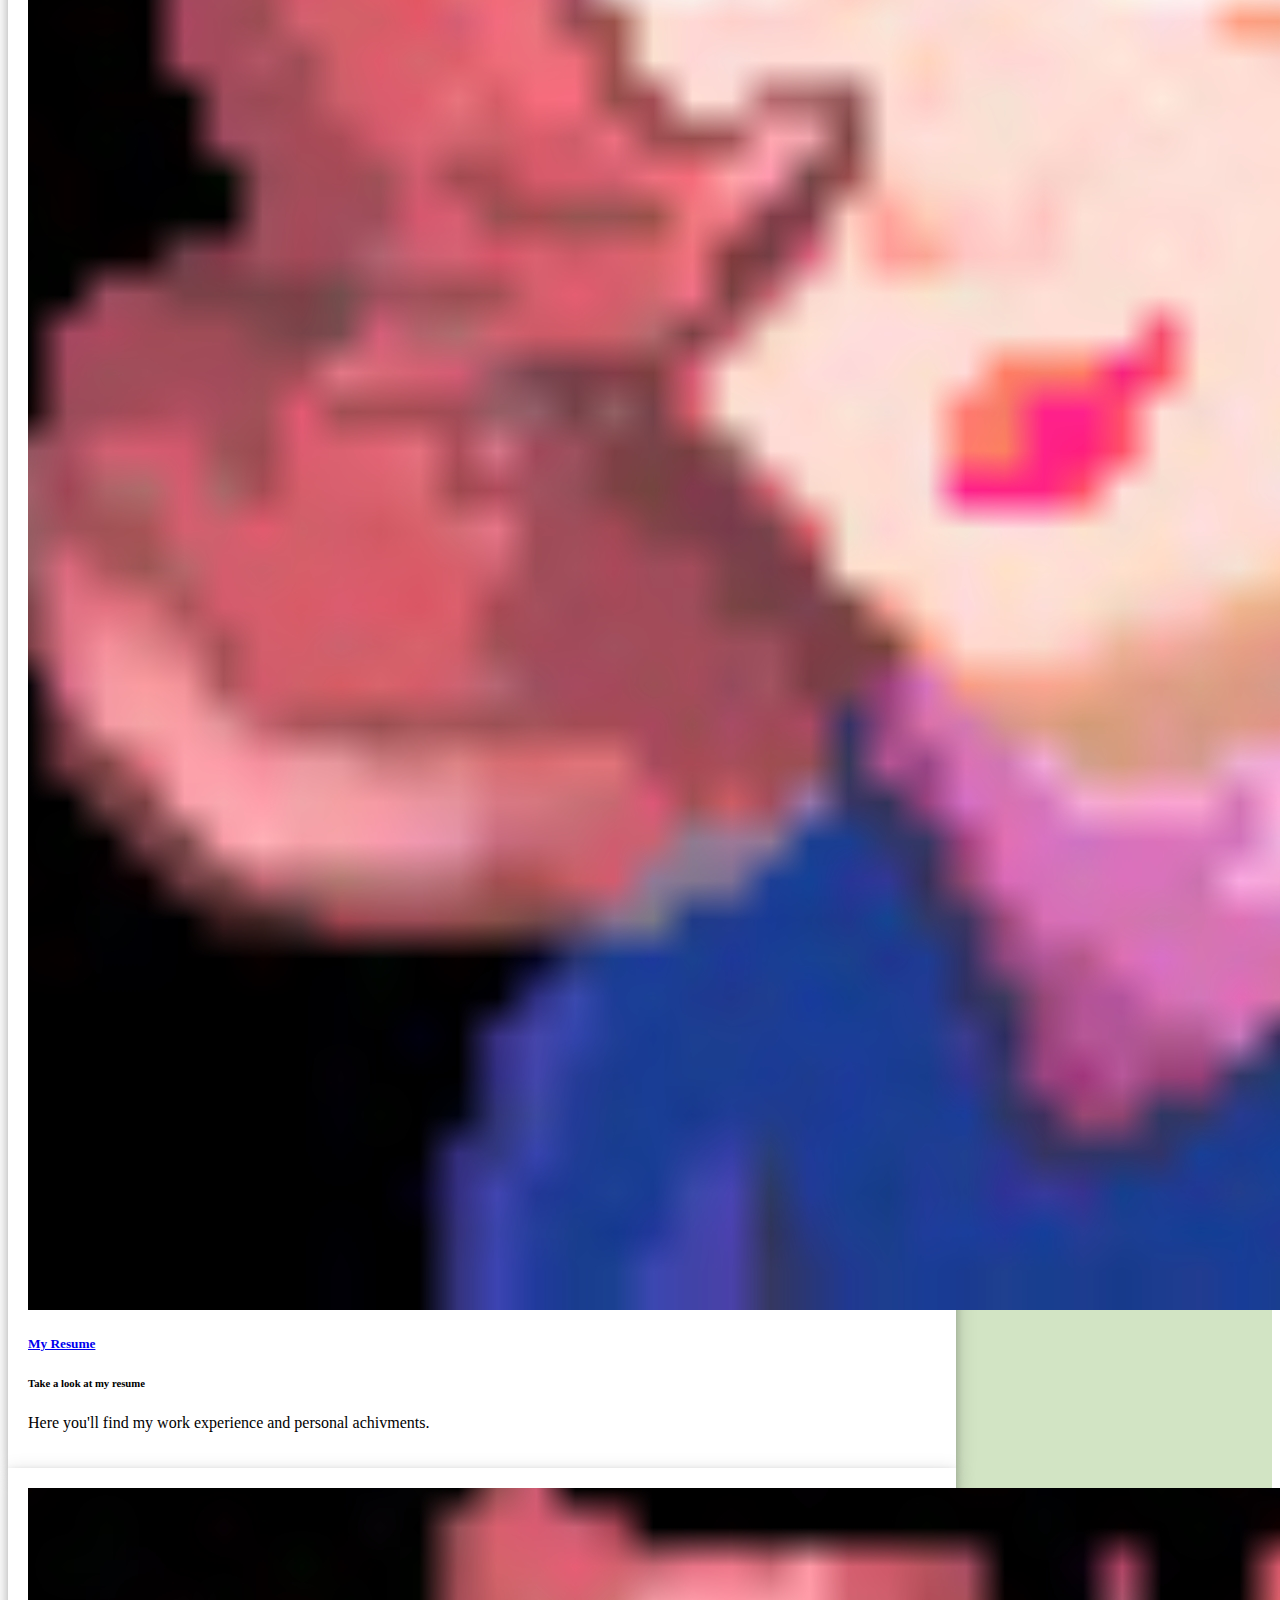
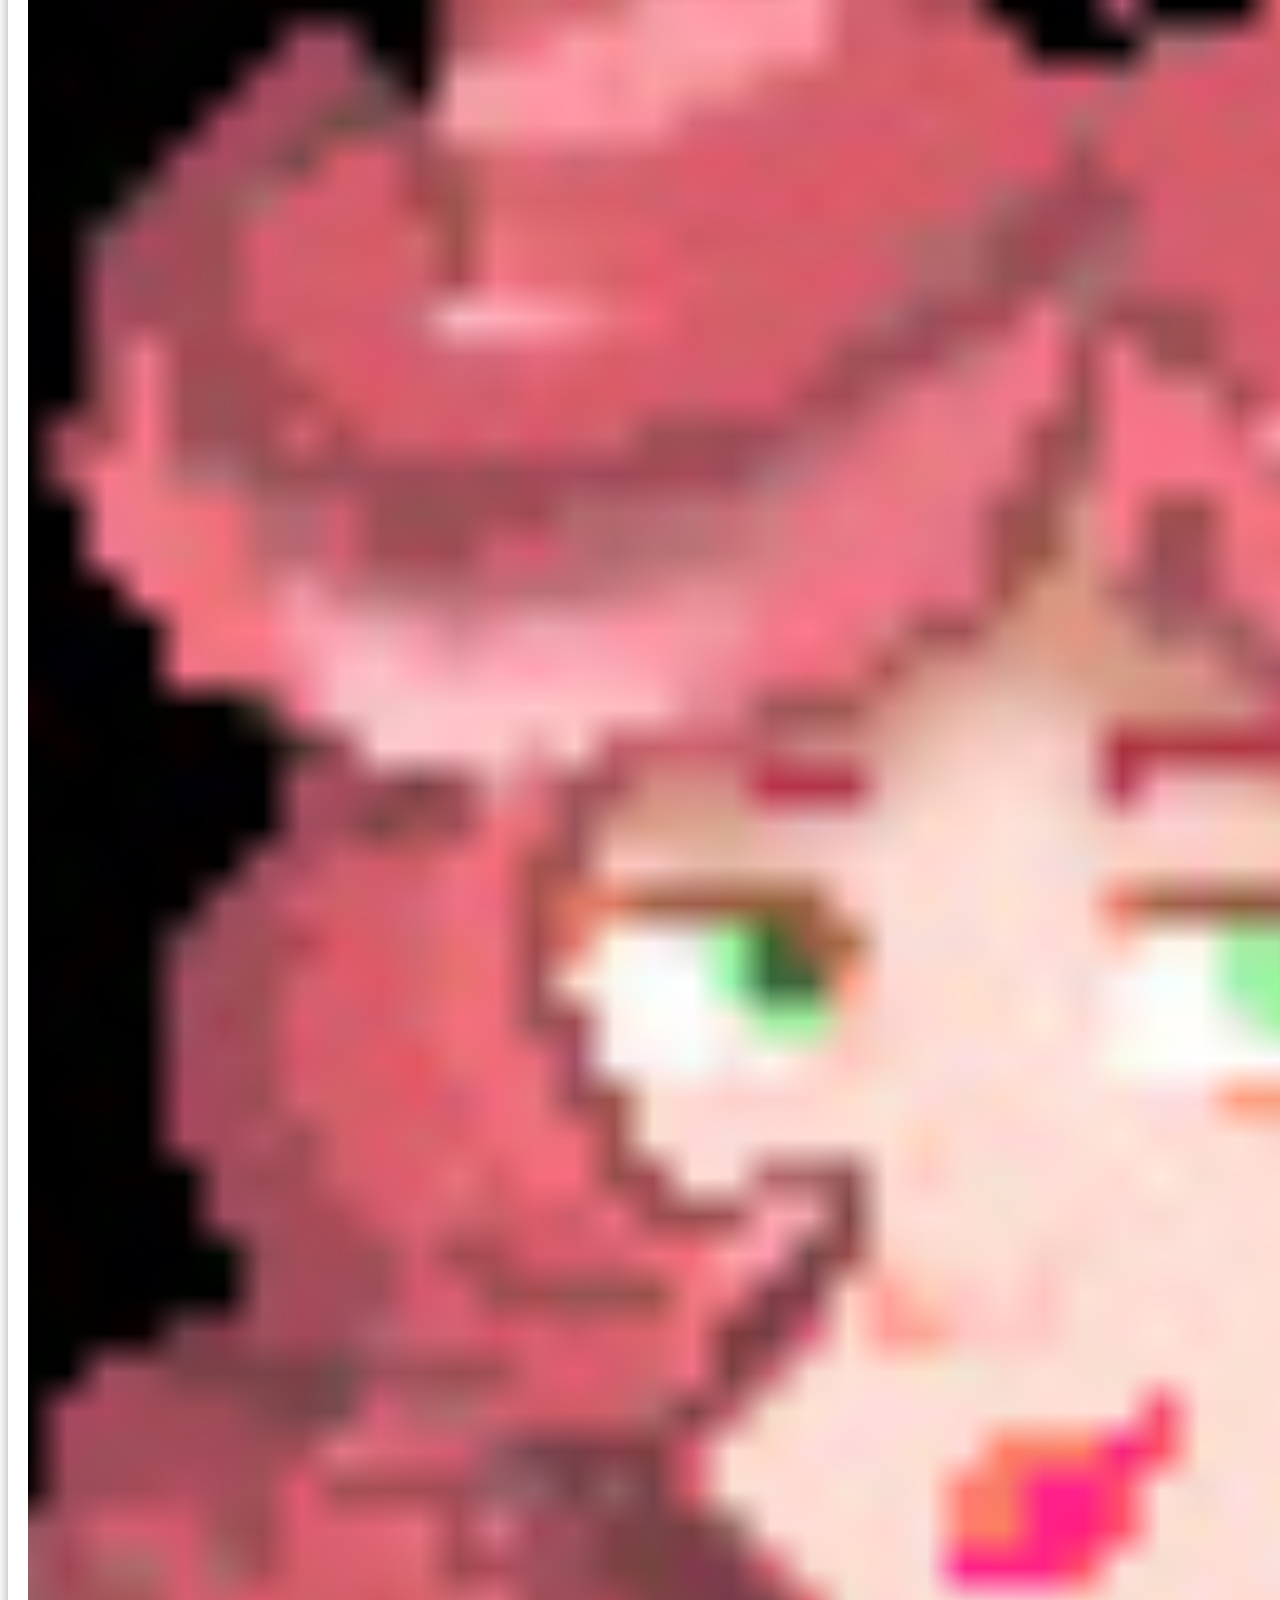
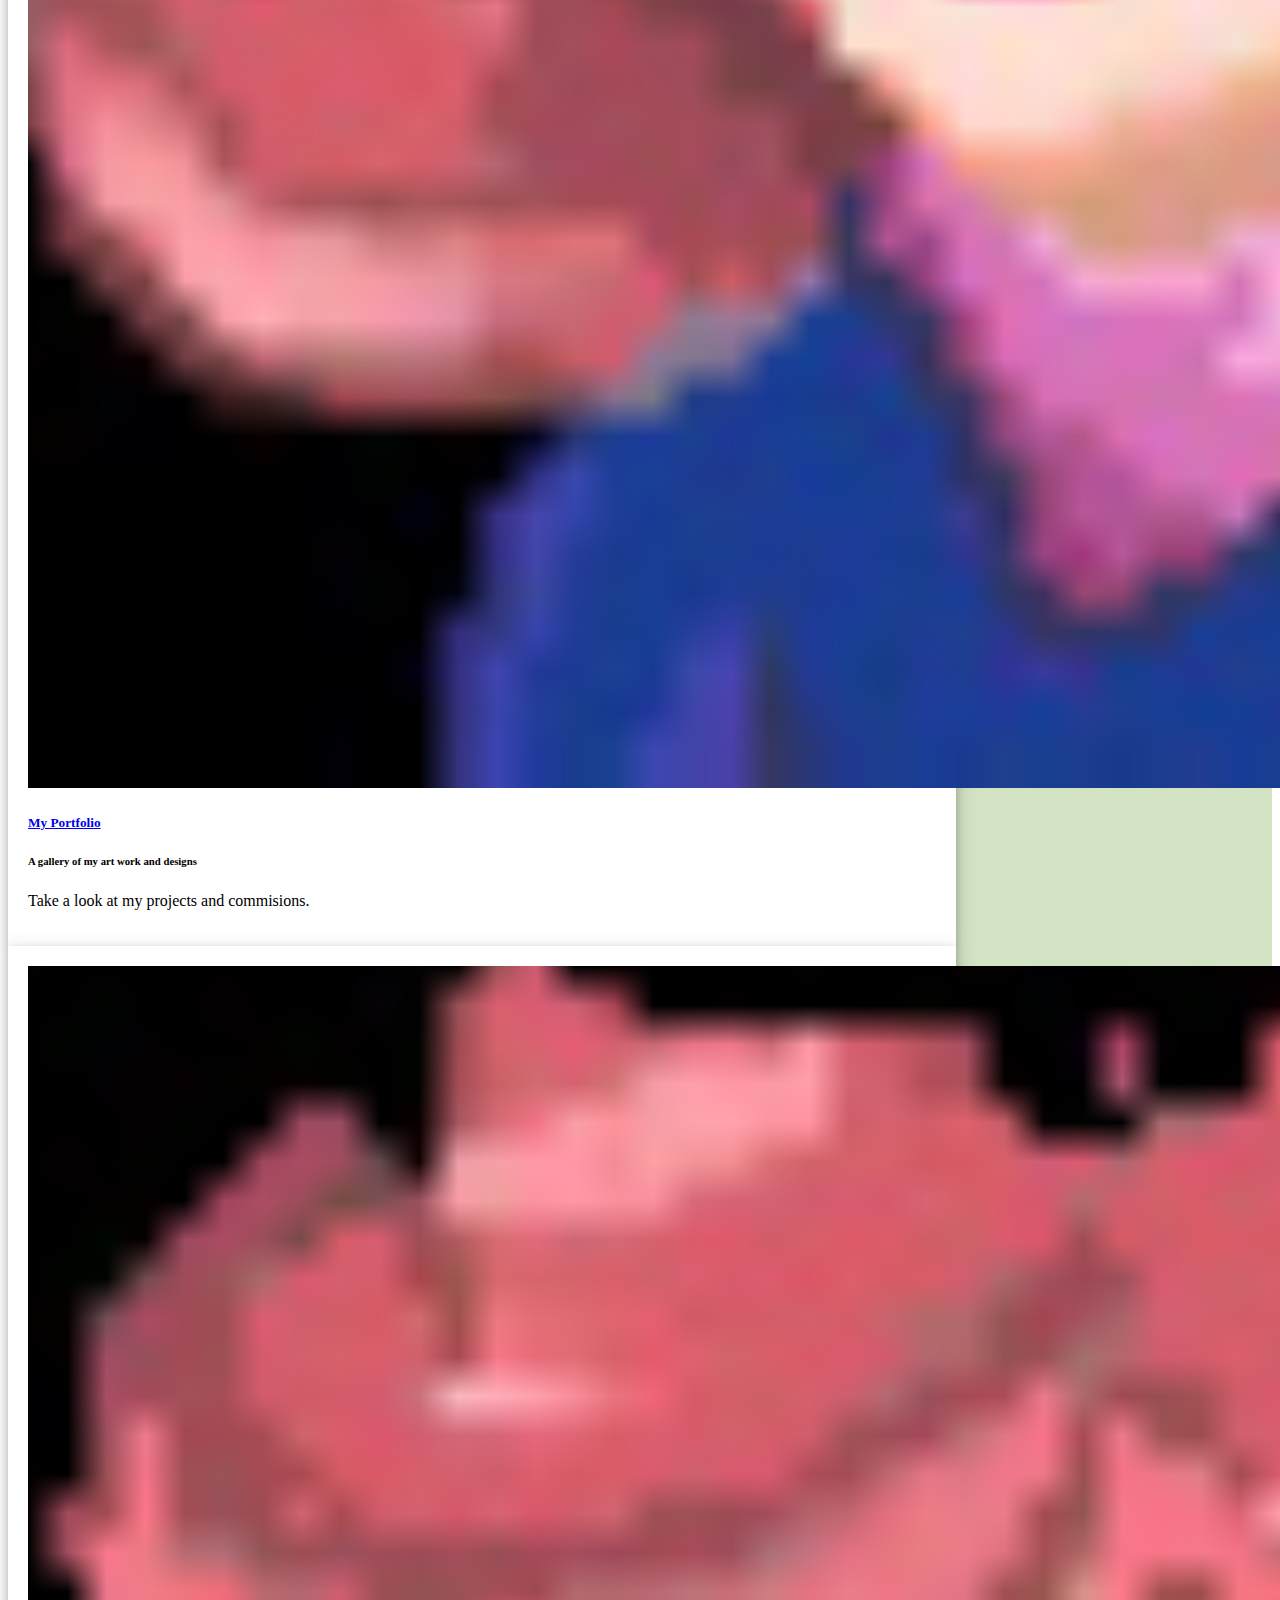
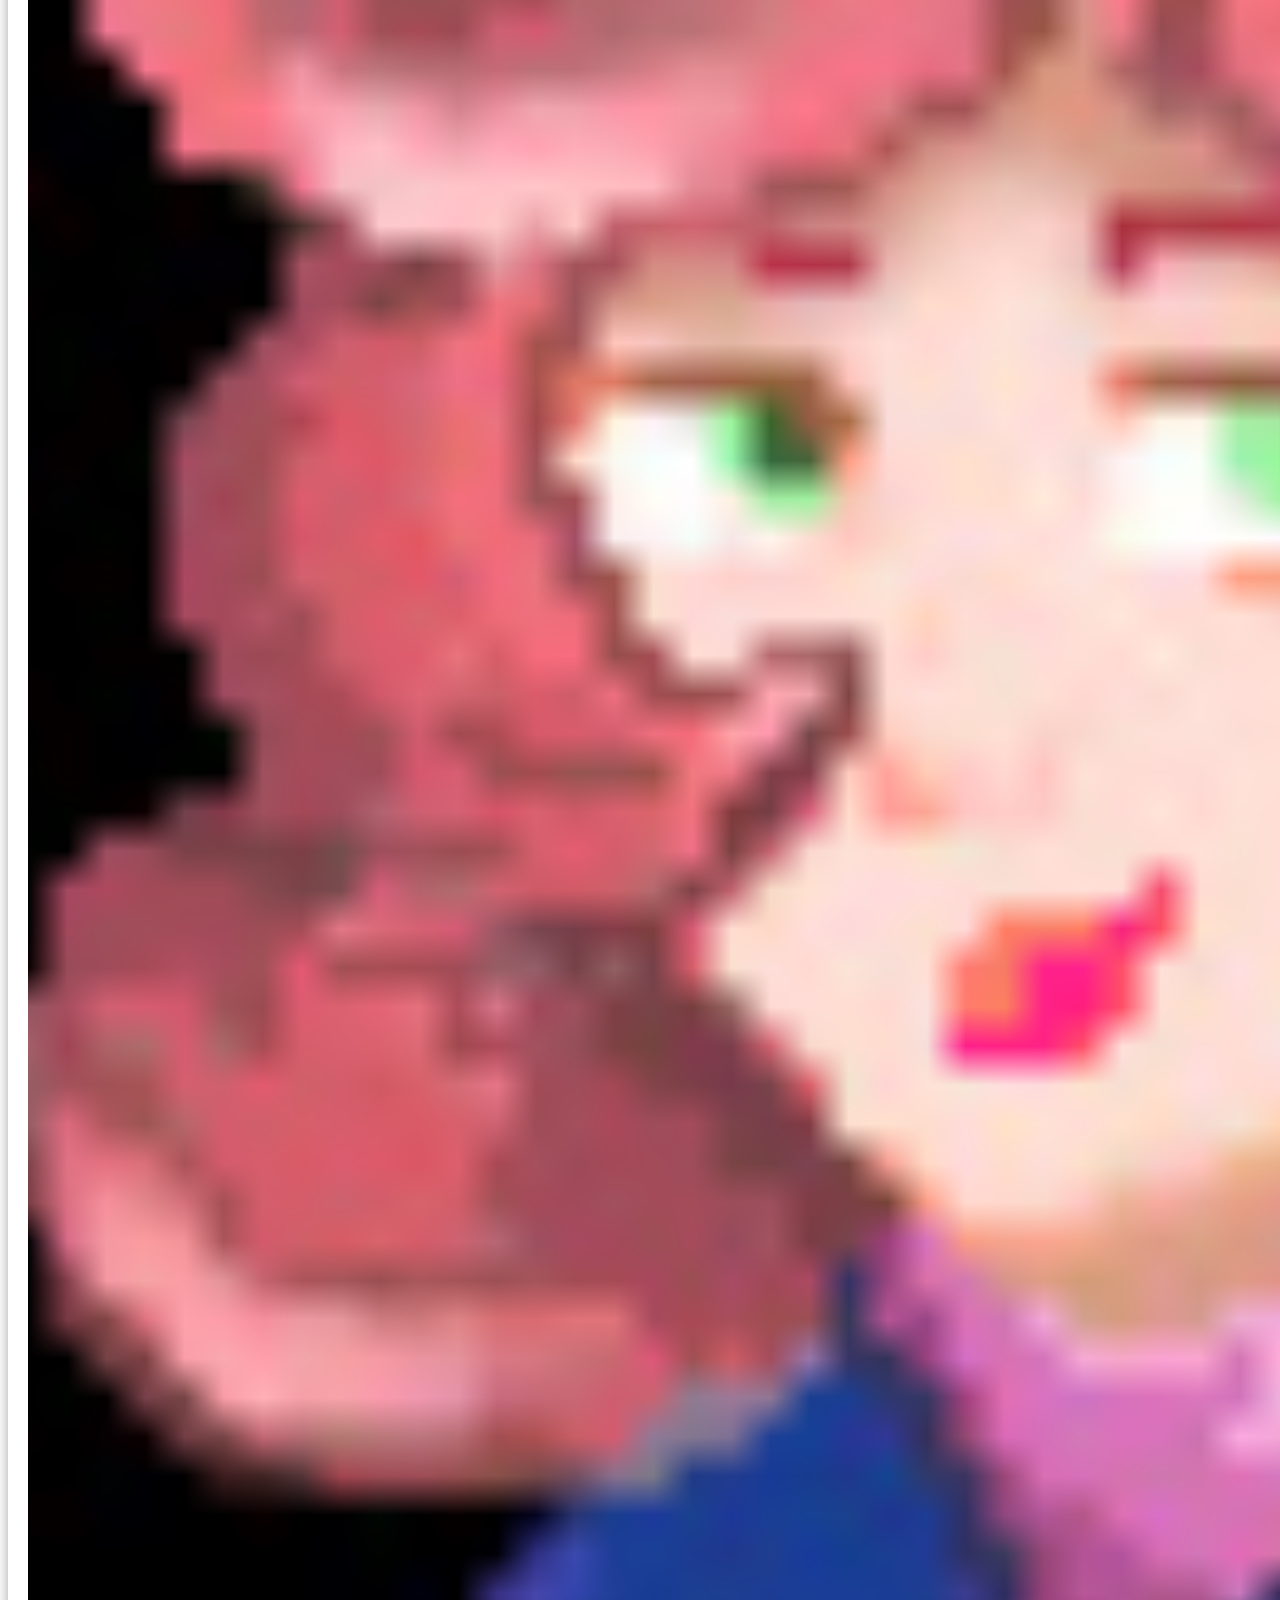
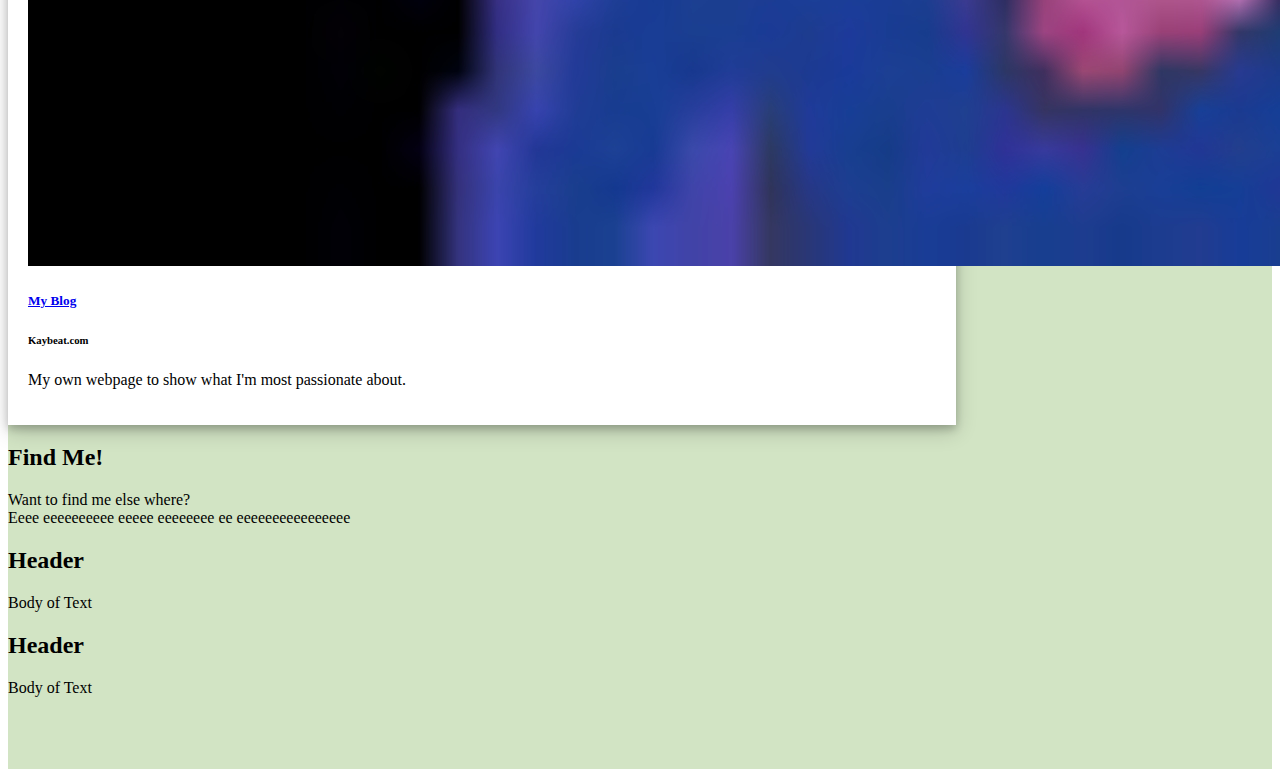
==== commit b6652ad6: "css fixes" ====
--- a/index.html
+++ b/index.html
@@ -43,7 +43,7 @@
       <!--End Of Navbar-->
 
         <!-- Jumbo -->
-        <div class="mt-4 p-5 text-white rounded text-center" style="background-color:#297373;">
+        <div class="jumbo">
           <br>
           <h1>Wello Horld</h1>
           <p>Wecome to KassidyBlock.com...</p>
@@ -53,9 +53,9 @@
     <br>
     
 	  <!-- Cards -->
-    <div class="container-fluid align-content-center">
+    <div class="container-fluid align-content-center" style="max-width: 75%; height: auto;">
       <div class="row">
-        <div class="col-sm-4"><div class="card" style="max-width:100%; border-width: 25px; border-color: white; box-shadow: 0 4px 8px 0 rgba(0, 0, 0, 0.2), 0 6px 20px 0 rgba(0, 0, 0, 0.19);">
+        <div class="col-sm-4"><div class="card2">
           <a href="https://www.kassidyblock.com/resume_page.html">
             <img src="pics/ira2.jpg" class="card-img-top" alt="...">
           </a>
@@ -66,17 +66,17 @@
             <p class="card-text">Here you'll find my work experience and personal achivments.</p>
           </div>
         </div></div>
-        <div class="col-sm-4"><div class="card" style="max-width:100%; border-width: 25px; border-color: white; box-shadow: 0 4px 8px 0 rgba(0, 0, 0, 0.2), 0 6px 20px 0 rgba(0, 0, 0, 0.19);">
+        <div class="col-sm-4"><div class="card2">
           <a href="https://www.kassidyblock.com/portfolio.html">
             <img src="pics/ira2.jpg" class="card-img-top" alt="...">
           </a>
           <div class="card-body">
             <h5 class="card-title"><a href="https://www.kassidyblock.com/portfolio.html" class="card-link text-black text-decoration-none">My Portfolio</a></h5>
-            <h6 class="card-subtitle mb-2 text-muted ">A gallery of my art work and website designs</h6>
-            <p class="card-text">This is a currated look though my past projects and commisions.</p>
+            <h6 class="card-subtitle mb-2 text-muted ">A gallery of my art work and designs</h6>
+            <p class="card-text">Take a look at my projects and commisions.</p>
           </div>
         </div></div>
-        <div class="col-sm-4"><div class="card" style="max-width:100%; border-width: 25px; border-color: white; box-shadow: 0 4px 8px 0 rgba(0, 0, 0, 0.2), 0 6px 20px 0 rgba(0, 0, 0, 0.19);">
+        <div class="col-sm-4"><div class="card2">
           <a href="https://www.kaybeat.html">
             <img src="pics/ira2.jpg" class="card-img-top" alt="...">
           </a>
--- a/css/styles.css
+++ b/css/styles.css
@@ -17,6 +17,7 @@
   margin: auto;
     background-color: black  ;
     color: whitesmoke;
+    border-style: solid;
     border-width: 20px;
     border-color: white;
 }
@@ -30,6 +31,24 @@
   margin: auto;
     background-color: white  ;
 } 
+
+.card2 {
+  height: 100%; 
+  background-color: white;
+  border-style: dashed;
+  border-color: white;
+  border-width: 20px;
+  box-shadow: 0 4px 8px 0 rgba(0, 0, 0, 0.2), 0 6px 20px 0 rgba(0, 0, 0, 0.19);
+}
+
+.jumbo {
+  margin-top: 2%;
+  padding: 4%;
+  text-align: center;
+  color: white;
+  background-color: #297373; 
+  box-shadow: 0 4px 8px 0 rgba(0, 0, 0, 0.2), 0 6px 20px 0 rgba(0, 0, 0, 0.19);
+}
 
 .flex-container {
   display: flex;
